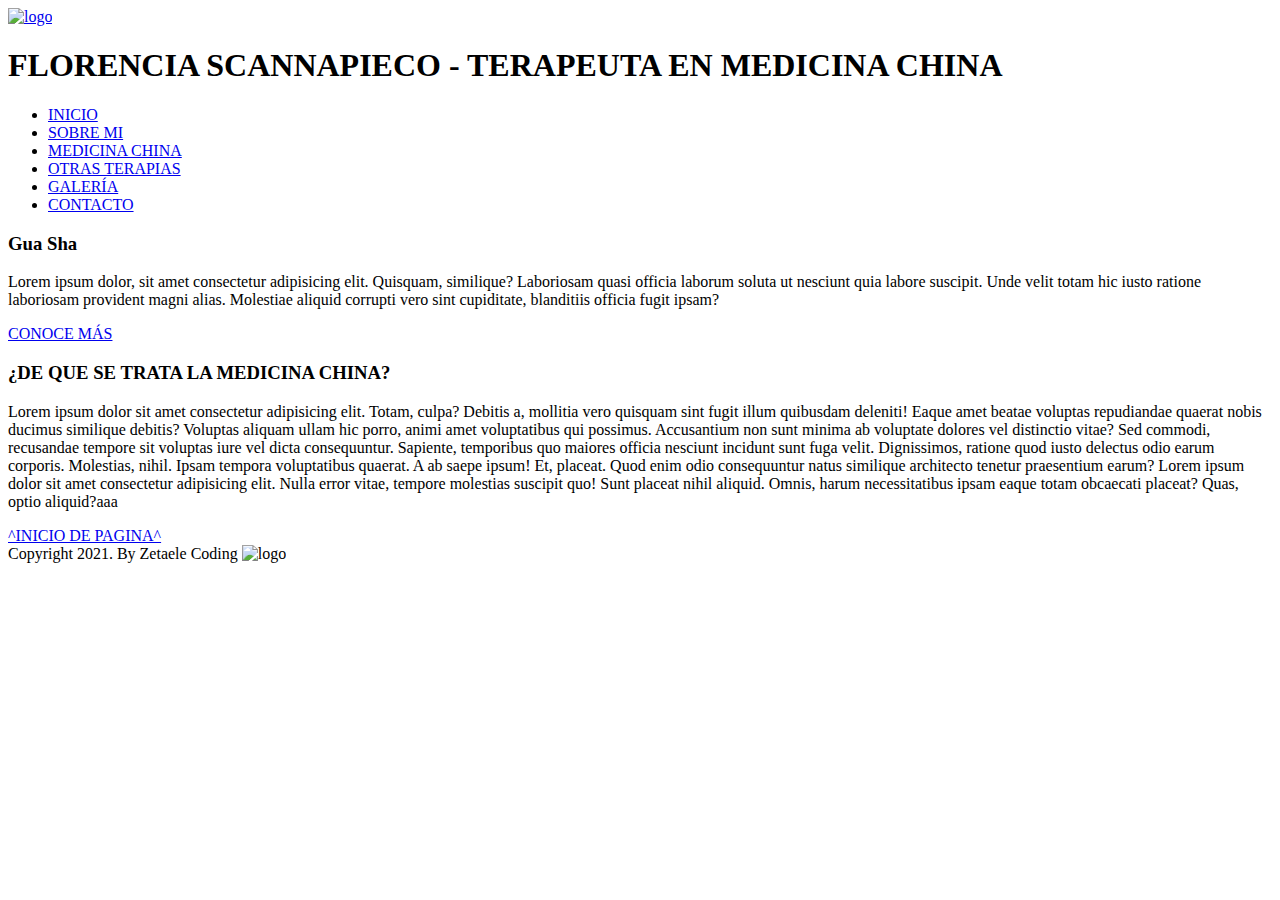
==== index.html @ 586aa90c "prueba git" ====
<!DOCTYPE html>
<html lang="es">

<head>
    <meta charset="UTF-8">
    <meta http-equiv="X-UA-Compatible" content="IE=edge">
    <meta name="viewport" content="width=device-width, initial-scale=1.0">
    <title>FS Terapia en Medicina China</title>
    <link rel="LOGO ICON EN PESTAÑA" href="./imagenes/logopng.png">
    <link rel="stylesheet" href="./css/normalize.css">
    <link rel="stylesheet" href="./css/style.css">
</head>

<body class="contenedor" id="top">
    <header>
        <div class="header__logo">
            <a href="./index.html"><img class="tamañologo" src="./imagenes/logopng.png" alt="logo"></a>
        </div>
        <div class="headertextos">
            <div class="contenedorh1">
                <h1>FLORENCIA SCANNAPIECO - TERAPEUTA EN MEDICINA CHINA</h1>
            </div>
            <nav>
                <ul>
                    <li><a href="./index.html">INICIO</a></li>
                    <li><a href="./paginas/sobremi.html">SOBRE MI</a></li>
                    <li><a href="./paginas/medicinachina.html">MEDICINA CHINA</a></li>
                    <li><a href="./paginas/otrasterapias.html">OTRAS TERAPIAS</a></li>
                    <li><a href="./paginas/galeria.html">GALERÍA</a></li>
                    <li><a href="./paginas/contacto.html">CONTACTO</a></li>
                </ul>
            </nav>
        </div>

    </header>
    <main class="mainIndex">
        <section>
            <div class="contenido">
                <div class="contenido__texto">
                    <h3 class="contenido__texto--titulo">Gua Sha</h3>
                    <p class="contenido__texto--parrafo">
                        Lorem ipsum dolor, sit amet consectetur adipisicing elit. Quisquam, similique?
                        Laboriosam quasi officia laborum soluta ut nesciunt quia labore suscipit.
                        Unde velit totam hic iusto ratione laboriosam provident magni alias.
                        Molestiae aliquid corrupti vero sint cupiditate, blanditiis officia fugit ipsam?
                    </p>
                    <div>
                        <a class="botonconocemas" href="./paginas/medicinachina.html">CONOCE MÁS </a>
                    </div>
                </div>
                <div class="contenido__imagen">
                </div>
            </div>
        </section>
        <section>
            <div class="contenido2">
                <h3 class="contenido2__titulo">¿DE QUE SE TRATA LA MEDICINA CHINA?</h3>
                <p class="contenido2__parrafo">
                    Lorem ipsum dolor sit amet consectetur adipisicing elit. Totam, culpa?
                    Debitis a, mollitia vero quisquam sint fugit illum quibusdam deleniti!
                    Eaque amet beatae voluptas repudiandae quaerat nobis ducimus similique debitis?
                    Voluptas aliquam ullam hic porro, animi amet voluptatibus qui possimus.
                    Accusantium non sunt minima ab voluptate dolores vel distinctio vitae?
                    Sed commodi, recusandae tempore sit voluptas iure vel dicta consequuntur.
                    Sapiente, temporibus quo maiores officia nesciunt incidunt sunt fuga velit.
                    Dignissimos, ratione quod iusto delectus odio earum corporis. Molestias, nihil.
                    Ipsam tempora voluptatibus quaerat. A ab saepe ipsum! Et, placeat.
                    Quod enim odio consequuntur natus similique architecto tenetur praesentium earum?
                    Lorem ipsum dolor sit amet consectetur adipisicing elit. Nulla error vitae, tempore molestias
                    suscipit quo! Sunt placeat nihil aliquid. Omnis, harum necessitatibus ipsam eaque totam obcaecati
                    placeat? Quas, optio aliquid?aaa
                </p>
            </div>
            <div class="contenido2Imagenes">
                <div class="contenidoimgs1">
                    <div class="imagenindex img1"></div>
                    <div class="imagenindex img2"></div>
                </div>
                <div class="contenidoimgs2">
                    <div class="imagenindex img3"></div>
                    <div class="imagenindex img4"></div>
                </div>
            </div>
        </section>
    </main>
    <footer>
        <a href="#top" class="contenedorFooter__boton">^INICIO DE PAGINA^</a> <br>
        <span class="contenedorFooter__copyright">Copyright 2021. By Zetaele Coding</span>
        <img class="logofooter" src="./imagenes/logopng.png" alt="logo">
    </footer>
</body>

</html>
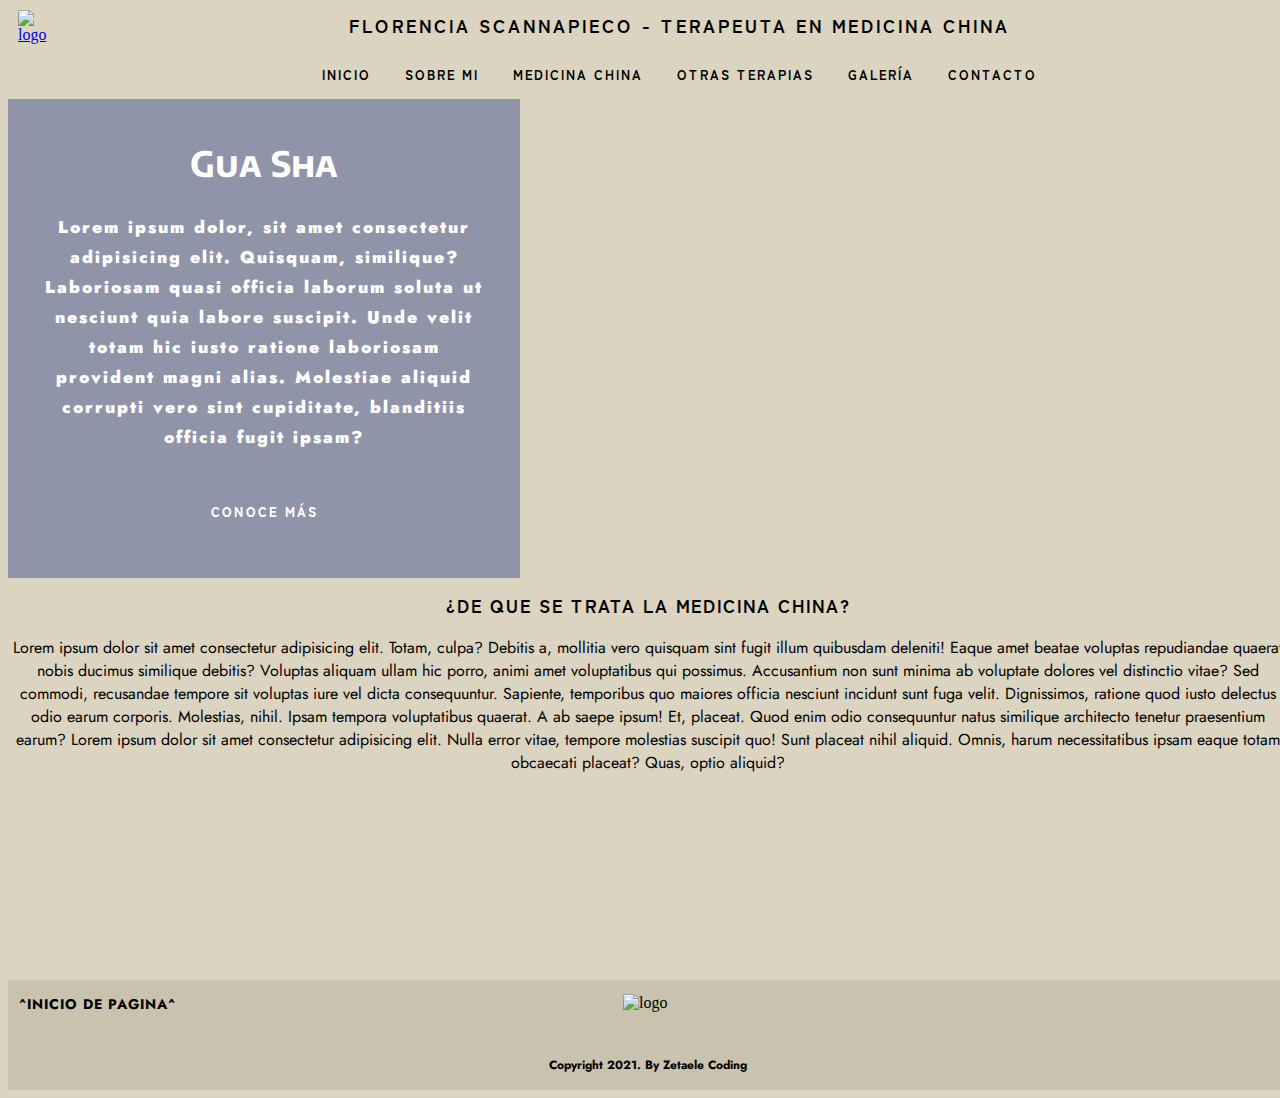
==== commit ec0ceecb: "animaciones terminadas para desafio github" ====
--- a/index.html
+++ b/index.html
@@ -7,6 +7,7 @@
     <meta name="viewport" content="width=device-width, initial-scale=1.0">
     <title>FS Terapia en Medicina China</title>
     <link rel="LOGO ICON EN PESTAÑA" href="./imagenes/logopng.png">
+    <link href="https://unpkg.com/aos@2.3.1/dist/aos.css" rel="stylesheet">
     <link rel="stylesheet" href="./css/normalize.css">
     <link rel="stylesheet" href="./css/style.css">
 </head>
@@ -36,7 +37,8 @@
     <main class="mainIndex">
         <section>
             <div class="contenido">
-                <div class="contenido__texto">
+                <div  data-aos="zoom-in-down" data-aos-easing="ease-in"
+                data-aos-duration="1000" class="contenido__texto">
                     <h3 class="contenido__texto--titulo">Gua Sha</h3>
                     <p class="contenido__texto--parrafo">
                         Lorem ipsum dolor, sit amet consectetur adipisicing elit. Quisquam, similique?
@@ -48,7 +50,8 @@
                         <a class="botonconocemas" href="./paginas/medicinachina.html">CONOCE MÁS </a>
                     </div>
                 </div>
-                <div class="contenido__imagen">
+                <div data-aos="zoom-in-down" data-aos-easing="ease-in"
+                data-aos-duration="1000" class="contenido__imagen">
                 </div>
             </div>
         </section>
@@ -68,7 +71,7 @@
                     Quod enim odio consequuntur natus similique architecto tenetur praesentium earum?
                     Lorem ipsum dolor sit amet consectetur adipisicing elit. Nulla error vitae, tempore molestias
                     suscipit quo! Sunt placeat nihil aliquid. Omnis, harum necessitatibus ipsam eaque totam obcaecati
-                    placeat? Quas, optio aliquid?aaa
+                    placeat? Quas, optio aliquid?
                 </p>
             </div>
             <div class="contenido2Imagenes">
@@ -88,6 +91,10 @@
         <span class="contenedorFooter__copyright">Copyright 2021. By Zetaele Coding</span>
         <img class="logofooter" src="./imagenes/logopng.png" alt="logo">
     </footer>
+    <script src="https://unpkg.com/aos@2.3.1/dist/aos.js"></script>
+    <script>
+        AOS.init();
+    </script>
 </body>
 
 </html>--- a/css/style.css
+++ b/css/style.css
@@ -0,0 +1,1213 @@
+@import url('https://fonts.googleapis.com/css2?family=Encode+Sans+SC:wght@300&family=Jost:wght@300&family=Poiret+One&family=Sawarabi+Gothic&family=Zen+Kaku+Gothic+Antique&display=swap');
+
+/* -----------------------------------------------------PROPIEDADES GENERALES--------------------------------------------------------------------*/
+
+body {
+    background-color: rgb(219, 212, 192);
+}
+
+.contenedorh1 {
+    text-align: center;
+    grid-row: 1/2;
+    grid-column: 2/3;
+}
+
+h1 {
+    font-size: 18px;
+    font-family: 'Zen Kaku Gothic Antique', sans-serif;
+    letter-spacing: 3px;
+}
+
+.contenedor {
+    width: 100%;
+    height: 100%;
+    display: grid;
+    grid-template-rows: min-content 2fr min-content;
+}
+
+header {
+    display: flex;
+    position: fixed;
+    top: 0%;
+    background-color: rgb(219, 212, 192);
+    z-index: 100;
+    width: 100%;
+    justify-content: center;
+    grid-row: 1/2;
+}
+
+.header__logo {
+    justify-content: center;
+    margin: 10px;
+}
+
+.tamañologo {
+    width: 80px;
+    height: 80px;
+}
+
+.headertextos {
+    display: flex;
+    flex-direction: column;
+    justify-content: center;
+    align-content: center;
+    width: 100%;
+}
+
+nav {
+    height: min-content;
+    display: flex;
+    justify-content: center;
+    align-content: center;
+    text-align: center;
+}
+
+nav ul {
+    padding: 0;
+    margin: 0;
+}
+
+nav ul li {
+    list-style: none;
+    text-align: center;
+    display: inline-block;
+    padding: 15px;
+}
+
+li a {
+    font-family: 'Zen Kaku Gothic Antique', sans-serif;
+    font-weight: bolder;
+    letter-spacing: 2px;
+    color: black;
+    font-size: 13px;
+    text-decoration: none;
+}
+
+a {
+    transition: all 0.6s ease;
+}
+
+a:hover {
+    color: white;
+    font-size: 16px;
+}
+
+/* ------------------------------------------------------------------MEDIA QUERIES GENERALES---------------------------------------------------------------------*/
+
+@media only screen and (max-width: 1060px) {
+
+    header {
+        flex-direction: column;
+        align-items: center;
+        position: static;
+    }
+
+    nav {
+        margin-left: 0;
+    }
+
+    h1 {
+        margin-left: 0;
+    }
+}
+
+@media only screen and (max-width: 875px) {
+    nav ul li a {
+        font-size: 15px;
+        padding: 5px;
+    }
+}
+
+@media only screen and (max-width:700px) {
+    h1 {
+        font-size: 15px;
+        margin-top: 10px;
+    }
+
+    nav ul li a {
+        font-size: 12px;
+    }
+
+    nav ul li {
+        line-height: 1px;
+    }
+
+    .header__logo {
+        margin-left: 0;
+    }
+
+    .tamañologo {
+        width: 60px;
+        height: 60px;
+    }
+}
+
+/* ------------------------------------------------------------------PAGINA INICIO---------------------------------------------------------------------*/
+
+.mainIndex {
+    background-color: rgb(219, 212, 192);
+    grid-row: 2/3;
+    width: 100%;
+    margin-top: 70px;
+    height: min-content;
+}
+
+.contenido {
+    width: 100%;
+    display: flex;
+    height: 500px;
+}
+
+.contenido__texto {
+    background-color: rgb(144, 148, 168);
+    width: 40%;
+    height: 100%;
+    display: flex;
+    flex-direction: column;
+    justify-content: center;
+    text-align: center;
+}
+
+.contenido__texto--titulo {
+    font-family: 'Encode Sans SC', sans-serif;
+    font-size: 35px;
+    color: white;
+    margin-top: 5px;
+    margin-bottom: 10px;
+}
+
+.contenido__texto--parrafo {
+    font-family: 'Jost', sans-serif;
+    font-size: 17px;
+    font-weight: 900;
+    color: white;
+    letter-spacing: 2px;
+    word-spacing: 1px;
+    line-height: 30px;
+    margin-left: 30px;
+    margin-right: 30px;
+    margin-bottom: 50px;
+}
+
+.botonconocemas {
+    background-color: rgb(144, 148, 168);
+    text-decoration: none;
+    padding: 5px;
+    font-family: 'Zen Kaku Gothic Antique', sans-serif;
+    font-weight: 800;
+    font-size: 13px;
+    letter-spacing: 2px;
+    color: white;
+    cursor: pointer;
+}
+
+.botonconocemas:hover {
+    color: rgb(12, 10, 11);
+    text-decoration: none;
+}
+
+.contenido__imagen {
+    background-image: url(../imagenes/guasha1.jpg);
+    background-size: cover;
+    background-position: center;
+    background-repeat: no-repeat;
+    width: 60%;
+    height: 500px;
+    align-items: center;
+}
+
+.contenido2 {
+    height: min-content;
+    width: 100%;
+    padding-top: 10px;
+    padding-bottom: 10px;
+    overflow: visible;
+}
+
+.contenido2__titulo {
+    font-family: 'Zen Kaku Gothic Antique', sans-serif;
+    text-align: center;
+    letter-spacing: 2px;
+    font-size: 18px;
+    margin-top: 4px;
+}
+
+.contenido2__parrafo {
+    font-family: 'Jost', sans-serif;
+    font-size: 16px;
+    text-align: center;
+}
+
+.contenido2Imagenes {
+    display: flex;
+    justify-content: space-evenly;
+    gap: 10px;
+    padding: 0 10px 0 10px;
+}
+
+.contenidoimgs1 {
+    display: flex;
+    width: 100%;
+    gap: 10px;
+}
+
+.contenidoimgs2 {
+    display: flex;
+    width: 100%;
+    gap: 10px;
+}
+
+.imagenindex {
+    height: 180px;
+    width: 50%;
+}
+
+.img1 {
+    background-image: url(../imagenes/ventosas1.jpg);
+    background-size: cover;
+    background-position: center;
+}
+
+.img2 {
+    background-image: url(../imagenes/guasha1.jpg);
+    background-size: cover;
+    background-position: center;
+}
+
+.img3 {
+    background-image: url(../imagenes/masajefacial1.jpg);
+    background-size: cover;
+    background-position: center;
+}
+
+.img4 {
+    background-image: url(../imagenes/acupuntura2.jpg);
+    background-size: cover;
+    background-position: center;
+}
+
+/* ------------------------------------------------------------------MEDIA QUERIES INDEX---------------------------------------------------------------------*/
+
+@media only screen and (max-width: 1180px) {
+
+    .contenido__texto--titulo {
+        font-size: 25px;
+        margin-top: 50px;
+    }
+}
+
+@media only screen and (max-width: 1060px) {
+
+    .mainIndex {
+        margin-top: 0px;
+    }
+
+    .contenido__texto--titulo {
+        font-size: 25px;
+        margin-top: 20px;
+    }
+}
+
+@media only screen and (max-width: 820px) {
+    .contenido__texto--titulo {
+        margin-top: 18px;
+    }
+
+    .contenido__texto--parrafo {
+        font-size: 14px;
+        line-height: 20px;
+    }
+
+    .contenido2Imagenes {
+        flex-direction: column;
+    }
+
+    .contenido2Imagenes .imagenindex {
+        width: 50%;
+    }
+
+    .contenidoimgs1 {
+        width: 100%;
+        display: flex;
+    }
+
+    .imagenindex .img1 {
+        width: 50%;
+    }
+
+    .imagenindex .img2 {
+        width: 50%;
+    }
+
+    .contenidoimgs2 {
+        width: 100%;
+        display: flex;
+    }
+
+    .imagenindex .img3 {
+        width: 50%;
+    }
+
+    .imagenindex .img4 {
+        width: 50%;
+    }
+}
+
+@media only screen and (max-width: 650px) {
+
+    .contenido {
+        flex-direction: column;
+        height: min-content;
+    }
+
+    .contenido__texto {
+        width: 100%;
+    }
+
+    .contenido__texto--parrafo {
+        font-size: 16px;
+        line-height: 35px;
+    }
+
+    .contenido__imagen {
+        width: 100%;
+    }
+}
+
+/* ------------------------------------------------------------------PAGINA SOBRE MI---------------------------------------------------------------------*/
+
+.mainSobreMi {
+    width: 100%;
+    grid-row: 2/3;
+    display: flex;
+    height: min-content;
+    margin-top: 100px;
+}
+
+.mainsobremi__imagen {
+    width: 40%;
+    background-color: rosybrown;
+    background-image: url(../imagenes/imagenflor.jpg);
+    background-size: cover;
+    background-position: center;
+}
+
+.mainsobremi__texto {
+    background-color: rgb(144, 148, 168);
+    width: 60%;
+    height: min-content;
+}
+
+.mainsobremi__texto h2 {
+    text-align: center;
+    font-family: 'Zen Kaku Gothic Antique', sans-serif;
+    color: black;
+    font-size: 20px;
+    letter-spacing: 2px;
+    margin-left: 10px;
+    margin-right: 10px;
+}
+
+.mainsobremi__texto p {
+    font-family: 'Jost', sans-serif;
+    font-size: 16px;
+    padding: 10px;
+    margin-left: 10px;
+    margin-right: 10px;
+}
+
+/* ----------------------------------------------------------------MEDIA QUERIES SOBRE MI---------------------------------------------------------------------*/
+
+@media only screen and (max-width: 1060px) {
+    .mainSobreMi {
+        flex-direction: column;
+        margin-top: 0;
+    }
+
+    .mainsobremi__texto {
+        width: 100vw;
+        height: auto;
+    }
+
+    .mainsobremi__imagen {
+        width: 100vw;
+        height: 100vh;
+    }
+}
+
+/* ------------------------------------------------------------------PAGINA MEDICINA CHINA---------------------------------------------------------------*/
+
+.mainmedicinachinaterapias {
+    width: 100%;
+    grid-row: 2/3;
+    height: min-content;
+    margin-top: 100px;
+    margin-bottom: -50px;
+}
+
+.cajaterapia {
+    padding: 2px;
+    background-color: rgb(201, 194, 174);
+    background-position: center;
+    height: min-content;
+    width: 100%;
+    overflow: auto;
+    margin-bottom: 30px;
+}
+
+.contenidotextoimagen {
+    width: 100%;
+    height: min-content;
+}
+
+.mainmedicinachinaterapias h2 {
+    font-family: 'Zen Kaku Gothic Antique', sans-serif;
+    color: black;
+    letter-spacing: 2px;
+    font-size: 20px;
+    text-align: center;
+}
+
+.mainmedicinachinaterapias .parrafoMedicina {
+    height: 100px;
+    font-family: 'Jost', sans-serif;
+    color: black;
+    font-size: 15px;
+    text-align: center;
+    font-weight: 600;
+    letter-spacing: 2px;
+    word-spacing: 1px;
+}
+
+.cajatextoimagen {
+    width: 100%;
+    height: min-content;
+    display: flex;
+    flex-wrap: wrap;
+
+}
+
+.cajaimagenizquierda {
+    display: flex;
+    background-image: url(../imagenes/fondoabs5.jpg);
+    background-size: cover;
+    margin-top: 50px;
+    width: 45%;
+    height: 500px;
+    z-index: 10;
+}
+
+
+.cajaimagenizquierda2 {
+    background-image: url(../imagenes/giphyguasha.gif);
+    background-size: cover;
+    background-position: center;
+    width: 100%;
+    height: 400px;
+    margin-left: 20px;
+}
+
+
+.cajatextoderecha {
+    background-color: rgb(144, 148, 168);
+    width: 55%;
+    height: 500px;
+    display: flex;
+    flex-direction: column;
+    justify-content: center;
+    align-items: center;
+    overflow: auto;
+
+}
+
+.h3derecha {
+    font-family: 'Encode Sans SC', sans-serif;
+    color: black;
+    font-size: 25px;
+    text-align: center;
+}
+
+.parrafos {
+    text-align: center;
+    font-family: 'Jost', sans-serif;
+    font-size: 16px;
+    font-weight: 900;
+    color: black;
+    letter-spacing: 2px;
+    word-spacing: 1px;
+    line-height: 45px;
+    padding: 0 20px 0 20px;
+}
+
+.cajatextoizquierda {
+    background-color: rgb(144, 148, 168);
+    width: 55%;
+    height: 500px;
+    margin-top: 7px;
+    display: flex;
+    flex-direction: column;
+    justify-content: center;
+    align-items: center;
+    overflow: auto;
+
+}
+
+.h3izquierda {
+    font-family: 'Encode Sans SC', sans-serif;
+    color: black;
+    font-size: 25px;
+    margin-top: 110px;
+    text-align: center;
+
+}
+
+.cajaimagenderecha {
+    background-image: url(../imagenes/fondoabs5.jpg);
+    background-size: cover;
+    margin-top: 50px;
+    width: 45%;
+    height: 500px;
+    display: flex;
+    z-index: 10;
+}
+
+.cajaimagenderecha2 {
+    background-image: url(../imagenes/giphyventosas.gif);
+    background-size: cover;
+    background-position: center;
+    width: 100%;
+    height: 400px;
+    margin-right: 20px;
+}
+
+.cajaimagenizquierda3 {
+    background-image: url(../imagenes/giphyreflexologia.gif);
+    background-size: cover;
+    background-position: center;
+    width: 100%;
+    height: 400px;
+    margin-left: 20px;
+}
+
+.cajaimagenderecha3 {
+    background-image: url(../imagenes/giphyauriculoterapia.gif);
+    background-size: cover;
+    background-position: center;
+    width: 100%;
+    height: 400px;
+    margin-right: 20px;
+}
+
+.cajaimagenizquierda4 {
+    background-image: url(../imagenes/giphyacupuntura.gif);
+    background-size: cover;
+    background-position: center;
+    width: 100%;
+    height: 400px;
+    margin-left: 20px;
+}
+
+.cajaimagenderecha4 {
+    background-image: url(../imagenes/giphymoxa.gif);
+    background-size: cover;
+    background-position: center;
+    width: 100%;
+    height: 400px;
+    margin-right: 20px;
+}
+
+.cajaimagenizquierda5 {
+    background-image: url(../imagenes/giphyqigong.gif);
+    background-size: cover;
+    background-position: center;
+    width: 100%;
+    height: 400px;
+    margin-left: 20px;
+}
+
+/* -----------------------------------------------------------MEDIA QUERIES PAGINA MEDICINA CHINA---------------------------------------------------------------------*/
+
+@media only screen and (max-width: 1060px) {
+    .mainmedicinachinaterapias {
+        margin-top: 0;
+    }
+}
+
+@media only screen and (max-width: 800px) {
+    .cajatextoimagen {
+        flex-direction: column;
+        flex-wrap: nowrap;
+    }
+
+    .cajaterapia {
+        margin-bottom: -30px;
+    }
+
+    .cajaimagenizquierda {
+        width: 100%;
+    }
+
+    .cajatextoderecha {
+        width: 100%;
+        height: min-content;
+    }
+
+    .cajatextoizquierda {
+
+        width: 100%;
+        height: min-content;
+    }
+
+    .medicinachinareverse {
+        display: flex;
+        flex-direction: column-reverse;
+    }
+
+    .cajaimagenderecha {
+        width: 100%;
+    }
+}
+
+/* ------------------------------------------------------------------OTRAS TERAPIAS---------------------------------------------------------------------*/
+
+.mainotrasterapias {
+    width: 100%;
+    grid-row: 2/3;
+    height: min-content;
+    background-color: rgb(219, 212, 192);
+    margin-top: 90px;
+}
+
+.otrasterapias {
+    width: 100%;
+}
+
+.tituloterapias {
+    background-color: rgb(144, 148, 168);
+    width: 100vw;
+    height: min-content;
+}
+
+.otrasterapias h2 {
+
+    width: 100%;
+    text-align: center;
+    font-family: 'Zen Kaku Gothic Antique', sans-serif;
+    color: black;
+    font-size: 18px;
+    letter-spacing: 2px;
+}
+
+.cajaotrasterapias {
+    width: 100%;
+    height: 500px;
+    display: flex;
+}
+
+.cajaflores__imagen {
+    background-image: url(../imagenes/floresdebach.jpg);
+    background-size: cover;
+    background-position: center;
+    background-repeat: no-repeat;
+    width: 50%;
+    height: 500px;
+}
+
+.tamañoimagenotrasterapias {
+    width: 100%;
+    height: 500px;
+}
+
+.cajaflores__texto {
+    background-color: rgb(144, 148, 168);
+    width: 50%;
+    height: 500px;
+    overflow: auto;
+}
+
+.cajaflores__texto h3 {
+    font-family: 'Jost', sans-serif;
+    color: black;
+    font-size: 20px;
+    text-align: center;
+    animation-name: aparecer;
+    animation-duration: 4s;
+    animation-iteration-count: 6;
+
+}
+
+.cajaflores__texto p {
+    text-align: justify;
+    font-family: 'Jost', sans-serif;
+    font-size: 16px;
+    font-weight: 900;
+    color: black;
+    letter-spacing: 2px;
+    word-spacing: 1px;
+    padding: 0 80px 0 80px;
+}
+
+.masajesonoro__texto {
+    background-color: rgb(144, 148, 168);
+    width: 50%;
+    height: 500px;
+    overflow: auto;
+}
+
+.masajesonoro__texto p {
+    text-align: justify;
+    font-family: 'Jost', sans-serif;
+    font-size: 16px;
+    font-weight: 900;
+    color: black;
+    letter-spacing: 2px;
+    word-spacing: 1px;
+    padding: 0 80px 0 80px;
+}
+
+.masajesonoro__imagen {
+    background-image: url(../imagenes/masajesonoro2.jpg);
+    background-size: cover;
+    background-position: center;
+    background-repeat: no-repeat;
+    width: 50%;
+    height: 500px;
+}
+
+
+
+
+/* -----------------------------------------------------------MEDIA QUERIES OTRAS TERAPIAS---------------------------------------------------------------------*/
+
+@media only screen and (max-width: 1060px) {
+
+    .mainotrasterapias {
+        margin-top: 0px;
+    }
+}
+
+@media only screen and (max-width: 950px) {
+
+    .cajaotrasterapias {
+        flex-direction: column;
+        width: 100%;
+    }
+
+    .cajaflores__texto {
+        width: 100%;
+    }
+
+    .cajaflores__imagen {
+        width: 100%;
+    }
+
+    .masajesonoro__texto {
+        width: 100%;
+    }
+
+    .masajesonoro__imagen {
+        width: 100%;
+        background-position: bottom;
+    }
+
+    #seccionsonoro {
+        flex-direction: column-reverse;
+    }
+}
+
+/* ------------------------------------------------------------------GALERIA---------------------------------------------------------------------*/
+
+.mainGaleria {
+    background-color: rgb(243, 239, 230);
+    grid-row: 2/3;
+    height: 600px;
+    margin-top: 60px;
+    padding: 40px 20px 40px 20px;
+}
+
+.contenedorGaleria {
+    width: 100%;
+    height: 100%;
+    display: grid;
+    grid-template-areas:
+        "item1 item2 item3 item4"
+        "item5 item6 item7 item4"
+        "item5 item8 item9 item10"
+    ;
+    grid-template-rows: 1fr 1fr 1fr;
+    grid-template-columns: 1fr 1fr 1fr 1fr;
+    grid-gap: 8px;
+    justify-content: center;
+    margin: 20px 0px 30px 0px;
+}
+
+.item {
+    border-radius: 5px;
+    transition: ease 0.5s all;
+    background-size: cover;
+    background-position: center;
+}
+
+.item:hover {
+    transform: scale(1.2);
+    z-index: 500;
+    border: 2px solid rgb(152, 173, 184);
+    box-shadow: 4px 4px 10px white;
+}
+
+.item1 {
+    grid-area: item1;
+    background-image: url(../imagenes/ventosas2.jpg);
+}
+
+.item2 {
+    grid-area: item2;
+    background-image: url(../imagenes/reflexologia2.jpg);
+}
+
+.item3 {
+    grid-area: item3;
+    background-image: url(../imagenes/masajefacial1.jpg);
+}
+
+.item4 {
+    grid-area: item4;
+    background-image: url(../imagenes/guasha3.jpg);
+}
+
+.item5 {
+    grid-area: item5;
+    background-image: url(../imagenes/guasha1.jpg);
+}
+
+.item6 {
+    grid-area: item6;
+    background-image: url(../imagenes/auriculoterapia.jpg);
+}
+
+.item7 {
+    grid-area: item7;
+    background-image: url(../imagenes/masajefacial2.jpg);
+}
+
+.item8 {
+    grid-area: item8;
+    background-image: url(../imagenes/acupuntura1.jpg);
+}
+
+.item9 {
+    grid-area: item9;
+    background-image: url(../imagenes/ventosas3.jpeg);
+}
+
+.item10 {
+    grid-area: item10;
+    background-image: url(../imagenes/acupuntura2.jpg);
+}
+
+/* ------------------------------------------------------------------MEDIA QUERIES PAGINA GALERIA---------------------------------------------------------------------*/
+
+@media only screen and (max-width: 1000px) {
+
+    .contenedorGaleria {
+        width: 100%;
+        height: 100%;
+        display: grid;
+        grid-template-areas:
+            "item1 item2 item3 "
+            " item4 item5 item6"
+            " item4 item5 item7"
+            " item8 item9 item10";
+        grid-template-rows: 1fr 1fr 1fr 1fr;
+        grid-template-columns: 1fr 1fr 1fr;
+        grid-gap: 8px;
+        justify-content: center;
+        margin: 20px 0px 30px 0px;
+    }
+}
+
+@media only screen and (max-width: 750px) {
+    .contenedorGaleria {
+        width: 100%;
+        height: 100%;
+        display: grid;
+        grid-template-areas:
+            "item1 item2"
+            "item3 item4"
+            "item5 item4"
+            "item5 item6"
+            "item7 item8"
+            "item9 item10"
+        ;
+        grid-template-rows: 1fr 1fr 1fr 1fr 1fr;
+        grid-template-columns: 1fr 1fr;
+        grid-gap: 8px;
+        justify-content: center;
+        margin: 20px 0px 30px 0px;
+    }
+}
+
+@media only screen and (max-width: 1060px) {
+
+    .mainGaleria {
+        margin-top: 0px;
+        padding: 0 20px 20px 20px;
+    }
+}
+
+/* ------------------------------------------------------------------CONTACTO---------------------------------------------------------------------*/
+
+.mainform {
+    width: 100%;
+    height: 600px;
+    background-color: rgb(219, 212, 192);
+    grid-row: 2/3;
+    margin-top: 70px;
+}
+
+.contenedorformydatos {
+    background-image: url(../imagenes/fondoabs5.jpg);
+    background-position: center;
+    padding-top: 30px;
+    display: flex;
+    height: 500px;
+    width: 100%;
+}
+
+.cajaform {
+    padding-top: 15px;
+    width: min-content;
+    height: 500px;
+
+}
+
+.cajaform h2 {
+    /* text-align: center; */
+    font-family: 'Zen Kaku Gothic Antique', sans-serif;
+    color: black;
+    font-size: 18px;
+    letter-spacing: 2px;
+    margin-top: 0px;
+    padding-top: 20px;
+    padding-bottom: 10px;
+    margin-left: 145px;
+}
+
+.cajaform input {
+    width: 400px;
+    text-align: center;
+    font-family: 'Zen Kaku Gothic Antique', sans-serif;
+    color: black;
+    font-size: 13px;
+    letter-spacing: 2px;
+    padding-top: 35px;
+    padding-bottom: 10px;
+    margin-left: 20px;
+}
+
+.forminput {
+    background-color: transparent;
+    border: none;
+    border-bottom: 1px solid black;
+    outline: none;
+}
+
+.cajaform .inputbotones {
+    font-weight: bold;
+    width: 85px;
+    margin-top: 20px;
+    margin-left: 20px;
+    cursor: pointer;
+    background-color: transparent;
+    border: none;
+    font-size: 12px;
+}
+
+.inputbotones:hover {
+    color: grey;
+}
+
+.cajaform textarea {
+    width: 400px;
+    text-align: center;
+    font-family: 'Zen Kaku Gothic Antique', sans-serif;
+    color: black;
+    font-size: 13px;
+    letter-spacing: 2px;
+    padding-top: 10px;
+    padding-bottom: 10px;
+    border: none;
+    margin-left: 20px;
+    border-bottom: 1px solid black;
+}
+
+.redesydatos {
+    background-color: rgb(199, 218, 154);
+    opacity: 0.9;
+    width: 50%;
+    height: min-content;
+    text-align: center;
+    margin-top: 70px;
+    margin-right: 60px;
+    margin-left: 200px;
+
+}
+
+.icono {
+    display: flex;
+    justify-content: center;
+    align-items: center;
+}
+
+.tamañoiconowhapp {
+    width: 20px;
+    height: 20px;
+    margin-left: 10px;
+}
+
+.tamañoiconoinsta {
+    width: 18px;
+    height: 18px;
+    margin-left: 10px;
+}
+
+
+.tamañoiconomail {
+    width: 22px;
+    height: 22px;
+    margin-left: 10px;
+}
+
+.redesydatos__p1 {
+    font-family: 'Jost', sans-serif;
+    color: black;
+    font-weight: bolder;
+    font-size: 15px;
+    letter-spacing: 2px;
+}
+
+.redesydatos__p2 {
+    font-family: 'Jost', sans-serif;
+    font-size: 18px;
+    letter-spacing: 2px;
+
+}
+
+.parrafomensaje {
+    font-family: 'Jost', sans-serif;
+    font-size: 18px;
+    letter-spacing: 2px;
+    line-height: 25px;
+    text-align: center;
+}
+
+/* ------------------------------------------------------------------MEDIA QUERIES PAGINA CONTACTO---------------------------------------------------------------------*/
+
+@media only screen and (max-width: 950px) {
+
+
+    .mainform {
+        margin-top: 0;
+        height: 740px;
+    }
+
+    .contenedorformydatos {
+        width: 100%;
+        flex-direction: column;
+        justify-content: center;
+        align-items: center;
+    }
+
+    .cajaform {
+        padding: 0;
+        margin-top: 230px;
+    }
+
+    .redesydatos {
+        width: 100%;
+        height: min-content;
+        justify-content: center;
+        margin: 0;
+    }
+}
+
+/* ------------------------------------------------------------------FOOTER---------------------------------------------------------------------*/
+
+footer {
+    background-color: rgb(201, 194, 174);
+    grid-row: 3/4;
+    display: flex;
+    flex-direction: column;
+    z-index: 20;
+    height: 110px;
+}
+
+.contenedorFooter__boton {
+    height: min-content;
+    width: 170px;
+    color: black;
+    font-family: 'Jost', sans-serif;
+    font-size: 14px;
+    font-weight: bolder;
+    letter-spacing: 1px;
+    text-decoration: none;
+    padding: 4px;
+    margin-top: 10px;
+    text-align: center;
+}
+
+.contenedorFooter__copyright {
+    height: 28px;
+    font-family: 'Jost', sans-serif;
+    font-size: 12px;
+    font-weight: bolder;
+    text-decoration: none;
+    color: black;
+    align-self: center;
+    margin-top: 20px;
+}
+
+.logofooter {
+    width: 50px;
+    height: 50px;
+    align-self: center;
+    margin-top: -90px;
+    transition: ease 1s all;
+}
+
+.logofooter:hover {
+    transform: rotate(2turn);
+}
+
+/* ------------------------------------------------------------------MEDIA QUERIES FOOTER---------------------------------------------------------------------*/
+
+@media only screen and (max-width: 430px) {
+    .contenedorFooter__boton {
+        font-size: 11px;
+        margin-left: -25px;
+    }
+
+    .logofooter {
+        width: 40px;
+        height: 40px;
+        margin-top: -80px;
+    }
+}
+
+/* ------------------------------------------------------------------ANIMACIONES--------------------------------------------------------------------*/
+
+@keyframes aparecer {
+
+    0% {
+        transform: scale(1);
+}
+
+    50% {
+
+        transform: scale(1.1);
+}
+
+    100% {
+
+        transform: scale(1.2);
+    }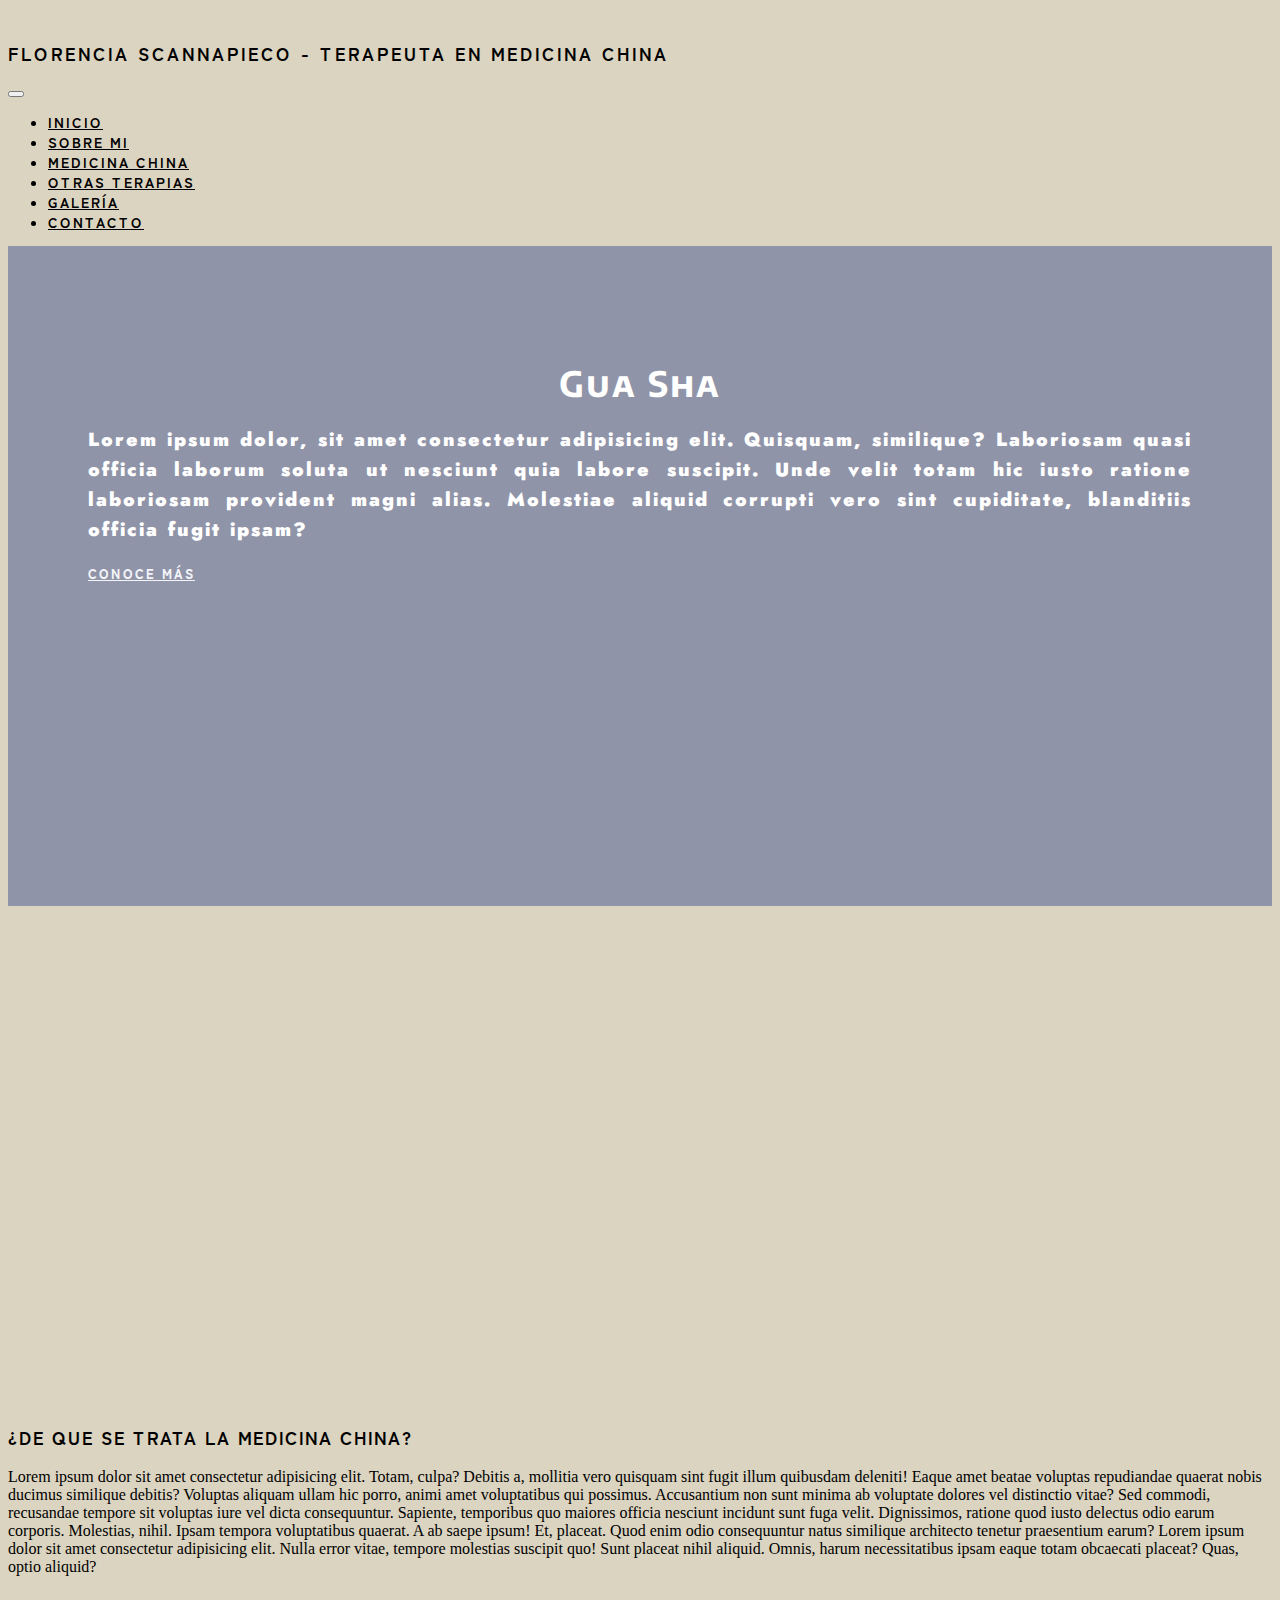
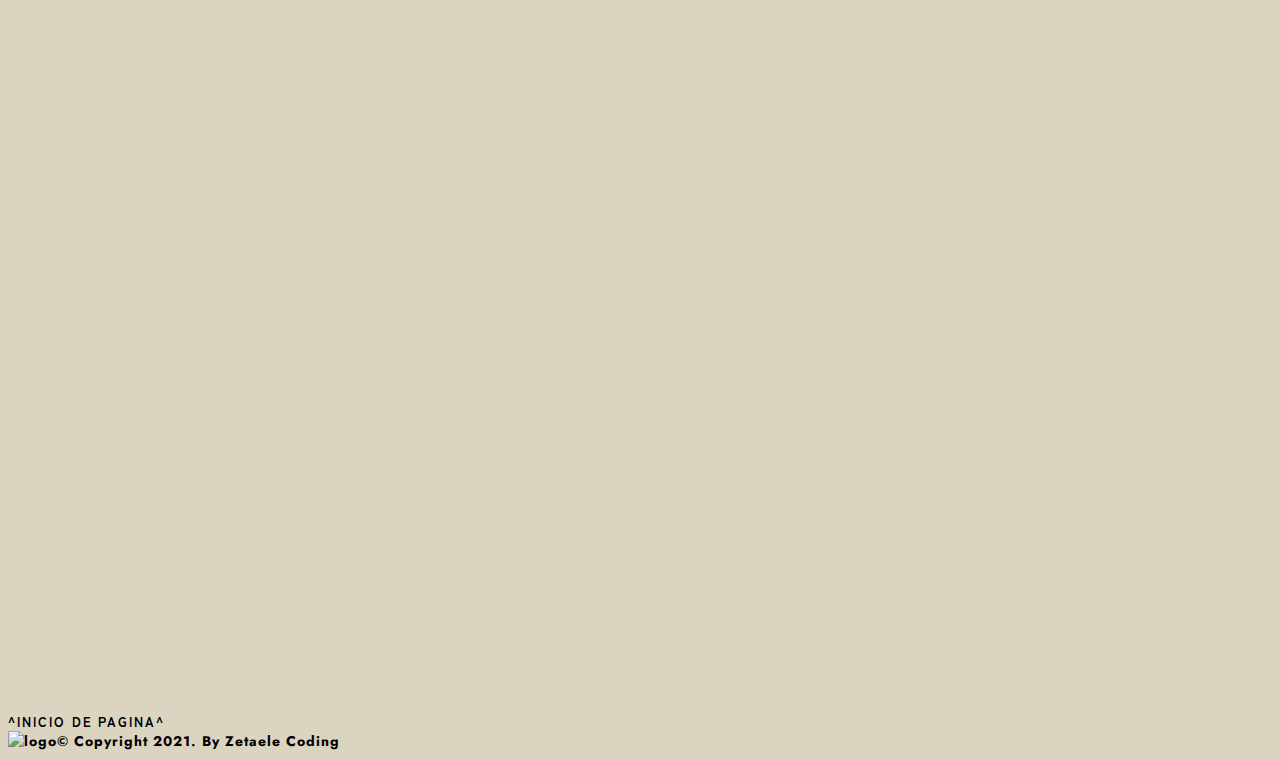
==== commit d3f61261: "desafio bootstrap terminado" ====
--- a/index.html
+++ b/index.html
@@ -8,93 +8,115 @@
     <title>FS Terapia en Medicina China</title>
     <link rel="LOGO ICON EN PESTAÑA" href="./imagenes/logopng.png">
     <link href="https://unpkg.com/aos@2.3.1/dist/aos.css" rel="stylesheet">
+    <link rel="stylesheet" href="https://cdn.jsdelivr.net/npm/bootstrap@4.6.1/dist/css/bootstrap.min.css"
+        integrity="sha384-zCbKRCUGaJDkqS1kPbPd7TveP5iyJE0EjAuZQTgFLD2ylzuqKfdKlfG/eSrtxUkn" crossorigin="anonymous">
     <link rel="stylesheet" href="./css/normalize.css">
     <link rel="stylesheet" href="./css/style.css">
 </head>
 
 <body class="contenedor" id="top">
-    <header>
-        <div class="header__logo">
-            <a href="./index.html"><img class="tamañologo" src="./imagenes/logopng.png" alt="logo"></a>
+    <!-- NAV BAR INICIO -->
+    <nav class="navbar bg-transparent navbar-dark">
+        <a class="navbar-brand d-flex justify-content-between" href="#"><img src="./imagenes/logopng.png" alt=""></a>
+        <h1>FLORENCIA SCANNAPIECO - TERAPEUTA EN MEDICINA CHINA</h1>
+        <button class="navbar-toggler" type="button" data-toggle="collapse" data-target="#collapsibleNavbar">
+            <span class="navbar-toggler-icon"></span>
+        </button>
+        <div class="collapse navbar-collapse" id="collapsibleNavbar">
+            <ul class="navbar-nav">
+                <li class="nav-item"><a class="nav-link" href="./index.html">INICIO</a>
+                </li>
+                <li class="nav-item"><a class="nav-link" href="./paginas/sobremi.html">SOBRE MI</a>
+                </li>
+                <li class="nav-item"><a class="nav-link" href="./paginas/medicinachina.html">MEDICINA CHINA</a>
+                </li>
+                <li class="nav-item"><a class="nav-link" href="./paginas/otrasterapias.html">OTRAS TERAPIAS</a>
+                </li>
+                <li class="nav-item"><a class="nav-link" href="./paginas/galeria.html">GALERÍA</a>
+                </li>
+                <li class="nav-item"><a class="nav-link" href="./paginas/contacto.html">CONTACTO</a>
+                </li>
+            </ul>
         </div>
-        <div class="headertextos">
-            <div class="contenedorh1">
-                <h1>FLORENCIA SCANNAPIECO - TERAPEUTA EN MEDICINA CHINA</h1>
-            </div>
-            <nav>
-                <ul>
-                    <li><a href="./index.html">INICIO</a></li>
-                    <li><a href="./paginas/sobremi.html">SOBRE MI</a></li>
-                    <li><a href="./paginas/medicinachina.html">MEDICINA CHINA</a></li>
-                    <li><a href="./paginas/otrasterapias.html">OTRAS TERAPIAS</a></li>
-                    <li><a href="./paginas/galeria.html">GALERÍA</a></li>
-                    <li><a href="./paginas/contacto.html">CONTACTO</a></li>
-                </ul>
-            </nav>
+    </nav>
+    <!-- NAV BAR FIN -->
+
+    <!-- MAIN- CONTENEDOR 1 INICIO -->
+    <div class="container-fluid row">
+        <div data-aos="zoom-in-down" data-aos-easing="ease-in" data-aos-duration="1000"
+            class="container col-12 col-md-6 indexizquierda ">
+            <h3>Gua Sha</h3>
+            <p>
+                Lorem ipsum dolor, sit amet consectetur adipisicing elit. Quisquam, similique?
+                Laboriosam quasi officia laborum soluta ut nesciunt quia labore suscipit.
+                Unde velit totam hic iusto ratione laboriosam provident magni alias.
+                Molestiae aliquid corrupti vero sint cupiditate, blanditiis officia fugit ipsam?
+            </p>
+            <a href="./paginas/medicinachina.html" class=" btnmas btn btn-sm d-flex" role="button">CONOCE MÁS</a>
         </div>
+        <div data-aos="zoom-in-down" data-aos-easing="ease-in" data-aos-duration="1000"
+            class="container-fluid col-12 col-md-6 indexderecha ">
+        </div>
+    </div>
+    <!-- MAIN- CONTENEDOR 1 FIN -->
 
-    </header>
-    <main class="mainIndex">
-        <section>
-            <div class="contenido">
-                <div  data-aos="zoom-in-down" data-aos-easing="ease-in"
-                data-aos-duration="1000" class="contenido__texto">
-                    <h3 class="contenido__texto--titulo">Gua Sha</h3>
-                    <p class="contenido__texto--parrafo">
-                        Lorem ipsum dolor, sit amet consectetur adipisicing elit. Quisquam, similique?
-                        Laboriosam quasi officia laborum soluta ut nesciunt quia labore suscipit.
-                        Unde velit totam hic iusto ratione laboriosam provident magni alias.
-                        Molestiae aliquid corrupti vero sint cupiditate, blanditiis officia fugit ipsam?
-                    </p>
-                    <div>
-                        <a class="botonconocemas" href="./paginas/medicinachina.html">CONOCE MÁS </a>
-                    </div>
-                </div>
-                <div data-aos="zoom-in-down" data-aos-easing="ease-in"
-                data-aos-duration="1000" class="contenido__imagen">
-                </div>
-            </div>
-        </section>
-        <section>
-            <div class="contenido2">
-                <h3 class="contenido2__titulo">¿DE QUE SE TRATA LA MEDICINA CHINA?</h3>
-                <p class="contenido2__parrafo">
-                    Lorem ipsum dolor sit amet consectetur adipisicing elit. Totam, culpa?
-                    Debitis a, mollitia vero quisquam sint fugit illum quibusdam deleniti!
-                    Eaque amet beatae voluptas repudiandae quaerat nobis ducimus similique debitis?
-                    Voluptas aliquam ullam hic porro, animi amet voluptatibus qui possimus.
-                    Accusantium non sunt minima ab voluptate dolores vel distinctio vitae?
-                    Sed commodi, recusandae tempore sit voluptas iure vel dicta consequuntur.
-                    Sapiente, temporibus quo maiores officia nesciunt incidunt sunt fuga velit.
-                    Dignissimos, ratione quod iusto delectus odio earum corporis. Molestias, nihil.
-                    Ipsam tempora voluptatibus quaerat. A ab saepe ipsum! Et, placeat.
-                    Quod enim odio consequuntur natus similique architecto tenetur praesentium earum?
-                    Lorem ipsum dolor sit amet consectetur adipisicing elit. Nulla error vitae, tempore molestias
-                    suscipit quo! Sunt placeat nihil aliquid. Omnis, harum necessitatibus ipsam eaque totam obcaecati
-                    placeat? Quas, optio aliquid?
-                </p>
-            </div>
-            <div class="contenido2Imagenes">
-                <div class="contenidoimgs1">
-                    <div class="imagenindex img1"></div>
-                    <div class="imagenindex img2"></div>
-                </div>
-                <div class="contenidoimgs2">
-                    <div class="imagenindex img3"></div>
-                    <div class="imagenindex img4"></div>
-                </div>
-            </div>
-        </section>
-    </main>
-    <footer>
-        <a href="#top" class="contenedorFooter__boton">^INICIO DE PAGINA^</a> <br>
-        <span class="contenedorFooter__copyright">Copyright 2021. By Zetaele Coding</span>
-        <img class="logofooter" src="./imagenes/logopng.png" alt="logo">
+    <!-- MAIN- CONTENEDOR 2 INICIO -->
+    <div class="container-fluid">
+        <h3 class="text-center m-3">¿DE QUE SE TRATA LA MEDICINA CHINA?</h3>
+        <p class="text-center">
+            Lorem ipsum dolor sit amet consectetur adipisicing elit. Totam, culpa?
+            Debitis a, mollitia vero quisquam sint fugit illum quibusdam deleniti!
+            Eaque amet beatae voluptas repudiandae quaerat nobis ducimus similique debitis?
+            Voluptas aliquam ullam hic porro, animi amet voluptatibus qui possimus.
+            Accusantium non sunt minima ab voluptate dolores vel distinctio vitae?
+            Sed commodi, recusandae tempore sit voluptas iure vel dicta consequuntur.
+            Sapiente, temporibus quo maiores officia nesciunt incidunt sunt fuga velit.
+            Dignissimos, ratione quod iusto delectus odio earum corporis. Molestias, nihil.
+            Ipsam tempora voluptatibus quaerat. A ab saepe ipsum! Et, placeat.
+            Quod enim odio consequuntur natus similique architecto tenetur praesentium earum?
+            Lorem ipsum dolor sit amet consectetur adipisicing elit. Nulla error vitae, tempore molestias
+            suscipit quo! Sunt placeat nihil aliquid. Omnis, harum necessitatibus ipsam eaque totam
+            obcaecati
+            placeat? Quas, optio aliquid?
+        </p>
+    </div>
+    <div class="container-fluid row">
+        <div class="imagenindex imagenindex1 col-12 col-md-3"></div>
+        <div class="imagenindex imagenindex2 col-12 col-md-3"></div>
+        <div class="imagenindex imagenindex3 col-12 col-md-3"></div>
+        <div class="imagenindex imagenindex4 col-12 col-md-3"></div>
+    </div>
+    <!-- MAIN- CONTENEDOR 2 FIN -->
+
+    <!-- Footer -->
+    <footer class="page-footer">
+        <div>
+            <a href="#top">^INICIO DE PAGINA^</a>
+        </div>
+        <div class="footer-copyright text-center py-3 d-flex flex-column align-items-center"><img
+                src="./imagenes/logopng.png" alt="logo">© Copyright 2021. By Zetaele Coding
+        </div>
     </footer>
+    <!-- Footer -->
+
+    <!-- AOS -->
     <script src="https://unpkg.com/aos@2.3.1/dist/aos.js"></script>
     <script>
         AOS.init();
     </script>
+    <!-- AOS -->
+
+    <!-- BOOTSTRAP -->
+    <script src="https://cdn.jsdelivr.net/npm/jquery@3.5.1/dist/jquery.slim.min.js"
+        integrity="sha384-DfXdz2htPH0lsSSs5nCTpuj/zy4C+OGpamoFVy38MVBnE+IbbVYUew+OrCXaRkfj" crossorigin="anonymous">
+    </script>
+    <script src="https://cdn.jsdelivr.net/npm/popper.js@1.16.1/dist/umd/popper.min.js"
+        integrity="sha384-9/reFTGAW83EW2RDu2S0VKaIzap3H66lZH81PoYlFhbGU+6BZp6G7niu735Sk7lN" crossorigin="anonymous">
+    </script>
+    <script src="https://cdn.jsdelivr.net/npm/bootstrap@4.6.1/dist/js/bootstrap.min.js"
+        integrity="sha384-VHvPCCyXqtD5DqJeNxl2dtTyhF78xXNXdkwX1CZeRusQfRKp+tA7hAShOK/B/fQ2" crossorigin="anonymous">
+    </script>
+    <!-- BOOTSTRAP -->
 </body>
 
 </html>--- a/css/style.css
+++ b/css/style.css
@@ -6,26 +6,26 @@
     background-color: rgb(219, 212, 192);
 }
 
-.contenedorh1 {
+/* .contenedorh1 {
     text-align: center;
     grid-row: 1/2;
     grid-column: 2/3;
 }
 
 h1 {
-    font-size: 18px;
+    font-size: 18px; 
     font-family: 'Zen Kaku Gothic Antique', sans-serif;
-    letter-spacing: 3px;
-}
-
+    letter-spacing: 3px; 
+} */
+/* 
 .contenedor {
     width: 100%;
     height: 100%;
     display: grid;
     grid-template-rows: min-content 2fr min-content;
-}
-
-header {
+} */
+
+/* header {
     display: flex;
     position: fixed;
     top: 0%;
@@ -54,6 +54,8 @@
     width: 100%;
 }
 
+
+
 nav {
     height: min-content;
     display: flex;
@@ -90,10 +92,10 @@
 a:hover {
     color: white;
     font-size: 16px;
-}
+} */
 
 /* ------------------------------------------------------------------MEDIA QUERIES GENERALES---------------------------------------------------------------------*/
-
+/* 
 @media only screen and (max-width: 1060px) {
 
     header {
@@ -140,11 +142,11 @@
         width: 60px;
         height: 60px;
     }
-}
+} */
 
 /* ------------------------------------------------------------------PAGINA INICIO---------------------------------------------------------------------*/
 
-.mainIndex {
+/* .mainIndex {
     background-color: rgb(219, 212, 192);
     grid-row: 2/3;
     width: 100%;
@@ -284,11 +286,11 @@
     background-image: url(../imagenes/acupuntura2.jpg);
     background-size: cover;
     background-position: center;
-}
+} */
 
 /* ------------------------------------------------------------------MEDIA QUERIES INDEX---------------------------------------------------------------------*/
 
-@media only screen and (max-width: 1180px) {
+/* @media only screen and (max-width: 1180px) {
 
     .contenido__texto--titulo {
         font-size: 25px;
@@ -372,11 +374,11 @@
     .contenido__imagen {
         width: 100%;
     }
-}
+} */
 
 /* ------------------------------------------------------------------PAGINA SOBRE MI---------------------------------------------------------------------*/
 
-.mainSobreMi {
+/* .mainSobreMi {
     width: 100%;
     grid-row: 2/3;
     display: flex;
@@ -414,11 +416,11 @@
     padding: 10px;
     margin-left: 10px;
     margin-right: 10px;
-}
+} */
 
 /* ----------------------------------------------------------------MEDIA QUERIES SOBRE MI---------------------------------------------------------------------*/
 
-@media only screen and (max-width: 1060px) {
+/* @media only screen and (max-width: 1060px) {
     .mainSobreMi {
         flex-direction: column;
         margin-top: 0;
@@ -433,11 +435,11 @@
         width: 100vw;
         height: 100vh;
     }
-}
+} */
 
 /* ------------------------------------------------------------------PAGINA MEDICINA CHINA---------------------------------------------------------------*/
 
-.mainmedicinachinaterapias {
+/* .mainmedicinachinaterapias {
     width: 100%;
     grid-row: 2/3;
     height: min-content;
@@ -623,11 +625,11 @@
     width: 100%;
     height: 400px;
     margin-left: 20px;
-}
+} */
 
 /* -----------------------------------------------------------MEDIA QUERIES PAGINA MEDICINA CHINA---------------------------------------------------------------------*/
 
-@media only screen and (max-width: 1060px) {
+/* @media only screen and (max-width: 1060px) {
     .mainmedicinachinaterapias {
         margin-top: 0;
     }
@@ -666,11 +668,11 @@
     .cajaimagenderecha {
         width: 100%;
     }
-}
+} */
 
 /* ------------------------------------------------------------------OTRAS TERAPIAS---------------------------------------------------------------------*/
 
-.mainotrasterapias {
+/* .mainotrasterapias {
     width: 100%;
     grid-row: 2/3;
     height: min-content;
@@ -772,14 +774,14 @@
     background-repeat: no-repeat;
     width: 50%;
     height: 500px;
-}
+} */
 
 
 
 
 /* -----------------------------------------------------------MEDIA QUERIES OTRAS TERAPIAS---------------------------------------------------------------------*/
 
-@media only screen and (max-width: 1060px) {
+/* @media only screen and (max-width: 1060px) {
 
     .mainotrasterapias {
         margin-top: 0px;
@@ -813,11 +815,11 @@
     #seccionsonoro {
         flex-direction: column-reverse;
     }
-}
+} */
 
 /* ------------------------------------------------------------------GALERIA---------------------------------------------------------------------*/
 
-.mainGaleria {
+/* .mainGaleria {
     background-color: rgb(243, 239, 230);
     grid-row: 2/3;
     height: 600px;
@@ -903,11 +905,11 @@
 .item10 {
     grid-area: item10;
     background-image: url(../imagenes/acupuntura2.jpg);
-}
+} */
 
 /* ------------------------------------------------------------------MEDIA QUERIES PAGINA GALERIA---------------------------------------------------------------------*/
 
-@media only screen and (max-width: 1000px) {
+/* @media only screen and (max-width: 1000px) {
 
     .contenedorGaleria {
         width: 100%;
@@ -953,11 +955,11 @@
         margin-top: 0px;
         padding: 0 20px 20px 20px;
     }
-}
+} */
 
 /* ------------------------------------------------------------------CONTACTO---------------------------------------------------------------------*/
 
-.mainform {
+/* .mainform {
     width: 100%;
     height: 600px;
     background-color: rgb(219, 212, 192);
@@ -983,14 +985,15 @@
 
 .cajaform h2 {
     /* text-align: center; */
-    font-family: 'Zen Kaku Gothic Antique', sans-serif;
-    color: black;
-    font-size: 18px;
-    letter-spacing: 2px;
-    margin-top: 0px;
-    padding-top: 20px;
-    padding-bottom: 10px;
-    margin-left: 145px;
+font-family: 'Zen Kaku Gothic Antique',
+sans-serif;
+color: black;
+font-size: 18px;
+letter-spacing: 2px;
+margin-top: 0px;
+padding-top: 20px;
+padding-bottom: 10px;
+margin-left: 145px;
 }
 
 .cajaform input {
@@ -1101,9 +1104,10 @@
     text-align: center;
 }
 
+*/
 /* ------------------------------------------------------------------MEDIA QUERIES PAGINA CONTACTO---------------------------------------------------------------------*/
 
-@media only screen and (max-width: 950px) {
+/* @media only screen and (max-width: 950px) {
 
 
     .mainform {
@@ -1129,10 +1133,10 @@
         justify-content: center;
         margin: 0;
     }
-}
+} */
 
 /* ------------------------------------------------------------------FOOTER---------------------------------------------------------------------*/
-
+/* 
 footer {
     background-color: rgb(201, 194, 174);
     grid-row: 3/4;
@@ -1181,7 +1185,7 @@
 
 /* ------------------------------------------------------------------MEDIA QUERIES FOOTER---------------------------------------------------------------------*/
 
-@media only screen and (max-width: 430px) {
+/* @media only screen and (max-width: 430px) {
     .contenedorFooter__boton {
         font-size: 11px;
         margin-left: -25px;
@@ -1192,22 +1196,428 @@
         height: 40px;
         margin-top: -80px;
     }
-}
-
+} */
+*/
 /* ------------------------------------------------------------------ANIMACIONES--------------------------------------------------------------------*/
 
-@keyframes aparecer {
+/* @keyframes aparecer {
 
     0% {
         transform: scale(1);
-}
+    }
 
     50% {
 
         transform: scale(1.1);
-}
+    }
 
     100% {
-
         transform: scale(1.2);
-    }+    }
+
+} */
+
+
+/* BOOTSTRAP */
+
+/* bootsrap nav */
+
+
+ul li a {
+    font-family: 'Zen Kaku Gothic Antique', sans-serif;
+    font-weight: bolder;
+}
+
+
+
+.navbar-nav .nav-item .nav-link {
+    color: black;
+}
+
+.navbar-toggler-icon{
+   background-color: rgb(144, 148, 168);
+   
+}
+
+.navbar {
+    font-family: 'Zen Kaku Gothic Antique', sans-serif;
+    font-weight: bolder;
+    letter-spacing: 2px;
+    font-size: 14px;
+
+}
+
+.navbar .navbar-brand img {
+
+    width: auto;
+    height: 80px;
+}
+
+.navbar h1 {
+    font-size: 18px;
+    font-family: 'Zen Kaku Gothic Antique', sans-serif;
+    letter-spacing: 3px;
+    font-weight: bold;
+
+}
+
+
+
+/* bootsrap inicio */
+
+
+.row {
+    margin: 0;
+}
+
+.indexizquierda {
+
+    min-height: 500px;
+    background-color: rgb(144, 148, 168);
+    padding: 80px;
+}
+
+.indexizquierda h3 {
+    font-family: 'Encode Sans SC', sans-serif !important;
+    font-size: 35px !important;
+    color: white;
+    text-align: center;
+    margin-bottom: 20px;
+
+}
+
+.indexizquierda p {
+    font-family: 'Jost', sans-serif;
+    font-size: 19px;
+    font-weight: 900;
+    color: white;
+    letter-spacing: 2px;
+    word-spacing: 1px;
+    line-height: 30px;
+    text-align: justify;
+
+}
+
+.btn {
+    color: rgb(244, 244, 248);
+    font-family: 'Zen Kaku Gothic Antique', sans-serif;
+    font-weight: 800;
+    font-size: 13px;
+    letter-spacing: 2px;
+
+
+}
+
+.btnmas {
+    justify-content: center;
+}
+
+.indexderecha {
+
+
+    background-image: url(../imagenes/guasha3.jpg);
+    background-position: center;
+    background-size: cover;
+    background-repeat: no-repeat;
+    min-height: 500px;
+
+
+
+
+}
+
+.container-fluid h3 {
+    font-family: 'Zen Kaku Gothic Antique', sans-serif;
+    letter-spacing: 2px;
+    font-size: 18px;
+    font-weight: bold;
+
+
+}
+
+.container-fluid {
+    padding: 0;
+}
+
+
+
+
+.imagenindex {
+    height: 180px;
+    width: 25%;
+    background-size: cover;
+    background-position: center;
+
+
+
+
+}
+
+.imagenindex1 {
+    background-image: url(../imagenes/ventosas2.jpg);
+
+}
+
+.imagenindex2 {
+    background-image: url(../imagenes/guasha3.jpg);
+}
+
+.imagenindex3 {
+    background-image: url(../imagenes/masajefacial1.jpg);
+}
+
+.imagenindex4 {
+    background-image: url(../imagenes/acupuntura1.jpg);
+}
+
+
+
+
+
+
+/* bootsrap sobre mi */
+
+.sobremiizquierda {
+    background-image: url(../imagenes/imagenflor.jpg);
+    background-size: cover;
+    background-position: center;
+    min-height: 500px;
+}
+
+
+.sobremiderecha {
+    min-height: 500px;
+    background-color: rgb(144, 148, 168);
+    padding: 35px;
+}
+
+.sobremiderecha h2 {
+
+    text-align: center;
+    font-family: 'Zen Kaku Gothic Antique', sans-serif;
+    color: black;
+    font-size: 20px;
+    letter-spacing: 2px;
+    font-weight: bold;
+
+}
+
+.sobremiderecha p {
+
+    text-align: justify;
+    font-family: 'Jost', sans-serif;
+    color: black;
+    font-size: 16px;
+
+
+
+}
+
+/* bootsrap otras terapias */
+
+
+.oterapias {
+    margin-bottom: 10px;
+}
+
+.tituloflores h2 {
+    background-color: rgb(144, 148, 168);
+    font-family: 'Zen Kaku Gothic Antique', sans-serif;
+    font-size: 18px;
+    font-weight: bold;
+    text-align: center;
+}
+
+.floresizquierda {
+    background-image: url(../imagenes/floresdebach.jpg);
+    background-size: cover;
+    background-position: center;
+    min-height: 450px;
+}
+
+.floresderecha {
+    min-height: 450px;
+    background-color: rgb(144, 148, 168);
+    text-align: justify;
+    padding: 40px;
+}
+
+.floresderecha h3 {
+    text-align: center;
+}
+
+.sonoroizquierda {
+    min-height: 450px;
+    background-color: rgb(144, 148, 168);
+    text-align: justify;
+    padding: 40px;
+}
+
+.sonoroizquierda h3 {
+    text-align: center;
+}
+
+.sonoroderecha {
+    background-image: url(../imagenes/masajesonoro1.jpg);
+    background-size: cover;
+    background-position: center;
+    min-height: 450px;
+}
+
+
+/* BOOTSTRAP GALERIA */
+
+
+
+.carousel-inner img {
+    border-radius: 30px;
+}
+
+.carousel-caption h5 {
+    font-size: 30px;
+    font-family: 'Encode Sans SC', sans-serif;
+    font-weight: 900;
+    color: white;
+    letter-spacing: 6px;
+    word-spacing: 1px;
+    line-height: 30px;
+    text-align: center;
+    opacity: 0.7;
+
+}
+
+
+/* BOOTSTRAP CONTACTO */
+
+.formcontacto {
+    background-color: rgb(165, 167, 179); 
+    border-radius: 40px;
+    margin: 4px;
+    padding: 4px;
+    
+    
+
+}
+
+.formcontacto h2 {
+    font-family: 'Jost', sans-serif;
+    font-size: 20px;
+    font-weight: bold;
+   
+    letter-spacing: 4px;
+    
+
+}
+
+.formcontacto p{
+    font-family: 'Jost', sans-serif;
+    font-size: 16px;
+    font-weight: bold;
+    letter-spacing: 1px;
+}
+
+
+
+.btn-primary {
+    font-family: 'Jost', sans-serif;
+    background-color: rgb(244, 244, 248);
+    color: rgb(144, 148, 168);
+    font-size: 14px;
+    border: none;
+    margin-bottom: 5px;
+
+}
+
+.btn-primary:hover {
+    background-color: rgb(144, 148, 168);
+    color: rgb(244, 244, 248);
+}
+
+.md-form{
+    font-family: 'Jost', sans-serif;
+    font-size: 15px;
+    font-weight: bold;
+    letter-spacing: 2px;
+    
+}
+
+.md-form input{
+    background-color: transparent;
+    border: none;
+    border-bottom: 1px solid black;
+    outline: none;
+}
+
+.md-form textarea{
+    background-color: transparent;
+    border: none;
+    border-bottom: 1px solid black;
+    outline: none;
+    
+}
+
+
+
+
+
+
+
+
+
+
+
+
+
+
+
+
+
+
+
+
+
+
+
+
+
+
+
+
+
+
+.footer-copyright {
+    font-family: 'Jost', sans-serif;
+    letter-spacing: 1px;
+    font-size: 14px;
+    font-weight: bold;
+}
+
+
+.footer-copyright img {
+    width: 50px;
+    height: 50px;
+    transition: ease 1s all;
+}
+
+.footer-copyright img:hover {
+    transform: rotate(2turn);
+
+}
+
+
+footer a {
+    font-family: 'Zen Kaku Gothic Antique', sans-serif;
+    font-weight: bolder;
+    letter-spacing: 2px;
+    color: black;
+    font-size: 13px;
+    text-decoration: none;
+    color: black;
+    transition: ease all 0.5s;
+}
+
+footer a:hover {
+    color: white;
+    font-size: 16px;
+
+}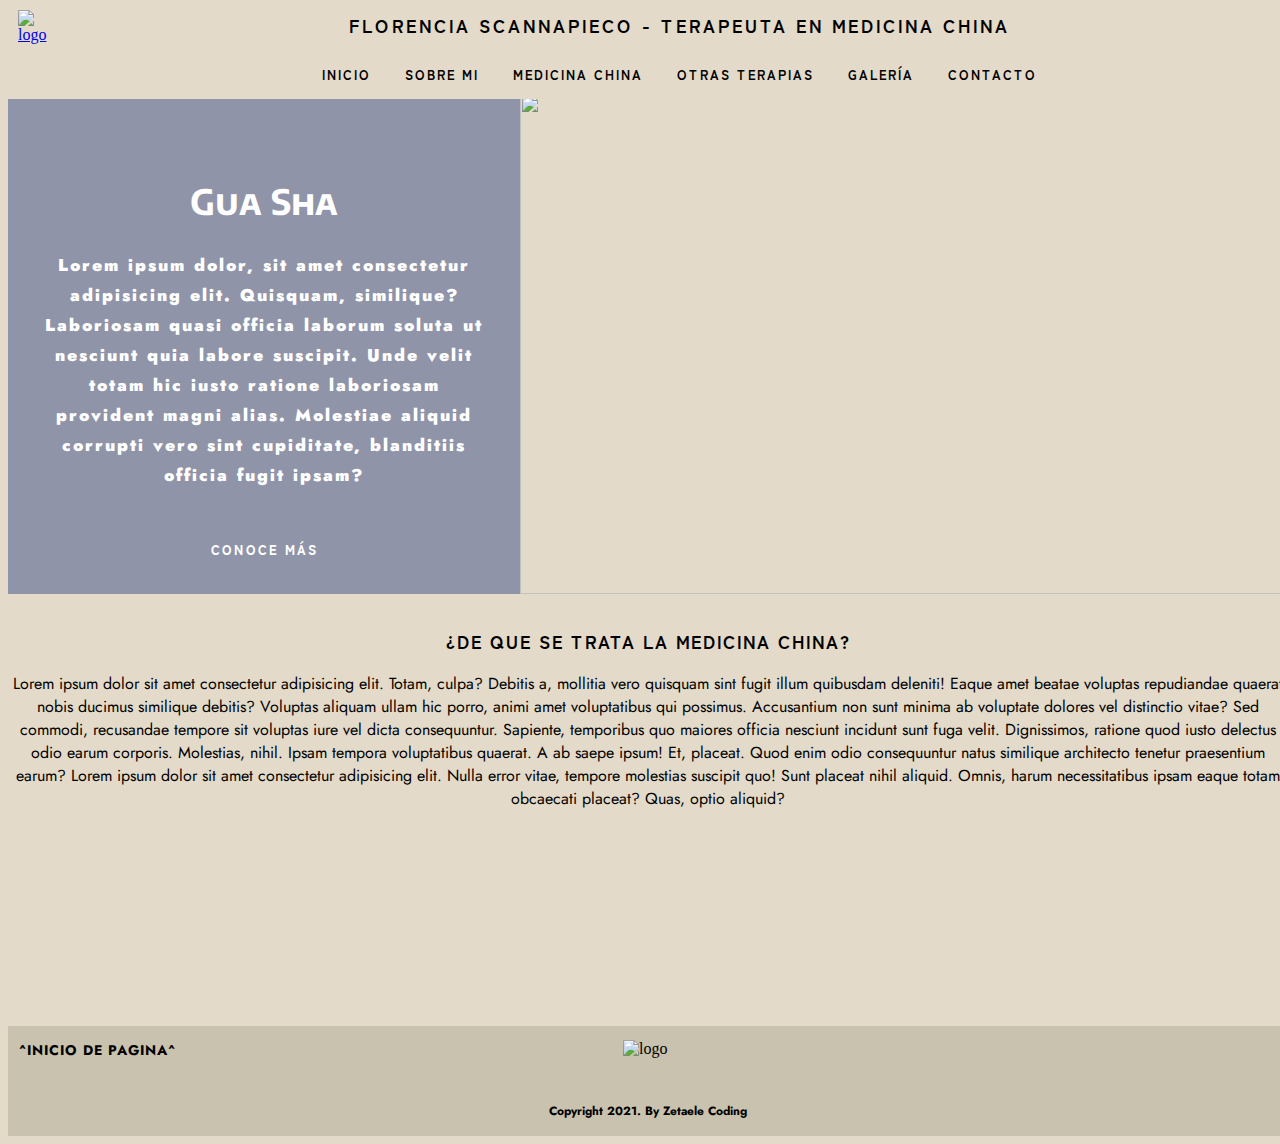
==== commit ca344320: "2preentrega casi lista" ====
--- a/index.html
+++ b/index.html
@@ -15,97 +15,143 @@
 </head>
 
 <body class="contenedor" id="top">
-    <!-- NAV BAR INICIO -->
-    <nav class="navbar bg-transparent navbar-dark">
-        <a class="navbar-brand d-flex justify-content-between" href="#"><img src="./imagenes/logopng.png" alt=""></a>
-        <h1>FLORENCIA SCANNAPIECO - TERAPEUTA EN MEDICINA CHINA</h1>
-        <button class="navbar-toggler" type="button" data-toggle="collapse" data-target="#collapsibleNavbar">
-            <span class="navbar-toggler-icon"></span>
-        </button>
-        <div class="collapse navbar-collapse" id="collapsibleNavbar">
-            <ul class="navbar-nav">
-                <li class="nav-item"><a class="nav-link" href="./index.html">INICIO</a>
-                </li>
-                <li class="nav-item"><a class="nav-link" href="./paginas/sobremi.html">SOBRE MI</a>
-                </li>
-                <li class="nav-item"><a class="nav-link" href="./paginas/medicinachina.html">MEDICINA CHINA</a>
-                </li>
-                <li class="nav-item"><a class="nav-link" href="./paginas/otrasterapias.html">OTRAS TERAPIAS</a>
-                </li>
-                <li class="nav-item"><a class="nav-link" href="./paginas/galeria.html">GALERÍA</a>
-                </li>
-                <li class="nav-item"><a class="nav-link" href="./paginas/contacto.html">CONTACTO</a>
-                </li>
-            </ul>
+    <header>
+        <div class="header__logo">
+            <a href="./index.html"><img class="tamañologo" src="./imagenes/logopng.png" alt="logo"></a>
         </div>
-    </nav>
-    <!-- NAV BAR FIN -->
+        <div class="headertextos">
+            <div class="contenedorh1">
+                <h1>FLORENCIA SCANNAPIECO - TERAPEUTA EN MEDICINA CHINA</h1>
+            </div>
+            <nav>
+                <ul>
+                    <li><a href="./index.html">INICIO</a></li>
+                    <li><a href="./paginas/sobremi.html">SOBRE MI</a></li>
+                    <li><a href="./paginas/medicinachina.html">MEDICINA CHINA</a></li>
+                    <li><a href="./paginas/otrasterapias.html">OTRAS TERAPIAS</a></li>
+                    <li><a href="./paginas/galeria.html">GALERÍA</a></li>
+                    <li><a href="./paginas/contacto.html">CONTACTO</a></li>
+                </ul>
+            </nav>
+        </div>
 
-    <!-- MAIN- CONTENEDOR 1 INICIO -->
-    <div class="container-fluid row">
-        <div data-aos="zoom-in-down" data-aos-easing="ease-in" data-aos-duration="1000"
-            class="container col-12 col-md-6 indexizquierda ">
-            <h3>Gua Sha</h3>
-            <p>
-                Lorem ipsum dolor, sit amet consectetur adipisicing elit. Quisquam, similique?
-                Laboriosam quasi officia laborum soluta ut nesciunt quia labore suscipit.
-                Unde velit totam hic iusto ratione laboriosam provident magni alias.
-                Molestiae aliquid corrupti vero sint cupiditate, blanditiis officia fugit ipsam?
-            </p>
-            <a href="./paginas/medicinachina.html" class=" btnmas btn btn-sm d-flex" role="button">CONOCE MÁS</a>
-        </div>
-        <div data-aos="zoom-in-down" data-aos-easing="ease-in" data-aos-duration="1000"
-            class="container-fluid col-12 col-md-6 indexderecha ">
-        </div>
-    </div>
-    <!-- MAIN- CONTENEDOR 1 FIN -->
+    </header>
+    <main class="mainIndex">
+        <section>
+            <!-- <div class="contenido">
+                <div class="contenido__texto">
+                    <h3 class="contenido__texto--titulo">Gua Sha</h3>
+                    <p class="contenido__texto--parrafo">
+                        Lorem ipsum dolor, sit amet consectetur adipisicing elit. Quisquam, similique?
+                        Laboriosam quasi officia laborum soluta ut nesciunt quia labore suscipit.
+                        Unde velit totam hic iusto ratione laboriosam provident magni alias.
+                        Molestiae aliquid corrupti vero sint cupiditate, blanditiis officia fugit ipsam?
+                    </p>
+                    <div>
+                        <a class="botonconocemas" href="./paginas/medicinachina.html">CONOCE MÁS </a>
+                    </div>
+                    
+                </div> -->
 
-    <!-- MAIN- CONTENEDOR 2 INICIO -->
-    <div class="container-fluid">
-        <h3 class="text-center m-3">¿DE QUE SE TRATA LA MEDICINA CHINA?</h3>
-        <p class="text-center">
-            Lorem ipsum dolor sit amet consectetur adipisicing elit. Totam, culpa?
-            Debitis a, mollitia vero quisquam sint fugit illum quibusdam deleniti!
-            Eaque amet beatae voluptas repudiandae quaerat nobis ducimus similique debitis?
-            Voluptas aliquam ullam hic porro, animi amet voluptatibus qui possimus.
-            Accusantium non sunt minima ab voluptate dolores vel distinctio vitae?
-            Sed commodi, recusandae tempore sit voluptas iure vel dicta consequuntur.
-            Sapiente, temporibus quo maiores officia nesciunt incidunt sunt fuga velit.
-            Dignissimos, ratione quod iusto delectus odio earum corporis. Molestias, nihil.
-            Ipsam tempora voluptatibus quaerat. A ab saepe ipsum! Et, placeat.
-            Quod enim odio consequuntur natus similique architecto tenetur praesentium earum?
-            Lorem ipsum dolor sit amet consectetur adipisicing elit. Nulla error vitae, tempore molestias
-            suscipit quo! Sunt placeat nihil aliquid. Omnis, harum necessitatibus ipsam eaque totam
-            obcaecati
-            placeat? Quas, optio aliquid?
-        </p>
-    </div>
-    <div class="container-fluid row">
-        <div class="imagenindex imagenindex1 col-12 col-md-3"></div>
-        <div class="imagenindex imagenindex2 col-12 col-md-3"></div>
-        <div class="imagenindex imagenindex3 col-12 col-md-3"></div>
-        <div class="imagenindex imagenindex4 col-12 col-md-3"></div>
-    </div>
-    <!-- MAIN- CONTENEDOR 2 FIN -->
+            <div class="contenedorslide">
 
-    <!-- Footer -->
-    <footer class="page-footer">
-        <div>
-            <a href="#top">^INICIO DE PAGINA^</a>
-        </div>
-        <div class="footer-copyright text-center py-3 d-flex flex-column align-items-center"><img
-                src="./imagenes/logopng.png" alt="logo">© Copyright 2021. By Zetaele Coding
-        </div>
-    </footer>
-    <!-- Footer -->
+                <div class="slidertexto">
+                    <ul>
+                        <li class="contenido__texto">
+                            <h3 class="contenido__texto--titulo">Gua Sha</h3>
+                            <p class="contenido__texto--parrafo">
+                                Lorem ipsum dolor, sit amet consectetur adipisicing elit. Quisquam, similique?
+                                Laboriosam quasi officia laborum soluta ut nesciunt quia labore suscipit.
+                                Unde velit totam hic iusto ratione laboriosam provident magni alias.
+                                Molestiae aliquid corrupti vero sint cupiditate, blanditiis officia fugit ipsam?
+                            </p>
+                            <div>
+                                <a class="botonconocemas" href="./paginas/medicinachina.html">CONOCE MÁS </a>
+                            </div>
 
-    <!-- AOS -->
+                        </li>
+                        <li class="contenido__texto">
+                            <h3 class="contenido__texto--titulo">Acupuntura</h3>
+                            <p class="contenido__texto--parrafo">
+                                Lorem ipsum dolor, sit amet consectetur adipisicing elit. Quisquam, similique?
+                                Laboriosam quasi officia laborum soluta ut nesciunt quia labore suscipit.
+                                Unde velit totam hic iusto ratione laboriosam provident magni alias.
+                                Molestiae aliquid corrupti vero sint cupiditate, blanditiis officia fugit ipsam?
+                            </p>
+                            <div>
+                                <a class="botonconocemas" href="./paginas/medicinachina.html">CONOCE MÁS </a>
+                            </div>
+
+                        </li>
+                        <li class="contenido__texto">
+                            <h3 class="contenido__texto--titulo">Ventosas</h3>
+                            <p class="contenido__texto--parrafo">
+                                Lorem ipsum dolor, sit amet consectetur adipisicing elit. Quisquam, similique?
+                                Laboriosam quasi officia laborum soluta ut nesciunt quia labore suscipit.
+                                Unde velit totam hic iusto ratione laboriosam provident magni alias.
+                                Molestiae aliquid corrupti vero sint cupiditate, blanditiis officia fugit ipsam?
+                            </p>
+                            <div>
+                                <a class="botonconocemas" href="./paginas/medicinachina.html">CONOCE MÁS </a>
+                            </div>
+                        </li>
+                    </ul>
+                </div>
+
+                <div class="slider">
+                    <ul>
+                        <li> <img src="./imagenes/guasha3.jpg" alt=""> </li>
+                        <li> <img src="./imagenes/acupuntura1.jpg" alt=""> </li>
+                        <li> <img src="./imagenes/ventosas3.jpeg" alt=""> </li>
+                    </ul>
+                </div>
+
+
+            </div>
+
+
+
+        </section>
+        <section>
+            <div class="contenido2">
+                <h3 class="contenido2__titulo">¿DE QUE SE TRATA LA MEDICINA CHINA?</h3>
+                <p class="contenido2__parrafo">
+                    Lorem ipsum dolor sit amet consectetur adipisicing elit. Totam, culpa?
+                    Debitis a, mollitia vero quisquam sint fugit illum quibusdam deleniti!
+                    Eaque amet beatae voluptas repudiandae quaerat nobis ducimus similique debitis?
+                    Voluptas aliquam ullam hic porro, animi amet voluptatibus qui possimus.
+                    Accusantium non sunt minima ab voluptate dolores vel distinctio vitae?
+                    Sed commodi, recusandae tempore sit voluptas iure vel dicta consequuntur.
+                    Sapiente, temporibus quo maiores officia nesciunt incidunt sunt fuga velit.
+                    Dignissimos, ratione quod iusto delectus odio earum corporis. Molestias, nihil.
+                    Ipsam tempora voluptatibus quaerat. A ab saepe ipsum! Et, placeat.
+                    Quod enim odio consequuntur natus similique architecto tenetur praesentium earum?
+                    Lorem ipsum dolor sit amet consectetur adipisicing elit. Nulla error vitae, tempore molestias
+                    suscipit quo! Sunt placeat nihil aliquid. Omnis, harum necessitatibus ipsam eaque totam obcaecati
+                    placeat? Quas, optio aliquid?
+                </p>
+            </div>
+            <div class="contenido2Imagenes">
+                <div class="contenidoimgs1">
+                    <div class="imagenindex img1"></div>
+                    <div class="imagenindex img2"></div>
+                </div>
+                <div class="contenidoimgs2">
+                    <div class="imagenindex img3"></div>
+                    <div class="imagenindex img4"></div>
+                </div>
+            </div>
+        </section>
+    </main>
+     <footer>
+        <a href="#top" class="contenedorFooter__boton">^INICIO DE PAGINA^</a> <br>
+        <span class="contenedorFooter__copyright">Copyright 2021. By Zetaele Coding</span>
+        <img class="logofooter" src="./imagenes/logopng.png" alt="logo">
+    </footer> 
     <script src="https://unpkg.com/aos@2.3.1/dist/aos.js"></script>
     <script>
         AOS.init();
     </script>
-    <!-- AOS -->
-
     <!-- BOOTSTRAP -->
     <script src="https://cdn.jsdelivr.net/npm/jquery@3.5.1/dist/jquery.slim.min.js"
         integrity="sha384-DfXdz2htPH0lsSSs5nCTpuj/zy4C+OGpamoFVy38MVBnE+IbbVYUew+OrCXaRkfj" crossorigin="anonymous">
--- a/css/style.css
+++ b/css/style.css
@@ -3,33 +3,33 @@
 /* -----------------------------------------------------PROPIEDADES GENERALES--------------------------------------------------------------------*/
 
 body {
-    background-color: rgb(219, 212, 192);
-}
-
-/* .contenedorh1 {
+    background-color: #e3dac9;
+}
+
+.contenedorh1 {
     text-align: center;
     grid-row: 1/2;
     grid-column: 2/3;
 }
 
 h1 {
-    font-size: 18px; 
+    font-size: 18px;
     font-family: 'Zen Kaku Gothic Antique', sans-serif;
-    letter-spacing: 3px; 
-} */
-/* 
+    letter-spacing: 3px;
+}
+
 .contenedor {
     width: 100%;
     height: 100%;
     display: grid;
     grid-template-rows: min-content 2fr min-content;
-} */
-
-/* header {
+}
+
+header {
     display: flex;
     position: fixed;
     top: 0%;
-    background-color: rgb(219, 212, 192);
+    background-color: #e3dac9;
     z-index: 100;
     width: 100%;
     justify-content: center;
@@ -54,8 +54,6 @@
     width: 100%;
 }
 
-
-
 nav {
     height: min-content;
     display: flex;
@@ -92,10 +90,10 @@
 a:hover {
     color: white;
     font-size: 16px;
-} */
+}
 
 /* ------------------------------------------------------------------MEDIA QUERIES GENERALES---------------------------------------------------------------------*/
-/* 
+
 @media only screen and (max-width: 1060px) {
 
     header {
@@ -142,28 +140,24 @@
         width: 60px;
         height: 60px;
     }
-} */
+}
 
 /* ------------------------------------------------------------------PAGINA INICIO---------------------------------------------------------------------*/
 
-/* .mainIndex {
-    background-color: rgb(219, 212, 192);
+.mainIndex {
+    background-color: #e3dac9;
     grid-row: 2/3;
     width: 100%;
     margin-top: 70px;
     height: min-content;
 }
 
-.contenido {
-    width: 100%;
-    display: flex;
-    height: 500px;
-}
 
 .contenido__texto {
+
     background-color: rgb(144, 148, 168);
     width: 40%;
-    height: 100%;
+    height: 500px;
     display: flex;
     flex-direction: column;
     justify-content: center;
@@ -174,7 +168,7 @@
     font-family: 'Encode Sans SC', sans-serif;
     font-size: 35px;
     color: white;
-    margin-top: 5px;
+    margin-top: 50px;
     margin-bottom: 10px;
 }
 
@@ -208,15 +202,100 @@
     text-decoration: none;
 }
 
-.contenido__imagen {
-    background-image: url(../imagenes/guasha1.jpg);
-    background-size: cover;
-    background-position: center;
-    background-repeat: no-repeat;
+
+.contenedorslide {
+    width: 100%;
+    display: flex;
+}
+
+.slidertexto {
+    width: 40%;
+    overflow: hidden;
+
+}
+
+.slidertexto ul {
+    display: flex;
+    padding: 0;
+    width: 300%;
+
+    animation: slide;
+    animation-duration: 16s;
+    animation-iteration-count: infinite;
+    animation-timing-function: ease-in;
+
+}
+
+.slidertexto li {
+    width: 100%;
+    list-style: none;
+
+}
+
+.slider {
     width: 60%;
+    overflow: hidden;
+}
+
+.slider ul {
+    display: flex;
+    padding: 0;
+    width: 300%;
+
+    animation: slide;
+    animation-duration: 16s;
+    animation-iteration-count: infinite;
+    animation-timing-function: ease-in;
+
+}
+
+.slider li {
+    width: 100%;
+    list-style: none;
+
+}
+
+.slider img {
+    width: 100%;
     height: 500px;
-    align-items: center;
-}
+}
+
+
+@keyframes slide {
+
+    0% {
+        margin-left: 0;
+    }
+
+    25% {
+        margin-left: 0;
+    }
+
+    30% {
+        margin-left: -100%;
+    }
+
+    65% {
+        margin-left: -100%;
+    }
+
+    70% {
+        margin-left: -200%;
+    }
+
+    96% {
+        margin-left: -200%;
+    }
+
+    100% {
+        margin-left: 0;
+    }
+
+
+
+}
+
+
 
 .contenido2 {
     height: min-content;
@@ -245,6 +324,7 @@
     justify-content: space-evenly;
     gap: 10px;
     padding: 0 10px 0 10px;
+    margin-bottom: 10px;
 }
 
 .contenidoimgs1 {
@@ -286,11 +366,11 @@
     background-image: url(../imagenes/acupuntura2.jpg);
     background-size: cover;
     background-position: center;
-} */
+}
 
 /* ------------------------------------------------------------------MEDIA QUERIES INDEX---------------------------------------------------------------------*/
 
-/* @media only screen and (max-width: 1180px) {
+@media only screen and (max-width: 1180px) {
 
     .contenido__texto--titulo {
         font-size: 25px;
@@ -353,11 +433,9 @@
     .imagenindex .img4 {
         width: 50%;
     }
-}
-
-@media only screen and (max-width: 650px) {
-
-    .contenido {
+
+    .contenedorslide {
+        width: 100%;
         flex-direction: column;
         height: min-content;
     }
@@ -371,14 +449,32 @@
         line-height: 35px;
     }
 
-    .contenido__imagen {
-        width: 100%;
-    }
-} */
+    .slider {
+        width: 100%;
+
+    }
+
+    .slidertexto {
+        width: 100%;
+    }
+
+    .slider ul li img {
+        height: 450px;
+    }
+}
+
+@media only screen and (max-width: 425px) {
+    .slider ul li img {
+        height: 300px;
+    }
+}
+
+
+
 
 /* ------------------------------------------------------------------PAGINA SOBRE MI---------------------------------------------------------------------*/
 
-/* .mainSobreMi {
+.mainSobreMi {
     width: 100%;
     grid-row: 2/3;
     display: flex;
@@ -416,11 +512,11 @@
     padding: 10px;
     margin-left: 10px;
     margin-right: 10px;
-} */
+}
 
 /* ----------------------------------------------------------------MEDIA QUERIES SOBRE MI---------------------------------------------------------------------*/
 
-/* @media only screen and (max-width: 1060px) {
+@media only screen and (max-width: 1060px) {
     .mainSobreMi {
         flex-direction: column;
         margin-top: 0;
@@ -435,11 +531,11 @@
         width: 100vw;
         height: 100vh;
     }
-} */
+}
 
 /* ------------------------------------------------------------------PAGINA MEDICINA CHINA---------------------------------------------------------------*/
 
-/* .mainmedicinachinaterapias {
+.mainmedicinachinaterapias {
     width: 100%;
     grid-row: 2/3;
     height: min-content;
@@ -449,12 +545,13 @@
 
 .cajaterapia {
     padding: 2px;
-    background-color: rgb(201, 194, 174);
+    background-color: rgb(199, 218, 154);
     background-position: center;
     height: min-content;
     width: 100%;
     overflow: auto;
     margin-bottom: 30px;
+   
 }
 
 .contenidotextoimagen {
@@ -497,6 +594,7 @@
     width: 45%;
     height: 500px;
     z-index: 10;
+    border-radius: 0px 10px 10px 0px;
 }
 
 
@@ -516,9 +614,11 @@
     height: 500px;
     display: flex;
     flex-direction: column;
+    margin-top: 7px;
     justify-content: center;
     align-items: center;
     overflow: auto;
+    border-radius: 10px 0 0 10px;
 
 }
 
@@ -551,6 +651,7 @@
     justify-content: center;
     align-items: center;
     overflow: auto;
+    border-radius: 0px 10px 10px 0px;
 
 }
 
@@ -571,6 +672,7 @@
     height: 500px;
     display: flex;
     z-index: 10;
+    border-radius: 10px 0 0 10px;
 }
 
 .cajaimagenderecha2 {
@@ -625,11 +727,11 @@
     width: 100%;
     height: 400px;
     margin-left: 20px;
-} */
+}
 
 /* -----------------------------------------------------------MEDIA QUERIES PAGINA MEDICINA CHINA---------------------------------------------------------------------*/
 
-/* @media only screen and (max-width: 1060px) {
+@media only screen and (max-width: 1060px) {
     .mainmedicinachinaterapias {
         margin-top: 0;
     }
@@ -668,26 +770,33 @@
     .cajaimagenderecha {
         width: 100%;
     }
-} */
+}
 
 /* ------------------------------------------------------------------OTRAS TERAPIAS---------------------------------------------------------------------*/
-
-/* .mainotrasterapias {
+.headertextos .contenedorh1 h1{
+    font-weight: bold;
+
+}
+.mainotrasterapias {
     width: 100%;
     grid-row: 2/3;
     height: min-content;
-    background-color: rgb(219, 212, 192);
-    margin-top: 90px;
+    background-color: #e3dac9;
+    margin-top: 100px;
 }
 
 .otrasterapias {
     width: 100%;
+    margin-bottom: 5px;
+   
 }
 
 .tituloterapias {
     background-color: rgb(144, 148, 168);
     width: 100vw;
     height: min-content;
+   
+    
 }
 
 .otrasterapias h2 {
@@ -698,12 +807,18 @@
     color: black;
     font-size: 18px;
     letter-spacing: 2px;
+    margin-top: 8px;
+    font-weight: bold;
+    padding: 3px;
+
+
 }
 
 .cajaotrasterapias {
     width: 100%;
     height: 500px;
     display: flex;
+    margin-top: -8px;
 }
 
 .cajaflores__imagen {
@@ -732,9 +847,8 @@
     color: black;
     font-size: 20px;
     text-align: center;
-    animation-name: aparecer;
-    animation-duration: 4s;
-    animation-iteration-count: 6;
+    font-weight: bold;
+    margin-top: 10px;
 
 }
 
@@ -774,14 +888,14 @@
     background-repeat: no-repeat;
     width: 50%;
     height: 500px;
-} */
+}
 
 
 
 
 /* -----------------------------------------------------------MEDIA QUERIES OTRAS TERAPIAS---------------------------------------------------------------------*/
 
-/* @media only screen and (max-width: 1060px) {
+@media only screen and (max-width: 1060px) {
 
     .mainotrasterapias {
         margin-top: 0px;
@@ -815,11 +929,11 @@
     #seccionsonoro {
         flex-direction: column-reverse;
     }
-} */
+}
 
 /* ------------------------------------------------------------------GALERIA---------------------------------------------------------------------*/
 
-/* .mainGaleria {
+.mainGaleria {
     background-color: rgb(243, 239, 230);
     grid-row: 2/3;
     height: 600px;
@@ -905,11 +1019,11 @@
 .item10 {
     grid-area: item10;
     background-image: url(../imagenes/acupuntura2.jpg);
-} */
+}
 
 /* ------------------------------------------------------------------MEDIA QUERIES PAGINA GALERIA---------------------------------------------------------------------*/
 
-/* @media only screen and (max-width: 1000px) {
+@media only screen and (max-width: 1000px) {
 
     .contenedorGaleria {
         width: 100%;
@@ -955,11 +1069,11 @@
         margin-top: 0px;
         padding: 0 20px 20px 20px;
     }
-} */
+}
 
 /* ------------------------------------------------------------------CONTACTO---------------------------------------------------------------------*/
 
-/* .mainform {
+.mainform {
     width: 100%;
     height: 600px;
     background-color: rgb(219, 212, 192);
@@ -985,15 +1099,14 @@
 
 .cajaform h2 {
     /* text-align: center; */
-font-family: 'Zen Kaku Gothic Antique',
-sans-serif;
-color: black;
-font-size: 18px;
-letter-spacing: 2px;
-margin-top: 0px;
-padding-top: 20px;
-padding-bottom: 10px;
-margin-left: 145px;
+    font-family: 'Zen Kaku Gothic Antique', sans-serif;
+    color: black;
+    font-size: 18px;
+    letter-spacing: 2px;
+    margin-top: 0px;
+    padding-top: 20px;
+    padding-bottom: 10px;
+    margin-left: 145px;
 }
 
 .cajaform input {
@@ -1013,6 +1126,12 @@
     border: none;
     border-bottom: 1px solid black;
     outline: none;
+}
+
+.forminput::placeholder{
+    color: black;
+    font-weight: bold;
+    font-style: italic;
 }
 
 .cajaform .inputbotones {
@@ -1053,6 +1172,7 @@
     margin-top: 70px;
     margin-right: 60px;
     margin-left: 200px;
+    border-radius: 10px;
 
 }
 
@@ -1104,10 +1224,9 @@
     text-align: center;
 }
 
-*/
 /* ------------------------------------------------------------------MEDIA QUERIES PAGINA CONTACTO---------------------------------------------------------------------*/
 
-/* @media only screen and (max-width: 950px) {
+@media only screen and (max-width: 950px) {
 
 
     .mainform {
@@ -1133,10 +1252,10 @@
         justify-content: center;
         margin: 0;
     }
-} */
+}
 
 /* ------------------------------------------------------------------FOOTER---------------------------------------------------------------------*/
-/* 
+
 footer {
     background-color: rgb(201, 194, 174);
     grid-row: 3/4;
@@ -1185,7 +1304,7 @@
 
 /* ------------------------------------------------------------------MEDIA QUERIES FOOTER---------------------------------------------------------------------*/
 
-/* @media only screen and (max-width: 430px) {
+@media only screen and (max-width: 430px) {
     .contenedorFooter__boton {
         font-size: 11px;
         margin-left: -25px;
@@ -1196,428 +1315,7 @@
         height: 40px;
         margin-top: -80px;
     }
-} */
-*/
+}
+
 /* ------------------------------------------------------------------ANIMACIONES--------------------------------------------------------------------*/
 
-/* @keyframes aparecer {
-
-    0% {
-        transform: scale(1);
-    }
-
-    50% {
-
-        transform: scale(1.1);
-    }
-
-    100% {
-        transform: scale(1.2);
-    }
-
-} */
-
-
-/* BOOTSTRAP */
-
-/* bootsrap nav */
-
-
-ul li a {
-    font-family: 'Zen Kaku Gothic Antique', sans-serif;
-    font-weight: bolder;
-}
-
-
-
-.navbar-nav .nav-item .nav-link {
-    color: black;
-}
-
-.navbar-toggler-icon{
-   background-color: rgb(144, 148, 168);
-   
-}
-
-.navbar {
-    font-family: 'Zen Kaku Gothic Antique', sans-serif;
-    font-weight: bolder;
-    letter-spacing: 2px;
-    font-size: 14px;
-
-}
-
-.navbar .navbar-brand img {
-
-    width: auto;
-    height: 80px;
-}
-
-.navbar h1 {
-    font-size: 18px;
-    font-family: 'Zen Kaku Gothic Antique', sans-serif;
-    letter-spacing: 3px;
-    font-weight: bold;
-
-}
-
-
-
-/* bootsrap inicio */
-
-
-.row {
-    margin: 0;
-}
-
-.indexizquierda {
-
-    min-height: 500px;
-    background-color: rgb(144, 148, 168);
-    padding: 80px;
-}
-
-.indexizquierda h3 {
-    font-family: 'Encode Sans SC', sans-serif !important;
-    font-size: 35px !important;
-    color: white;
-    text-align: center;
-    margin-bottom: 20px;
-
-}
-
-.indexizquierda p {
-    font-family: 'Jost', sans-serif;
-    font-size: 19px;
-    font-weight: 900;
-    color: white;
-    letter-spacing: 2px;
-    word-spacing: 1px;
-    line-height: 30px;
-    text-align: justify;
-
-}
-
-.btn {
-    color: rgb(244, 244, 248);
-    font-family: 'Zen Kaku Gothic Antique', sans-serif;
-    font-weight: 800;
-    font-size: 13px;
-    letter-spacing: 2px;
-
-
-}
-
-.btnmas {
-    justify-content: center;
-}
-
-.indexderecha {
-
-
-    background-image: url(../imagenes/guasha3.jpg);
-    background-position: center;
-    background-size: cover;
-    background-repeat: no-repeat;
-    min-height: 500px;
-
-
-
-
-}
-
-.container-fluid h3 {
-    font-family: 'Zen Kaku Gothic Antique', sans-serif;
-    letter-spacing: 2px;
-    font-size: 18px;
-    font-weight: bold;
-
-
-}
-
-.container-fluid {
-    padding: 0;
-}
-
-
-
-
-.imagenindex {
-    height: 180px;
-    width: 25%;
-    background-size: cover;
-    background-position: center;
-
-
-
-
-}
-
-.imagenindex1 {
-    background-image: url(../imagenes/ventosas2.jpg);
-
-}
-
-.imagenindex2 {
-    background-image: url(../imagenes/guasha3.jpg);
-}
-
-.imagenindex3 {
-    background-image: url(../imagenes/masajefacial1.jpg);
-}
-
-.imagenindex4 {
-    background-image: url(../imagenes/acupuntura1.jpg);
-}
-
-
-
-
-
-
-/* bootsrap sobre mi */
-
-.sobremiizquierda {
-    background-image: url(../imagenes/imagenflor.jpg);
-    background-size: cover;
-    background-position: center;
-    min-height: 500px;
-}
-
-
-.sobremiderecha {
-    min-height: 500px;
-    background-color: rgb(144, 148, 168);
-    padding: 35px;
-}
-
-.sobremiderecha h2 {
-
-    text-align: center;
-    font-family: 'Zen Kaku Gothic Antique', sans-serif;
-    color: black;
-    font-size: 20px;
-    letter-spacing: 2px;
-    font-weight: bold;
-
-}
-
-.sobremiderecha p {
-
-    text-align: justify;
-    font-family: 'Jost', sans-serif;
-    color: black;
-    font-size: 16px;
-
-
-
-}
-
-/* bootsrap otras terapias */
-
-
-.oterapias {
-    margin-bottom: 10px;
-}
-
-.tituloflores h2 {
-    background-color: rgb(144, 148, 168);
-    font-family: 'Zen Kaku Gothic Antique', sans-serif;
-    font-size: 18px;
-    font-weight: bold;
-    text-align: center;
-}
-
-.floresizquierda {
-    background-image: url(../imagenes/floresdebach.jpg);
-    background-size: cover;
-    background-position: center;
-    min-height: 450px;
-}
-
-.floresderecha {
-    min-height: 450px;
-    background-color: rgb(144, 148, 168);
-    text-align: justify;
-    padding: 40px;
-}
-
-.floresderecha h3 {
-    text-align: center;
-}
-
-.sonoroizquierda {
-    min-height: 450px;
-    background-color: rgb(144, 148, 168);
-    text-align: justify;
-    padding: 40px;
-}
-
-.sonoroizquierda h3 {
-    text-align: center;
-}
-
-.sonoroderecha {
-    background-image: url(../imagenes/masajesonoro1.jpg);
-    background-size: cover;
-    background-position: center;
-    min-height: 450px;
-}
-
-
-/* BOOTSTRAP GALERIA */
-
-
-
-.carousel-inner img {
-    border-radius: 30px;
-}
-
-.carousel-caption h5 {
-    font-size: 30px;
-    font-family: 'Encode Sans SC', sans-serif;
-    font-weight: 900;
-    color: white;
-    letter-spacing: 6px;
-    word-spacing: 1px;
-    line-height: 30px;
-    text-align: center;
-    opacity: 0.7;
-
-}
-
-
-/* BOOTSTRAP CONTACTO */
-
-.formcontacto {
-    background-color: rgb(165, 167, 179); 
-    border-radius: 40px;
-    margin: 4px;
-    padding: 4px;
-    
-    
-
-}
-
-.formcontacto h2 {
-    font-family: 'Jost', sans-serif;
-    font-size: 20px;
-    font-weight: bold;
-   
-    letter-spacing: 4px;
-    
-
-}
-
-.formcontacto p{
-    font-family: 'Jost', sans-serif;
-    font-size: 16px;
-    font-weight: bold;
-    letter-spacing: 1px;
-}
-
-
-
-.btn-primary {
-    font-family: 'Jost', sans-serif;
-    background-color: rgb(244, 244, 248);
-    color: rgb(144, 148, 168);
-    font-size: 14px;
-    border: none;
-    margin-bottom: 5px;
-
-}
-
-.btn-primary:hover {
-    background-color: rgb(144, 148, 168);
-    color: rgb(244, 244, 248);
-}
-
-.md-form{
-    font-family: 'Jost', sans-serif;
-    font-size: 15px;
-    font-weight: bold;
-    letter-spacing: 2px;
-    
-}
-
-.md-form input{
-    background-color: transparent;
-    border: none;
-    border-bottom: 1px solid black;
-    outline: none;
-}
-
-.md-form textarea{
-    background-color: transparent;
-    border: none;
-    border-bottom: 1px solid black;
-    outline: none;
-    
-}
-
-
-
-
-
-
-
-
-
-
-
-
-
-
-
-
-
-
-
-
-
-
-
-
-
-
-
-
-
-
-.footer-copyright {
-    font-family: 'Jost', sans-serif;
-    letter-spacing: 1px;
-    font-size: 14px;
-    font-weight: bold;
-}
-
-
-.footer-copyright img {
-    width: 50px;
-    height: 50px;
-    transition: ease 1s all;
-}
-
-.footer-copyright img:hover {
-    transform: rotate(2turn);
-
-}
-
-
-footer a {
-    font-family: 'Zen Kaku Gothic Antique', sans-serif;
-    font-weight: bolder;
-    letter-spacing: 2px;
-    color: black;
-    font-size: 13px;
-    text-decoration: none;
-    color: black;
-    transition: ease all 0.5s;
-}
-
-footer a:hover {
-    color: white;
-    font-size: 16px;
-
-}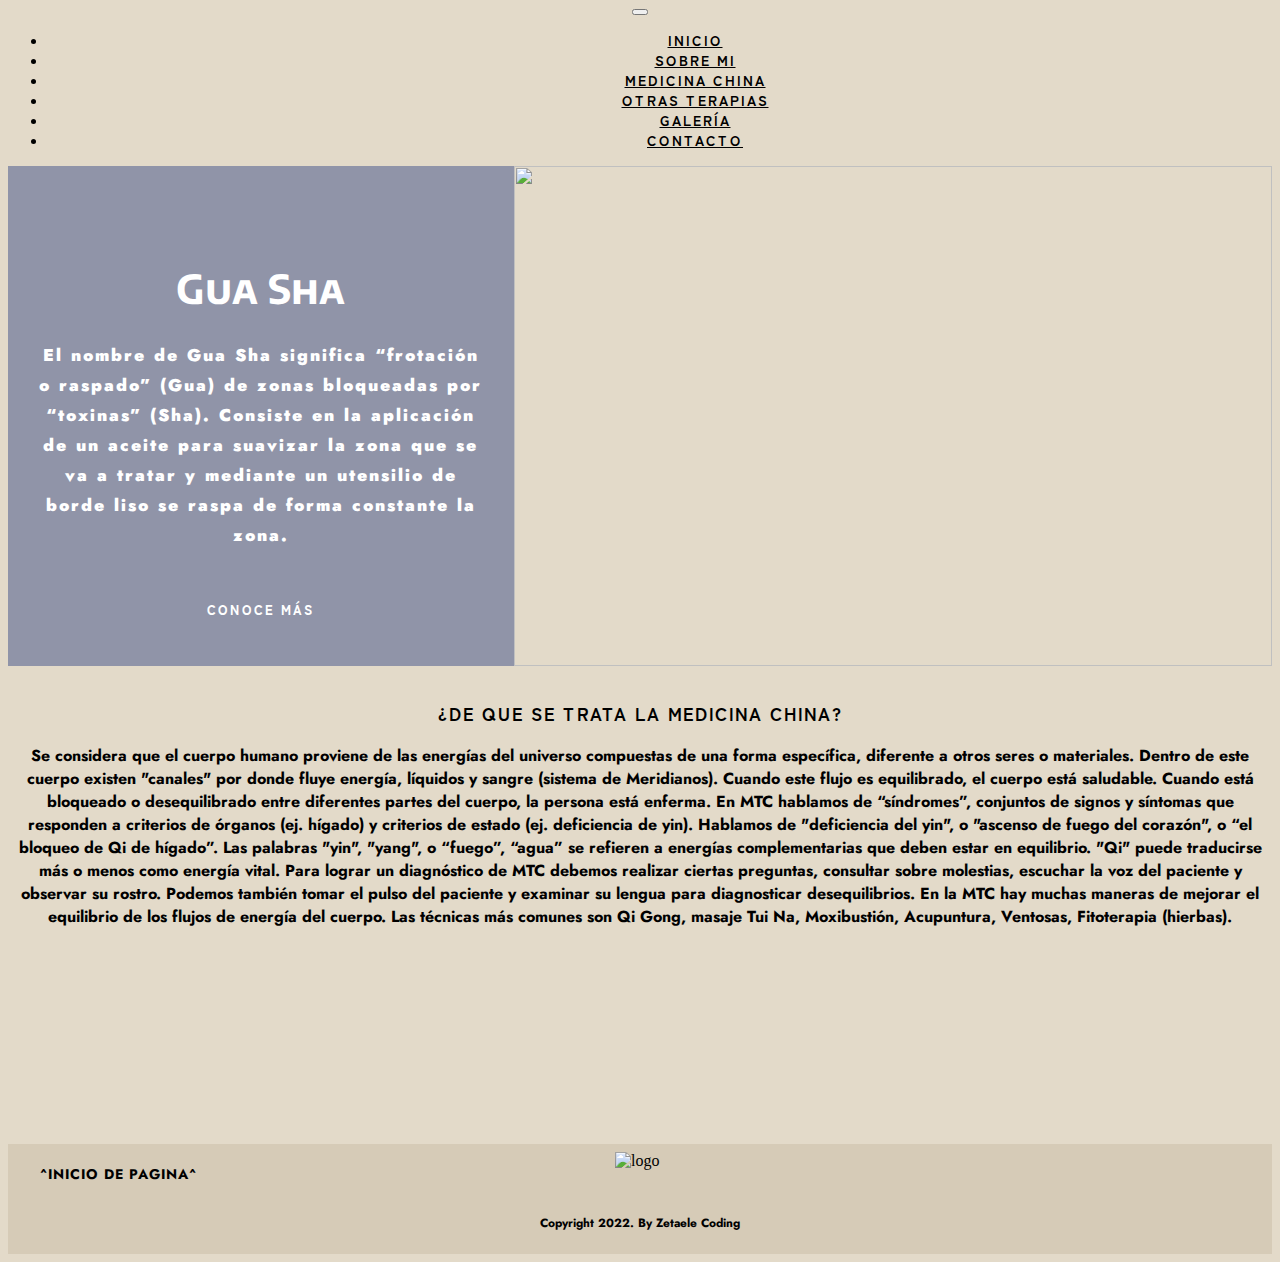
==== commit 045d5e68: "2 pre-entrega terminada" ====
--- a/index.html
+++ b/index.html
@@ -15,43 +15,36 @@
 </head>
 
 <body class="contenedor" id="top">
-    <header>
-        <div class="header__logo">
-            <a href="./index.html"><img class="tamañologo" src="./imagenes/logopng.png" alt="logo"></a>
+    
+     <!-- NAV BAR INICIO -->
+     <nav class="navbar navbar-expand-md bg-transparent navbar-dark ">
+        <a class="navbar-brand d-flex justify-content-between" href="#"><img src="./imagenes/logopng.png" alt=""></a>
+        <h1>FLORENCIA SCANNAPIECO - TERAPEUTA EN MEDICINA CHINA</h1>
+        <button class="navbar-toggler" type="button" data-toggle="collapse" data-target="#collapsibleNavbar">
+            <span class="navbar-toggler-icon"></span>
+        </button>
+        <div class="collapse navbar-collapse "  id="collapsibleNavbar">
+            <ul class="navbar-nav">
+                <li class="nav-item"><a class="nav-link" href="./index.html">INICIO</a>
+                </li>
+                <li class="nav-item"><a class="nav-link" href="./paginas/sobremi.html">SOBRE MI</a>
+                </li>
+                <li class="nav-item"><a class="nav-link" href="./paginas/medicinachina.html">MEDICINA CHINA</a>
+                </li>
+                <li class="nav-item"><a class="nav-link" href="./paginas/otrasterapias.html">OTRAS TERAPIAS</a>
+                </li>
+                <li class="nav-item"><a class="nav-link" href="./paginas/galeria.html">GALERÍA</a>
+                </li>
+                <li class="nav-item"><a class="nav-link" href="./paginas/contacto.html">CONTACTO</a>
+                </li>
+            </ul>
         </div>
-        <div class="headertextos">
-            <div class="contenedorh1">
-                <h1>FLORENCIA SCANNAPIECO - TERAPEUTA EN MEDICINA CHINA</h1>
-            </div>
-            <nav>
-                <ul>
-                    <li><a href="./index.html">INICIO</a></li>
-                    <li><a href="./paginas/sobremi.html">SOBRE MI</a></li>
-                    <li><a href="./paginas/medicinachina.html">MEDICINA CHINA</a></li>
-                    <li><a href="./paginas/otrasterapias.html">OTRAS TERAPIAS</a></li>
-                    <li><a href="./paginas/galeria.html">GALERÍA</a></li>
-                    <li><a href="./paginas/contacto.html">CONTACTO</a></li>
-                </ul>
-            </nav>
-        </div>
+    </nav>
+    <!-- NAV BAR FIN -->
 
-    </header>
+    
     <main class="mainIndex">
         <section>
-            <!-- <div class="contenido">
-                <div class="contenido__texto">
-                    <h3 class="contenido__texto--titulo">Gua Sha</h3>
-                    <p class="contenido__texto--parrafo">
-                        Lorem ipsum dolor, sit amet consectetur adipisicing elit. Quisquam, similique?
-                        Laboriosam quasi officia laborum soluta ut nesciunt quia labore suscipit.
-                        Unde velit totam hic iusto ratione laboriosam provident magni alias.
-                        Molestiae aliquid corrupti vero sint cupiditate, blanditiis officia fugit ipsam?
-                    </p>
-                    <div>
-                        <a class="botonconocemas" href="./paginas/medicinachina.html">CONOCE MÁS </a>
-                    </div>
-                    
-                </div> -->
 
             <div class="contenedorslide">
 
@@ -60,10 +53,7 @@
                         <li class="contenido__texto">
                             <h3 class="contenido__texto--titulo">Gua Sha</h3>
                             <p class="contenido__texto--parrafo">
-                                Lorem ipsum dolor, sit amet consectetur adipisicing elit. Quisquam, similique?
-                                Laboriosam quasi officia laborum soluta ut nesciunt quia labore suscipit.
-                                Unde velit totam hic iusto ratione laboriosam provident magni alias.
-                                Molestiae aliquid corrupti vero sint cupiditate, blanditiis officia fugit ipsam?
+                                El nombre de Gua Sha significa “frotación o raspado” (Gua) de zonas bloqueadas por “toxinas” (Sha). Consiste en la aplicación de un aceite para suavizar la zona que se va a tratar y mediante un utensilio de borde liso se raspa de forma constante la zona.
                             </p>
                             <div>
                                 <a class="botonconocemas" href="./paginas/medicinachina.html">CONOCE MÁS </a>
@@ -73,10 +63,7 @@
                         <li class="contenido__texto">
                             <h3 class="contenido__texto--titulo">Acupuntura</h3>
                             <p class="contenido__texto--parrafo">
-                                Lorem ipsum dolor, sit amet consectetur adipisicing elit. Quisquam, similique?
-                                Laboriosam quasi officia laborum soluta ut nesciunt quia labore suscipit.
-                                Unde velit totam hic iusto ratione laboriosam provident magni alias.
-                                Molestiae aliquid corrupti vero sint cupiditate, blanditiis officia fugit ipsam?
+                                Se basa en la estimulación de nuestro cuerpo mediante la inserción de agujas muy finas. Ésta práctica ayuda a disminuir el dolor, favorecer la circulación, activar el sistema inmunológico y liberar el estrés y la ansiedad al equilibrar nuestra energía y promover la relajación.
                             </p>
                             <div>
                                 <a class="botonconocemas" href="./paginas/medicinachina.html">CONOCE MÁS </a>
@@ -86,10 +73,7 @@
                         <li class="contenido__texto">
                             <h3 class="contenido__texto--titulo">Ventosas</h3>
                             <p class="contenido__texto--parrafo">
-                                Lorem ipsum dolor, sit amet consectetur adipisicing elit. Quisquam, similique?
-                                Laboriosam quasi officia laborum soluta ut nesciunt quia labore suscipit.
-                                Unde velit totam hic iusto ratione laboriosam provident magni alias.
-                                Molestiae aliquid corrupti vero sint cupiditate, blanditiis officia fugit ipsam?
+                                Este método, consiste en succionar la piel haciendo vacío con un frasco o recipiente, hechos de diferentes materiales. La ventosa se adhiere y succiona la superficie, abriendo los poros y estimulando la circulación sanguínea y linfática.
                             </p>
                             <div>
                                 <a class="botonconocemas" href="./paginas/medicinachina.html">CONOCE MÁS </a>
@@ -101,8 +85,8 @@
                 <div class="slider">
                     <ul>
                         <li> <img src="./imagenes/guasha3.jpg" alt=""> </li>
-                        <li> <img src="./imagenes/acupuntura1.jpg" alt=""> </li>
-                        <li> <img src="./imagenes/ventosas3.jpeg" alt=""> </li>
+                        <li> <img src="./imagenes/acupuntura2.jpg" alt=""> </li>
+                        <li> <img src="./imagenes/ventosas2.jpg" alt=""> </li>
                     </ul>
                 </div>
 
@@ -116,19 +100,10 @@
             <div class="contenido2">
                 <h3 class="contenido2__titulo">¿DE QUE SE TRATA LA MEDICINA CHINA?</h3>
                 <p class="contenido2__parrafo">
-                    Lorem ipsum dolor sit amet consectetur adipisicing elit. Totam, culpa?
-                    Debitis a, mollitia vero quisquam sint fugit illum quibusdam deleniti!
-                    Eaque amet beatae voluptas repudiandae quaerat nobis ducimus similique debitis?
-                    Voluptas aliquam ullam hic porro, animi amet voluptatibus qui possimus.
-                    Accusantium non sunt minima ab voluptate dolores vel distinctio vitae?
-                    Sed commodi, recusandae tempore sit voluptas iure vel dicta consequuntur.
-                    Sapiente, temporibus quo maiores officia nesciunt incidunt sunt fuga velit.
-                    Dignissimos, ratione quod iusto delectus odio earum corporis. Molestias, nihil.
-                    Ipsam tempora voluptatibus quaerat. A ab saepe ipsum! Et, placeat.
-                    Quod enim odio consequuntur natus similique architecto tenetur praesentium earum?
-                    Lorem ipsum dolor sit amet consectetur adipisicing elit. Nulla error vitae, tempore molestias
-                    suscipit quo! Sunt placeat nihil aliquid. Omnis, harum necessitatibus ipsam eaque totam obcaecati
-                    placeat? Quas, optio aliquid?
+                    Se considera que el cuerpo humano proviene de las energías del universo compuestas de una forma específica, diferente a otros seres o materiales. Dentro de este cuerpo existen "canales" por donde fluye energía, líquidos y sangre (sistema de Meridianos). Cuando este flujo es equilibrado, el cuerpo está saludable. Cuando está bloqueado o desequilibrado entre diferentes partes del cuerpo, la persona está enferma.
+                    En MTC hablamos de “síndromes”, conjuntos de signos y síntomas que responden a criterios de órganos (ej. hígado) y criterios de estado (ej. deficiencia de yin). Hablamos de "deficiencia del yin", o "ascenso de fuego del corazón", o “el bloqueo de Qi de hígado”. Las palabras "yin", "yang", o “fuego”, “agua” se refieren a energías complementarias que deben estar en equilibrio. "Qi" puede traducirse más o menos como energía vital. 
+                    Para lograr un diagnóstico de MTC debemos realizar ciertas preguntas, consultar sobre molestias, escuchar la voz del paciente y observar su rostro. Podemos también tomar el pulso del paciente y examinar su lengua para diagnosticar desequilibrios. 
+                    En la MTC hay muchas maneras de mejorar el equilibrio de los flujos de energía del cuerpo. Las técnicas más comunes son Qi Gong, masaje Tui Na, Moxibustión, Acupuntura, Ventosas, Fitoterapia (hierbas).
                 </p>
             </div>
             <div class="contenido2Imagenes">
@@ -145,7 +120,7 @@
     </main>
      <footer>
         <a href="#top" class="contenedorFooter__boton">^INICIO DE PAGINA^</a> <br>
-        <span class="contenedorFooter__copyright">Copyright 2021. By Zetaele Coding</span>
+        <span class="contenedorFooter__copyright">Copyright 2022. By Zetaele Coding</span>
         <img class="logofooter" src="./imagenes/logopng.png" alt="logo">
     </footer> 
     <script src="https://unpkg.com/aos@2.3.1/dist/aos.js"></script>
@@ -153,7 +128,7 @@
         AOS.init();
     </script>
     <!-- BOOTSTRAP -->
-    <script src="https://cdn.jsdelivr.net/npm/jquery@3.5.1/dist/jquery.slim.min.js"
+     <script src="https://cdn.jsdelivr.net/npm/jquery@3.5.1/dist/jquery.slim.min.js"
         integrity="sha384-DfXdz2htPH0lsSSs5nCTpuj/zy4C+OGpamoFVy38MVBnE+IbbVYUew+OrCXaRkfj" crossorigin="anonymous">
     </script>
     <script src="https://cdn.jsdelivr.net/npm/popper.js@1.16.1/dist/umd/popper.min.js"
@@ -161,7 +136,7 @@
     </script>
     <script src="https://cdn.jsdelivr.net/npm/bootstrap@4.6.1/dist/js/bootstrap.min.js"
         integrity="sha384-VHvPCCyXqtD5DqJeNxl2dtTyhF78xXNXdkwX1CZeRusQfRKp+tA7hAShOK/B/fQ2" crossorigin="anonymous">
-    </script>
+    </script> 
     <!-- BOOTSTRAP -->
 </body>
 
--- a/css/style.css
+++ b/css/style.css
@@ -6,81 +6,63 @@
     background-color: #e3dac9;
 }
 
-.contenedorh1 {
-    text-align: center;
-    grid-row: 1/2;
-    grid-column: 2/3;
-}
-
-h1 {
+
+/* bootsrap nav */
+
+
+.nav {
+    height: 120px;
+}
+
+.navbar-nav .nav-item .nav-link {
+    color: black;
+    /* background-color: red; */
+    padding-left: 30px;
+    width: 100%;
+
+}
+
+
+.navbar {
+
+    font-family: 'Zen Kaku Gothic Antique', sans-serif;
+    font-weight: bolder;
+    letter-spacing: 2px;
+    font-size: 14px;
+    text-align: center;
+    display: inline-block;
+    background-color: #e3dac9 !important;
+    height: 120px;
+    width: 100%;
+}
+
+.navbar-dark .navbar-toggler-icon {
+    background-image: url("data:image/svg+xml,%3csvg xmlns='http://www.w3.org/2000/svg' width='30' height='30' viewBox='0 0 30 30'%3e%3cpath stroke='rgba%280, 0, 0, 1%29' stroke-linecap='round' stroke-miterlimit='10' stroke-width='2' d='M4 7h22M4 15h22M4 23h22'/%3e%3c/svg%3e");
+}
+
+
+.navbar-nav {
+    /* background-color: chartreuse; */
+    height: 50px;
+    width: 100%;
+    justify-content: center;
+
+}
+
+
+.navbar .navbar-brand img {
+
+    width: auto;
+    height: 80px;
+}
+
+.navbar h1 {
+    /* background-color: blue; */
     font-size: 18px;
     font-family: 'Zen Kaku Gothic Antique', sans-serif;
     letter-spacing: 3px;
-}
-
-.contenedor {
-    width: 100%;
-    height: 100%;
-    display: grid;
-    grid-template-rows: min-content 2fr min-content;
-}
-
-header {
-    display: flex;
-    position: fixed;
-    top: 0%;
-    background-color: #e3dac9;
-    z-index: 100;
-    width: 100%;
-    justify-content: center;
-    grid-row: 1/2;
-}
-
-.header__logo {
-    justify-content: center;
-    margin: 10px;
-}
-
-.tamañologo {
-    width: 80px;
-    height: 80px;
-}
-
-.headertextos {
-    display: flex;
-    flex-direction: column;
-    justify-content: center;
-    align-content: center;
-    width: 100%;
-}
-
-nav {
-    height: min-content;
-    display: flex;
-    justify-content: center;
-    align-content: center;
-    text-align: center;
-}
-
-nav ul {
-    padding: 0;
-    margin: 0;
-}
-
-nav ul li {
-    list-style: none;
-    text-align: center;
-    display: inline-block;
-    padding: 15px;
-}
-
-li a {
-    font-family: 'Zen Kaku Gothic Antique', sans-serif;
-    font-weight: bolder;
-    letter-spacing: 2px;
-    color: black;
-    font-size: 13px;
-    text-decoration: none;
+    font-weight: bold;
+    margin-top: -70px;
 }
 
 a {
@@ -92,55 +74,81 @@
     font-size: 16px;
 }
 
-/* ------------------------------------------------------------------MEDIA QUERIES GENERALES---------------------------------------------------------------------*/
-
-@media only screen and (max-width: 1060px) {
-
-    header {
-        flex-direction: column;
-        align-items: center;
-        position: static;
-    }
-
-    nav {
-        margin-left: 0;
-    }
-
-    h1 {
-        margin-left: 0;
-    }
-}
-
-@media only screen and (max-width: 875px) {
-    nav ul li a {
-        font-size: 15px;
-        padding: 5px;
-    }
-}
-
-@media only screen and (max-width:700px) {
-    h1 {
-        font-size: 15px;
-        margin-top: 10px;
-    }
-
-    nav ul li a {
-        font-size: 12px;
-    }
-
-    nav ul li {
-        line-height: 1px;
-    }
-
-    .header__logo {
-        margin-left: 0;
-    }
-
-    .tamañologo {
-        width: 60px;
-        height: 60px;
-    }
-}
+
+
+
+/* ------------------------------------------------------------------MEDIA QUERIES NAV---------------------------------------------------------------------*/
+@media only screen and (max-width: 970px) {
+    .navbar h1 {
+        font-size: 14px;
+        margin-top: -65px;
+    }
+
+    .navbar {
+        font-size: 11px;
+    }
+
+    .navbar-nav .nav-item .nav-link {
+
+        padding-left: 10px;
+        margin-top: 2px;
+    }
+}
+
+@media only screen and (max-width: 767px) {
+    .navbar h1 {
+        margin: 0px;
+    }
+
+    .navbar .navbar-brand img {
+        width: auto;
+        height: 65px;
+        margin-top: 0px;
+        margin: 0;
+    }
+
+    .navbar {
+        display: flex;
+        flex-direction: row;
+        height: auto;
+        justify-content: center;
+        padding: 0;
+    }
+
+    .navbar-nav {
+
+        height: min-content;
+    }
+}
+
+@media only screen and (max-width: 687px) {
+    .navbar h1 {
+        font-size: 10px;
+        width: 50%;
+    }
+
+    .navbar .navbar-brand img {
+
+        width: auto;
+        height: 45px;
+    }
+
+    .navbar {
+        flex-direction: row;
+    }
+
+}
+
+
+
+
+
+
+
+
+
+
+
 
 /* ------------------------------------------------------------------PAGINA INICIO---------------------------------------------------------------------*/
 
@@ -148,8 +156,8 @@
     background-color: #e3dac9;
     grid-row: 2/3;
     width: 100%;
-    margin-top: 70px;
     height: min-content;
+
 }
 
 
@@ -166,10 +174,12 @@
 
 .contenido__texto--titulo {
     font-family: 'Encode Sans SC', sans-serif;
-    font-size: 35px;
+    font-size: 40px;
     color: white;
     margin-top: 50px;
     margin-bottom: 10px;
+
+
 }
 
 .contenido__texto--parrafo {
@@ -220,7 +230,7 @@
     width: 300%;
 
     animation: slide;
-    animation-duration: 16s;
+    animation-duration: 35s;
     animation-iteration-count: infinite;
     animation-timing-function: ease-in;
 
@@ -243,7 +253,7 @@
     width: 300%;
 
     animation: slide;
-    animation-duration: 16s;
+    animation-duration: 35s;
     animation-iteration-count: infinite;
     animation-timing-function: ease-in;
 
@@ -294,8 +304,6 @@
 
 
 }
-
-
 
 .contenido2 {
     height: min-content;
@@ -311,12 +319,14 @@
     letter-spacing: 2px;
     font-size: 18px;
     margin-top: 4px;
+    font-weight: bold;
 }
 
 .contenido2__parrafo {
     font-family: 'Jost', sans-serif;
     font-size: 16px;
     text-align: center;
+    font-weight: bold;
 }
 
 .contenido2Imagenes {
@@ -345,7 +355,7 @@
 }
 
 .img1 {
-    background-image: url(../imagenes/ventosas1.jpg);
+    background-image: url(../imagenes/ventosas3.jpeg);
     background-size: cover;
     background-position: center;
 }
@@ -363,7 +373,7 @@
 }
 
 .img4 {
-    background-image: url(../imagenes/acupuntura2.jpg);
+    background-image: url(../imagenes/acupuntura1.jpg);
     background-size: cover;
     background-position: center;
 }
@@ -479,13 +489,14 @@
     grid-row: 2/3;
     display: flex;
     height: min-content;
-    margin-top: 100px;
+    /* margin-top: 100px; */
 }
 
 .mainsobremi__imagen {
     width: 40%;
+    height: 500px;
     background-color: rosybrown;
-    background-image: url(../imagenes/imagenflor.jpg);
+    background-image: url(../imagenes/florenchina.jfif);
     background-size: cover;
     background-position: center;
 }
@@ -493,43 +504,57 @@
 .mainsobremi__texto {
     background-color: rgb(144, 148, 168);
     width: 60%;
-    height: min-content;
+    height: 500px;
+
+
+
 }
 
 .mainsobremi__texto h2 {
     text-align: center;
     font-family: 'Zen Kaku Gothic Antique', sans-serif;
     color: black;
-    font-size: 20px;
+    font-size: 25px;
     letter-spacing: 2px;
     margin-left: 10px;
     margin-right: 10px;
+    margin-top: 60px;
+    font-weight: bold;
 }
 
 .mainsobremi__texto p {
     font-family: 'Jost', sans-serif;
-    font-size: 16px;
+    font-size: 17px;
     padding: 10px;
     margin-left: 10px;
     margin-right: 10px;
+    margin-top: 10px;
+    font-weight: bold;
+    line-height: 35px;
+    text-align: justify;
+
 }
 
 /* ----------------------------------------------------------------MEDIA QUERIES SOBRE MI---------------------------------------------------------------------*/
 
-@media only screen and (max-width: 1060px) {
+@media only screen and (max-width: 960px) {
     .mainSobreMi {
         flex-direction: column;
         margin-top: 0;
     }
 
     .mainsobremi__texto {
+
+
         width: 100vw;
         height: auto;
+
     }
 
     .mainsobremi__imagen {
         width: 100vw;
-        height: 100vh;
+
+
     }
 }
 
@@ -539,7 +564,6 @@
     width: 100%;
     grid-row: 2/3;
     height: min-content;
-    margin-top: 100px;
     margin-bottom: -50px;
 }
 
@@ -551,7 +575,7 @@
     width: 100%;
     overflow: auto;
     margin-bottom: 30px;
-   
+
 }
 
 .contenidotextoimagen {
@@ -565,6 +589,8 @@
     letter-spacing: 2px;
     font-size: 20px;
     text-align: center;
+    font-weight: bold;
+    margin-top: 10px;
 }
 
 .mainmedicinachinaterapias .parrafoMedicina {
@@ -627,6 +653,7 @@
     color: black;
     font-size: 25px;
     text-align: center;
+    font-weight: bold;
 }
 
 .parrafos {
@@ -637,7 +664,7 @@
     color: black;
     letter-spacing: 2px;
     word-spacing: 1px;
-    line-height: 45px;
+    line-height: 30px;
     padding: 0 20px 0 20px;
 }
 
@@ -659,8 +686,8 @@
     font-family: 'Encode Sans SC', sans-serif;
     color: black;
     font-size: 25px;
-    margin-top: 110px;
-    text-align: center;
+    text-align: center;
+    font-weight: bold;
 
 }
 
@@ -773,30 +800,31 @@
 }
 
 /* ------------------------------------------------------------------OTRAS TERAPIAS---------------------------------------------------------------------*/
-.headertextos .contenedorh1 h1{
-    font-weight: bold;
-
-}
+.headertextos .contenedorh1 h1 {
+    font-weight: bold;
+
+}
+
 .mainotrasterapias {
     width: 100%;
     grid-row: 2/3;
     height: min-content;
     background-color: #e3dac9;
-    margin-top: 100px;
 }
 
 .otrasterapias {
     width: 100%;
     margin-bottom: 5px;
-   
+
 }
 
 .tituloterapias {
     background-color: rgb(144, 148, 168);
     width: 100vw;
     height: min-content;
-   
-    
+
+
+
 }
 
 .otrasterapias h2 {
@@ -805,11 +833,12 @@
     text-align: center;
     font-family: 'Zen Kaku Gothic Antique', sans-serif;
     color: black;
-    font-size: 18px;
-    letter-spacing: 2px;
+    font-size: 20px;
+    letter-spacing: 5px;
     margin-top: 8px;
     font-weight: bold;
-    padding: 3px;
+    padding: 15px;
+    text-shadow: 2px 2px 7px #f3ecde;
 
 
 }
@@ -828,6 +857,10 @@
     background-repeat: no-repeat;
     width: 50%;
     height: 500px;
+    z-index: 3;
+    box-shadow: 2px 2px 6px rgb(48, 49, 54);
+
+
 }
 
 .tamañoimagenotrasterapias {
@@ -840,6 +873,7 @@
     width: 50%;
     height: 500px;
     overflow: auto;
+
 }
 
 .cajaflores__texto h3 {
@@ -848,7 +882,7 @@
     font-size: 20px;
     text-align: center;
     font-weight: bold;
-    margin-top: 10px;
+    margin-top: 30px;
 
 }
 
@@ -861,6 +895,8 @@
     letter-spacing: 2px;
     word-spacing: 1px;
     padding: 0 80px 0 80px;
+    margin-top: 20px;
+    line-height: 18px;
 }
 
 .masajesonoro__texto {
@@ -888,6 +924,7 @@
     background-repeat: no-repeat;
     width: 50%;
     height: 500px;
+    box-shadow: -2px 2px 6px rgb(48, 49, 54);
 }
 
 
@@ -937,8 +974,7 @@
     background-color: rgb(243, 239, 230);
     grid-row: 2/3;
     height: 600px;
-    margin-top: 60px;
-    padding: 40px 20px 40px 20px;
+    padding: 20px 20px 40px 20px;
 }
 
 .contenedorGaleria {
@@ -954,7 +990,7 @@
     grid-template-columns: 1fr 1fr 1fr 1fr;
     grid-gap: 8px;
     justify-content: center;
-    margin: 20px 0px 30px 0px;
+    margin: 10px 0px 30px 0px;
 }
 
 .item {
@@ -1038,7 +1074,8 @@
         grid-template-columns: 1fr 1fr 1fr;
         grid-gap: 8px;
         justify-content: center;
-        margin: 20px 0px 30px 0px;
+        margin: 10px 0px 30px 0px;
+        padding: 10px 20px 20px 20px;
     }
 }
 
@@ -1059,46 +1096,51 @@
         grid-template-columns: 1fr 1fr;
         grid-gap: 8px;
         justify-content: center;
-        margin: 20px 0px 30px 0px;
-    }
-}
-
-@media only screen and (max-width: 1060px) {
-
-    .mainGaleria {
-        margin-top: 0px;
-        padding: 0 20px 20px 20px;
-    }
-}
+        margin: 10px 0px 30px 0px;
+        padding: 10px 20px 20px 20px;
+    }
+}
+
 
 /* ------------------------------------------------------------------CONTACTO---------------------------------------------------------------------*/
 
 .mainform {
     width: 100%;
-    height: 600px;
+    height: min-content;
     background-color: rgb(219, 212, 192);
     grid-row: 2/3;
-    margin-top: 70px;
+
+}
+
+form {
+    width: 100%;
+    display: flex;
+    flex-direction: column;
+    align-content: center;
+    align-items: center;
 }
 
 .contenedorformydatos {
     background-image: url(../imagenes/fondoabs5.jpg);
     background-position: center;
     padding-top: 30px;
-    display: flex;
-    height: 500px;
-    width: 100%;
+    padding-bottom: 30px;
+    display: flex;
+    height: min-content;
+    width: 100%;
+    
+
 }
 
 .cajaform {
     padding-top: 15px;
-    width: min-content;
-    height: 500px;
-
+    width: 100%;
+    height: min-content;
+    margin-left: 100px;
+    justify-content: center;
 }
 
 .cajaform h2 {
-    /* text-align: center; */
     font-family: 'Zen Kaku Gothic Antique', sans-serif;
     color: black;
     font-size: 18px;
@@ -1106,19 +1148,16 @@
     margin-top: 0px;
     padding-top: 20px;
     padding-bottom: 10px;
-    margin-left: 145px;
+    font-weight: bold;
 }
 
 .cajaform input {
-    width: 400px;
+    width: 100%;
     text-align: center;
     font-family: 'Zen Kaku Gothic Antique', sans-serif;
     color: black;
     font-size: 13px;
     letter-spacing: 2px;
-    padding-top: 35px;
-    padding-bottom: 10px;
-    margin-left: 20px;
 }
 
 .forminput {
@@ -1128,29 +1167,37 @@
     outline: none;
 }
 
-.forminput::placeholder{
+.forminput::placeholder {
     color: black;
     font-weight: bold;
     font-style: italic;
 }
 
 .cajaform .inputbotones {
-    font-weight: bold;
-    width: 85px;
-    margin-top: 20px;
-    margin-left: 20px;
+    color: black;
+    text-shadow: 2px 2px 5px #d6cbb7;
+    font-weight: bold;
+    width: 110px;
     cursor: pointer;
-    background-color: transparent;
-    border: none;
+    background-color: rgb(216, 235, 174);
+    border: 1px solid black;
+    box-shadow: -2px 2px 6px rgb(48, 49, 54);
     font-size: 12px;
+    border-radius: 5px;
+}
+
+.botonesenviar {
+    height: 30px;
+    display: flex;
+    gap: 80px;
 }
 
 .inputbotones:hover {
-    color: grey;
+    color: rgb(252, 250, 250);
 }
 
 .cajaform textarea {
-    width: 400px;
+    width: 100%;
     text-align: center;
     font-family: 'Zen Kaku Gothic Antique', sans-serif;
     color: black;
@@ -1159,20 +1206,19 @@
     padding-top: 10px;
     padding-bottom: 10px;
     border: none;
-    margin-left: 20px;
     border-bottom: 1px solid black;
 }
 
 .redesydatos {
     background-color: rgb(199, 218, 154);
     opacity: 0.9;
-    width: 50%;
+    width: 60%;
     height: min-content;
     text-align: center;
-    margin-top: 70px;
     margin-right: 60px;
     margin-left: 200px;
     border-radius: 10px;
+    box-shadow: 2px 2px 10px rgb(90, 95, 77);
 
 }
 
@@ -1186,12 +1232,14 @@
     width: 20px;
     height: 20px;
     margin-left: 10px;
+    margin-top: -25px;
 }
 
 .tamañoiconoinsta {
     width: 18px;
     height: 18px;
     margin-left: 10px;
+    margin-top: -20px;
 }
 
 
@@ -1199,6 +1247,7 @@
     width: 22px;
     height: 22px;
     margin-left: 10px;
+    margin-top: -20px;
 }
 
 .redesydatos__p1 {
@@ -1207,18 +1256,20 @@
     font-weight: bolder;
     font-size: 15px;
     letter-spacing: 2px;
-}
-
-.redesydatos__p2 {
+    padding: 20px 20px 4px 20px;
+}
+
+.redesydatos__p2 h3 {
     font-family: 'Jost', sans-serif;
-    font-size: 18px;
-    letter-spacing: 2px;
+    font-size: 22px;
+    letter-spacing: 2px;
+    font-weight: bold;
 
 }
 
 .parrafomensaje {
     font-family: 'Jost', sans-serif;
-    font-size: 18px;
+    font-size: 14px;
     letter-spacing: 2px;
     line-height: 25px;
     text-align: center;
@@ -1231,7 +1282,6 @@
 
     .mainform {
         margin-top: 0;
-        height: 740px;
     }
 
     .contenedorformydatos {
@@ -1243,7 +1293,7 @@
 
     .cajaform {
         padding: 0;
-        margin-top: 230px;
+        margin: 0;
     }
 
     .redesydatos {
@@ -1252,12 +1302,21 @@
         justify-content: center;
         margin: 0;
     }
+
+    input .forminput {
+        padding: 0px;
+        margin: 0px;
+    }
+
+    form{
+        margin-bottom: 30px;
+    }
 }
 
 /* ------------------------------------------------------------------FOOTER---------------------------------------------------------------------*/
 
 footer {
-    background-color: rgb(201, 194, 174);
+    background-color: #d6cbb7;
     grid-row: 3/4;
     display: flex;
     flex-direction: column;
@@ -1267,14 +1326,14 @@
 
 .contenedorFooter__boton {
     height: min-content;
-    width: 170px;
+    width: 200px;
     color: black;
     font-family: 'Jost', sans-serif;
     font-size: 14px;
     font-weight: bolder;
     letter-spacing: 1px;
     text-decoration: none;
-    padding: 4px;
+    padding: 10px;
     margin-top: 10px;
     text-align: center;
 }
@@ -1287,7 +1346,7 @@
     text-decoration: none;
     color: black;
     align-self: center;
-    margin-top: 20px;
+    margin-top: 2px;
 }
 
 .logofooter {
@@ -1316,6 +1375,3 @@
         margin-top: -80px;
     }
 }
-
-/* ------------------------------------------------------------------ANIMACIONES--------------------------------------------------------------------*/
-
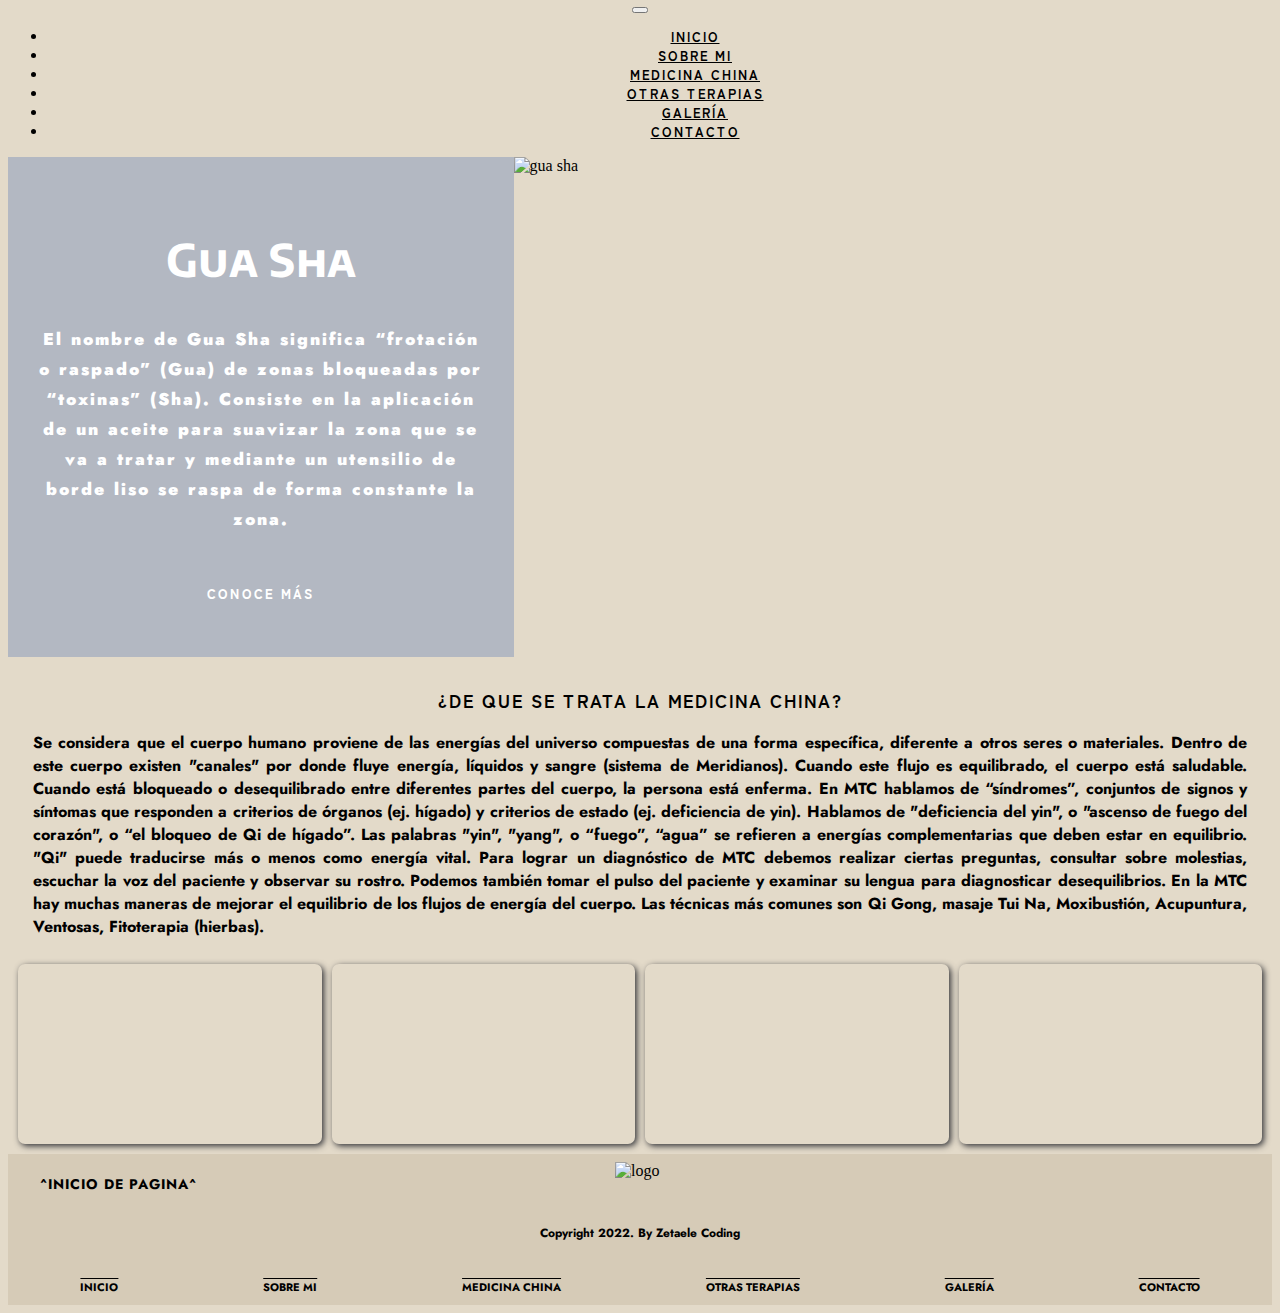
==== commit 73b60b3d: "hover img" ====
--- a/index.html
+++ b/index.html
@@ -5,27 +5,39 @@
     <meta charset="UTF-8">
     <meta http-equiv="X-UA-Compatible" content="IE=edge">
     <meta name="viewport" content="width=device-width, initial-scale=1.0">
-    <title>FS Terapia en Medicina China</title>
+    <meta name="description"
+        content="En esta pagina encontraras informacion sobre la terapia en medicina china y sus variantes.">
+    <meta name="keywords" content="terapias, medicina china, masajes, medicina alternativa, oriental, informacion">
+    <title>FS TERAPIA EN MEDICINA CHINA</title>
     <link rel="LOGO ICON EN PESTAÑA" href="./imagenes/logopng.png">
     <link href="https://unpkg.com/aos@2.3.1/dist/aos.css" rel="stylesheet">
     <link rel="stylesheet" href="https://cdn.jsdelivr.net/npm/bootstrap@4.6.1/dist/css/bootstrap.min.css"
         integrity="sha384-zCbKRCUGaJDkqS1kPbPd7TveP5iyJE0EjAuZQTgFLD2ylzuqKfdKlfG/eSrtxUkn" crossorigin="anonymous">
+    <link rel="stylesheet" href="https://cdnjs.cloudflare.com/ajax/libs/font-awesome/6.0.0-beta3/css/all.min.css"
+        integrity="sha512-Fo3rlrZj/k7ujTnHg4CGR2D7kSs0v4LLanw2qksYuRlEzO+tcaEPQogQ0KaoGN26/zrn20ImR1DfuLWnOo7aBA=="
+        crossorigin="anonymous" referrerpolicy="no-referrer" />
     <link rel="stylesheet" href="./css/normalize.css">
-    <link rel="stylesheet" href="./css/style.css">
+    <link rel="stylesheet" href="./sass/style.css">
 </head>
 
 <body class="contenedor" id="top">
-    
-     <!-- NAV BAR INICIO -->
-     <nav class="navbar navbar-expand-md bg-transparent navbar-dark ">
+     <div class="cargando">
+        <img src="./imagenes/logopng.png" alt="">
+        <div class="barra">
+        </div>
+    </div> 
+
+    <!-- NAV BAR INICIO -->
+
+    <nav class="navbar navbar-expand-md bg-transparent navbar-dark ">
         <a class="navbar-brand d-flex justify-content-between" href="#"><img src="./imagenes/logopng.png" alt=""></a>
         <h1>FLORENCIA SCANNAPIECO - TERAPEUTA EN MEDICINA CHINA</h1>
         <button class="navbar-toggler" type="button" data-toggle="collapse" data-target="#collapsibleNavbar">
             <span class="navbar-toggler-icon"></span>
         </button>
-        <div class="collapse navbar-collapse "  id="collapsibleNavbar">
+        <div class="collapse navbar-collapse " id="collapsibleNavbar">
             <ul class="navbar-nav">
-                <li class="nav-item"><a class="nav-link" href="./index.html">INICIO</a>
+                <li class="nav-item"><a class="nav-link" href="#">INICIO</a>
                 </li>
                 <li class="nav-item"><a class="nav-link" href="./paginas/sobremi.html">SOBRE MI</a>
                 </li>
@@ -40,40 +52,43 @@
             </ul>
         </div>
     </nav>
+
     <!-- NAV BAR FIN -->
 
-    
     <main class="mainIndex">
-        <section>
-
+        <section class="contenidoSuperior">
             <div class="contenedorslide">
-
                 <div class="slidertexto">
                     <ul>
                         <li class="contenido__texto">
                             <h3 class="contenido__texto--titulo">Gua Sha</h3>
                             <p class="contenido__texto--parrafo">
-                                El nombre de Gua Sha significa “frotación o raspado” (Gua) de zonas bloqueadas por “toxinas” (Sha). Consiste en la aplicación de un aceite para suavizar la zona que se va a tratar y mediante un utensilio de borde liso se raspa de forma constante la zona.
+                                El nombre de Gua Sha significa “frotación o raspado” (Gua) de zonas bloqueadas por
+                                “toxinas” (Sha). Consiste en la aplicación de un aceite para suavizar la zona que se va
+                                a tratar y mediante un utensilio de borde liso se raspa de forma constante la zona.
                             </p>
                             <div>
                                 <a class="botonconocemas" href="./paginas/medicinachina.html">CONOCE MÁS </a>
                             </div>
-
                         </li>
                         <li class="contenido__texto">
                             <h3 class="contenido__texto--titulo">Acupuntura</h3>
                             <p class="contenido__texto--parrafo">
-                                Se basa en la estimulación de nuestro cuerpo mediante la inserción de agujas muy finas. Ésta práctica ayuda a disminuir el dolor, favorecer la circulación, activar el sistema inmunológico y liberar el estrés y la ansiedad al equilibrar nuestra energía y promover la relajación.
+                                Se basa en la estimulación de nuestro cuerpo mediante la inserción de agujas muy finas.
+                                Ésta práctica ayuda a disminuir el dolor, favorecer la circulación, activar el sistema
+                                inmunológico y liberar el estrés y la ansiedad al equilibrar nuestra energía y promover
+                                la relajación.
                             </p>
                             <div>
                                 <a class="botonconocemas" href="./paginas/medicinachina.html">CONOCE MÁS </a>
                             </div>
-
                         </li>
                         <li class="contenido__texto">
                             <h3 class="contenido__texto--titulo">Ventosas</h3>
                             <p class="contenido__texto--parrafo">
-                                Este método, consiste en succionar la piel haciendo vacío con un frasco o recipiente, hechos de diferentes materiales. La ventosa se adhiere y succiona la superficie, abriendo los poros y estimulando la circulación sanguínea y linfática.
+                                Este método, consiste en succionar la piel haciendo vacío con un frasco o recipiente,
+                                hechos de diferentes materiales. La ventosa se adhiere y succiona la superficie,
+                                abriendo los poros y estimulando la circulación sanguínea y linfática.
                             </p>
                             <div>
                                 <a class="botonconocemas" href="./paginas/medicinachina.html">CONOCE MÁS </a>
@@ -81,29 +96,35 @@
                         </li>
                     </ul>
                 </div>
-
                 <div class="slider">
                     <ul>
-                        <li> <img src="./imagenes/guasha3.jpg" alt=""> </li>
-                        <li> <img src="./imagenes/acupuntura2.jpg" alt=""> </li>
-                        <li> <img src="./imagenes/ventosas2.jpg" alt=""> </li>
+                        <li> <img src="./imagenes/guasha3.jpg" alt="gua sha"> </li>
+                        <li> <img src="./imagenes/acupuntura2.jpg" alt="acupuntura"> </li>
+                        <li> <img src="./imagenes/ventosas2.jpg" alt="ventosas"> </li>
                     </ul>
                 </div>
-
-
             </div>
-
-
-
         </section>
-        <section>
+        <section class="contenidoInferior">
             <div class="contenido2">
                 <h3 class="contenido2__titulo">¿DE QUE SE TRATA LA MEDICINA CHINA?</h3>
                 <p class="contenido2__parrafo">
-                    Se considera que el cuerpo humano proviene de las energías del universo compuestas de una forma específica, diferente a otros seres o materiales. Dentro de este cuerpo existen "canales" por donde fluye energía, líquidos y sangre (sistema de Meridianos). Cuando este flujo es equilibrado, el cuerpo está saludable. Cuando está bloqueado o desequilibrado entre diferentes partes del cuerpo, la persona está enferma.
-                    En MTC hablamos de “síndromes”, conjuntos de signos y síntomas que responden a criterios de órganos (ej. hígado) y criterios de estado (ej. deficiencia de yin). Hablamos de "deficiencia del yin", o "ascenso de fuego del corazón", o “el bloqueo de Qi de hígado”. Las palabras "yin", "yang", o “fuego”, “agua” se refieren a energías complementarias que deben estar en equilibrio. "Qi" puede traducirse más o menos como energía vital. 
-                    Para lograr un diagnóstico de MTC debemos realizar ciertas preguntas, consultar sobre molestias, escuchar la voz del paciente y observar su rostro. Podemos también tomar el pulso del paciente y examinar su lengua para diagnosticar desequilibrios. 
-                    En la MTC hay muchas maneras de mejorar el equilibrio de los flujos de energía del cuerpo. Las técnicas más comunes son Qi Gong, masaje Tui Na, Moxibustión, Acupuntura, Ventosas, Fitoterapia (hierbas).
+                    Se considera que el cuerpo humano proviene de las energías del universo compuestas de una forma
+                    específica, diferente a otros seres o materiales. Dentro de este cuerpo existen "canales" por donde
+                    fluye energía, líquidos y sangre (sistema de Meridianos). Cuando este flujo es equilibrado, el
+                    cuerpo está saludable. Cuando está bloqueado o desequilibrado entre diferentes partes del cuerpo, la
+                    persona está enferma.
+                    En MTC hablamos de “síndromes”, conjuntos de signos y síntomas que responden a criterios de órganos
+                    (ej. hígado) y criterios de estado (ej. deficiencia de yin). Hablamos de "deficiencia del yin", o
+                    "ascenso de fuego del corazón", o “el bloqueo de Qi de hígado”. Las palabras "yin", "yang", o
+                    “fuego”, “agua” se refieren a energías complementarias que deben estar en equilibrio. "Qi" puede
+                    traducirse más o menos como energía vital.
+                    Para lograr un diagnóstico de MTC debemos realizar ciertas preguntas, consultar sobre molestias,
+                    escuchar la voz del paciente y observar su rostro. Podemos también tomar el pulso del paciente y
+                    examinar su lengua para diagnosticar desequilibrios.
+                    En la MTC hay muchas maneras de mejorar el equilibrio de los flujos de energía del cuerpo. Las
+                    técnicas más comunes son Qi Gong, masaje Tui Na, Moxibustión, Acupuntura, Ventosas, Fitoterapia
+                    (hierbas).
                 </p>
             </div>
             <div class="contenido2Imagenes">
@@ -118,17 +139,28 @@
             </div>
         </section>
     </main>
-     <footer>
+    <footer>
         <a href="#top" class="contenedorFooter__boton">^INICIO DE PAGINA^</a> <br>
-        <span class="contenedorFooter__copyright">Copyright 2022. By Zetaele Coding</span>
+        <span class="contenedorFooter__copyright"><i class="far fa-copyright"></i>
+            Copyright 2022. By Zetaele Coding</span>
         <img class="logofooter" src="./imagenes/logopng.png" alt="logo">
-    </footer> 
+    </footer>
+    <div class="sitemap">
+        <a href="/index.html">INICIO</a>
+        <a href="./paginas/sobremi.html">SOBRE MI</a>
+        <a href="./paginas/medicinachina.html">MEDICINA CHINA</a>
+        <a href="./paginas/otrasterapias.html">OTRAS TERAPIAS</a>
+        <a href="./paginas/galeria.html">GALERÍA</a>
+        <a href="./paginas/contacto.html">CONTACTO</a>
+    </div>
     <script src="https://unpkg.com/aos@2.3.1/dist/aos.js"></script>
     <script>
         AOS.init();
     </script>
+
     <!-- BOOTSTRAP -->
-     <script src="https://cdn.jsdelivr.net/npm/jquery@3.5.1/dist/jquery.slim.min.js"
+
+    <script src="https://cdn.jsdelivr.net/npm/jquery@3.5.1/dist/jquery.slim.min.js"
         integrity="sha384-DfXdz2htPH0lsSSs5nCTpuj/zy4C+OGpamoFVy38MVBnE+IbbVYUew+OrCXaRkfj" crossorigin="anonymous">
     </script>
     <script src="https://cdn.jsdelivr.net/npm/popper.js@1.16.1/dist/umd/popper.min.js"
@@ -136,8 +168,10 @@
     </script>
     <script src="https://cdn.jsdelivr.net/npm/bootstrap@4.6.1/dist/js/bootstrap.min.js"
         integrity="sha384-VHvPCCyXqtD5DqJeNxl2dtTyhF78xXNXdkwX1CZeRusQfRKp+tA7hAShOK/B/fQ2" crossorigin="anonymous">
-    </script> 
+    </script>
+
     <!-- BOOTSTRAP -->
+
 </body>
 
 </html>--- a/sass/style.css
+++ b/sass/style.css
@@ -0,0 +1,1311 @@
+@import url("https://fonts.googleapis.com/css2?family=Encode+Sans+SC:wght@300&family=Jost:wght@300&family=Poiret+One&family=Sawarabi+Gothic&family=Zen+Kaku+Gothic+Antique&display=swap");
+/* --------------------------------------------------------------- PROPIEDADES GENERALES---------------------------------------------------------*/
+body {
+  background-color: #e3dac9;
+}
+
+html {
+  scroll-behavior: smooth;
+}
+
+/* --------------------------------------------------------------- ANIMACION DE CARGA---------------------------------------------------------*/
+.cargando {
+  height: 100vh;
+  width: 100vw;
+  background-color: #e3dac9;
+  display: flex;
+  align-items: center;
+  justify-content: center;
+  flex-direction: column;
+  position: fixed;
+  z-index: 100;
+  -webkit-animation-name: pantalladecarga;
+          animation-name: pantalladecarga;
+  -webkit-animation-duration: 6s;
+          animation-duration: 6s;
+  top: -100vh;
+}
+.cargando img {
+  height: 15%;
+  width: auto;
+}
+.cargando .barra {
+  height: 0px;
+  width: 0%;
+  background-color: black;
+  -webkit-animation-name: carga;
+          animation-name: carga;
+  -webkit-animation-duration: 6s;
+          animation-duration: 6s;
+  -webkit-animation-timing-function: linear;
+          animation-timing-function: linear;
+}
+@-webkit-keyframes carga {
+  0% {
+    width: 0%;
+    height: 3px;
+  }
+  15% {
+    width: 15%;
+  }
+  32% {
+    width: 35%;
+  }
+  48% {
+    width: 37%;
+  }
+  60% {
+    width: 55%;
+  }
+  65% {
+    width: 80%;
+    height: 3px;
+  }
+  67% {
+    width: 80%;
+    height: 3px;
+  }
+  69% {
+    height: 0;
+  }
+  100% {
+    width: 80%;
+    height: 0;
+  }
+}
+@keyframes carga {
+  0% {
+    width: 0%;
+    height: 3px;
+  }
+  15% {
+    width: 15%;
+  }
+  32% {
+    width: 35%;
+  }
+  48% {
+    width: 37%;
+  }
+  60% {
+    width: 55%;
+  }
+  65% {
+    width: 80%;
+    height: 3px;
+  }
+  67% {
+    width: 80%;
+    height: 3px;
+  }
+  69% {
+    height: 0;
+  }
+  100% {
+    width: 80%;
+    height: 0;
+  }
+}
+@-webkit-keyframes pantalladecarga {
+  0% {
+    top: 0;
+  }
+  70% {
+    top: 0;
+  }
+  100% {
+    top: -100vh;
+  }
+}
+@keyframes pantalladecarga {
+  0% {
+    top: 0;
+  }
+  70% {
+    top: 0;
+  }
+  100% {
+    top: -100vh;
+  }
+}
+
+/* ------------------------------------------------------------------ NAV CON SASS---------------------------------------------------------------*/
+.navbar {
+  font-family: "Zen Kaku Gothic Antique", sans-serif;
+  font-size: 13px;
+  font-weight: bolder;
+  letter-spacing: 2px;
+  text-align: center;
+  display: inline-block;
+  background-color: #e3dac9 !important;
+  height: 120px;
+  width: 100%;
+}
+.navbar .navbar-brand img {
+  width: auto;
+  height: 80px;
+}
+.navbar h1 {
+  font-size: 18px;
+  font-family: "Zen Kaku Gothic Antique", sans-serif;
+  font-weight: bold;
+  letter-spacing: 3px;
+  margin-top: -70px;
+}
+.navbar .navbar-toggler .navbar-toggler-icon {
+  background-image: url("data:image/svg+xml,%3csvg xmlns='http://www.w3.org/2000/svg' width='30' height='30' viewBox='0 0 30 30'%3e%3cpath stroke='rgba%280, 0, 0, 1%29' stroke-linecap='round' stroke-miterlimit='10' stroke-width='2' d='M4 7h22M4 15h22M4 23h22'/%3e%3c/svg%3e");
+}
+.navbar .navbar-collapse .navbar-nav {
+  height: -webkit-min-content;
+  height: -moz-min-content;
+  height: min-content;
+  width: 100%;
+  justify-content: center;
+}
+.navbar .navbar-collapse .nav-item .nav-link {
+  color: black;
+  padding-left: 30px;
+  width: 100%;
+}
+.navbar .navbar-collapse .nav-item a {
+  transition: all 0.6s ease;
+}
+.navbar .navbar-collapse .nav-item a:hover {
+  color: white;
+  font-size: 16px;
+}
+
+/* --------------------------------------------------------MEDIA QUERIES NAV CON SASS-------------------------------------------------------*/
+@media only screen and (max-width: 970px) {
+  .navbar {
+    font-size: 11px;
+  }
+  .navbar h1 {
+    font-size: 14px;
+    margin-top: -65px;
+  }
+  .navbar .navbar-nav .nav-item .nav-link {
+    padding-left: 15px;
+    margin-top: 2px;
+  }
+}
+@media only screen and (max-width: 767px) {
+  .navbar {
+    display: flex;
+    flex-direction: row;
+    height: auto;
+    justify-content: center;
+    padding: 0;
+  }
+  .navbar h1 {
+    margin: 0px;
+  }
+  .navbar .navbar-brand img {
+    width: auto;
+    height: 65px;
+    margin: 0;
+  }
+  .navbar .navbar-nav {
+    height: -webkit-min-content;
+    height: -moz-min-content;
+    height: min-content;
+  }
+}
+@media only screen and (max-width: 687px) {
+  .navbar {
+    flex-direction: row;
+  }
+  .navbar h1 {
+    font-size: 10px;
+    width: 50%;
+  }
+  .navbar .navbar .navbar-brand img {
+    width: auto;
+    height: 45px;
+  }
+}
+/* -------------------------------------------------------------PAGINA INICIO CON SASS-----------------------------------------------------------*/
+body .mainIndex {
+  background-color: #e3dac9;
+  grid-row: 2/3;
+  width: 100%;
+  height: -webkit-min-content;
+  height: -moz-min-content;
+  height: min-content;
+}
+body .mainIndex .contenidoSuperior .contenedorslide {
+  width: 100%;
+  display: flex;
+}
+body .mainIndex .contenidoSuperior .contenedorslide .slidertexto {
+  width: 40%;
+  overflow: hidden;
+}
+body .mainIndex .contenidoSuperior .contenedorslide .slidertexto ul {
+  -webkit-animation-name: slide;
+          animation-name: slide;
+  -webkit-animation-duration: 35s;
+          animation-duration: 35s;
+  -webkit-animation-iteration-count: infinite;
+          animation-iteration-count: infinite;
+  -webkit-animation-timing-function: ease-in;
+          animation-timing-function: ease-in;
+  display: flex;
+  padding: 0;
+  width: 300%;
+}
+body .mainIndex .contenidoSuperior .contenedorslide .slidertexto ul .contenido__texto {
+  width: 100%;
+  list-style: none;
+  background-color: #b3b8c2;
+  height: 500px;
+  display: flex;
+  flex-direction: column;
+  justify-content: center;
+  text-align: center;
+}
+body .mainIndex .contenidoSuperior .contenedorslide .slidertexto ul .contenido__texto .contenido__texto--titulo {
+  font-family: "Encode Sans SC", sans-serif;
+  font-size: 45px;
+  margin-top: 20px;
+  margin-bottom: 20px;
+  color: white;
+}
+body .mainIndex .contenidoSuperior .contenedorslide .slidertexto ul .contenido__texto .contenido__texto--parrafo {
+  font-family: "Jost", sans-serif;
+  font-weight: 900;
+  font-size: 17px;
+  margin-left: 30px;
+  margin-right: 30px;
+  margin-bottom: 50px;
+  color: white;
+  letter-spacing: 2px;
+  word-spacing: 1px;
+  line-height: 30px;
+}
+body .mainIndex .contenidoSuperior .contenedorslide .slidertexto ul .contenido__texto div .botonconocemas {
+  font-family: "Zen Kaku Gothic Antique", sans-serif;
+  font-weight: 800;
+  font-size: 13px;
+  background-color: #b3b8c2;
+  text-decoration: none;
+  padding: 5px;
+  letter-spacing: 2px;
+  color: white;
+  cursor: pointer;
+}
+body .mainIndex .contenidoSuperior .contenedorslide .slider {
+  width: 60%;
+  overflow: hidden;
+}
+body .mainIndex .contenidoSuperior .contenedorslide .slider ul {
+  -webkit-animation-name: slide;
+          animation-name: slide;
+  -webkit-animation-duration: 35s;
+          animation-duration: 35s;
+  -webkit-animation-iteration-count: infinite;
+          animation-iteration-count: infinite;
+  -webkit-animation-timing-function: ease-in;
+          animation-timing-function: ease-in;
+  display: flex;
+  padding: 0;
+  width: 300%;
+}
+body .mainIndex .contenidoSuperior .contenedorslide .slider ul li {
+  width: 100%;
+  list-style: none;
+}
+body .mainIndex .contenidoSuperior .contenedorslide .slider ul li img {
+  width: 100%;
+  height: 500px;
+}
+body .mainIndex .contenidoInferior .contenido2 {
+  padding-top: 10px;
+  padding-bottom: 10px;
+  height: -webkit-min-content;
+  height: -moz-min-content;
+  height: min-content;
+  width: 100%;
+  overflow: visible;
+}
+body .mainIndex .contenidoInferior .contenido2 .contenido2__titulo {
+  font-family: "Zen Kaku Gothic Antique", sans-serif;
+  font-size: 18px;
+  font-weight: bold;
+  text-align: center;
+  letter-spacing: 2px;
+  margin-top: 4px;
+}
+body .mainIndex .contenidoInferior .contenido2 .contenido2__parrafo {
+  font-family: "Jost", sans-serif;
+  font-size: 16px;
+  font-weight: bold;
+  padding: 0 25px 0 25px;
+  text-align: justify;
+}
+body .mainIndex .contenidoInferior .contenido2Imagenes {
+  display: flex;
+  justify-content: space-evenly;
+  gap: 10px;
+  padding: 0 10px 0 10px;
+  margin-bottom: 10px;
+}
+body .mainIndex .contenidoInferior .contenido2Imagenes .contenidoimgs1, body .mainIndex .contenidoInferior .contenido2Imagenes .contenidoimgs2 {
+  display: flex;
+  width: 100%;
+  gap: 10px;
+}
+body .mainIndex .contenidoInferior .contenido2Imagenes .contenidoimgs1 .imagenindex, body .mainIndex .contenidoInferior .contenido2Imagenes .contenidoimgs2 .imagenindex {
+  height: 180px;
+  width: 50%;
+  box-shadow: 2px 2px 6px #303136;
+  border-radius: 7px;
+  transition: ease 0.5s all;
+}
+body .mainIndex .contenidoInferior .contenido2Imagenes .contenidoimgs1 .img1, body .mainIndex .contenidoInferior .contenido2Imagenes .contenidoimgs2 .img1 {
+  background-size: cover;
+  background-position: center;
+  background-image: url(../imagenes/ventosas3.jpeg);
+}
+body .mainIndex .contenidoInferior .contenido2Imagenes .contenidoimgs1 .img2, body .mainIndex .contenidoInferior .contenido2Imagenes .contenidoimgs2 .img2 {
+  background-size: cover;
+  background-position: center;
+  background-image: url(../imagenes/guasha1.jpg);
+}
+body .mainIndex .contenidoInferior .contenidoimgs2 .imagenindex {
+  height: 180px;
+  width: 50%;
+}
+body .mainIndex .contenidoInferior .contenidoimgs2 .img3 {
+  background-size: cover;
+  background-position: center;
+  background-image: url(../imagenes/masajefacial1.jpg);
+}
+body .mainIndex .contenidoInferior .contenidoimgs2 .img4 {
+  background-size: cover;
+  background-position: center;
+  background-image: url(../imagenes/acupuntura1.jpg);
+}
+
+@-webkit-keyframes slide {
+  0% {
+    margin-left: 0;
+  }
+  25% {
+    margin-left: 0;
+  }
+  30% {
+    margin-left: -100%;
+  }
+  65% {
+    margin-left: -100%;
+  }
+  70% {
+    margin-left: -200%;
+  }
+  96% {
+    margin-left: -200%;
+  }
+  100% {
+    margin-left: 0;
+  }
+}
+
+@keyframes slide {
+  0% {
+    margin-left: 0;
+  }
+  25% {
+    margin-left: 0;
+  }
+  30% {
+    margin-left: -100%;
+  }
+  65% {
+    margin-left: -100%;
+  }
+  70% {
+    margin-left: -200%;
+  }
+  96% {
+    margin-left: -200%;
+  }
+  100% {
+    margin-left: 0;
+  }
+}
+/* -----------------------------------------------------------MEDIA QUERIES INDEX CON SASS-----------------------------------------------------*/
+@media only screen and (max-width: 1180px) {
+  .contenido__texto--titulo {
+    font-size: 25px;
+    margin-top: 50px;
+  }
+}
+@media only screen and (max-width: 1060px) {
+  .mainIndex {
+    margin-top: 0px;
+  }
+  .mainIndex .contenido__texto--titulo {
+    font-size: 25px;
+    margin-top: 20px;
+  }
+}
+@media only screen and (max-width: 820px) {
+  body .mainIndex .contenidoSuperior .contenedorslide {
+    width: 100%;
+    flex-direction: column;
+    height: -webkit-min-content;
+    height: -moz-min-content;
+    height: min-content;
+  }
+  body .mainIndex .contenidoSuperior .contenedorslide .slidertexto {
+    width: 100%;
+  }
+  body .mainIndex .contenidoSuperior .contenedorslide .slidertexto ul .contenido__texto {
+    width: 100%;
+  }
+  body .mainIndex .contenidoSuperior .contenedorslide .slidertexto ul .contenido__texto .contenido__texto--titulo {
+    margin-top: 18px;
+  }
+  body .mainIndex .contenidoSuperior .contenedorslide .slidertexto ul .contenido__texto .contenido__texto--parrafo {
+    font-size: 16px;
+    line-height: 35px;
+  }
+  body .mainIndex .contenidoSuperior .contenedorslide .slider {
+    width: 100%;
+  }
+  body .mainIndex .contenidoSuperior .contenedorslide .slider ul li img {
+    height: 400px;
+  }
+
+  .contenidoInferior .contenido2Imagenes {
+    flex-direction: column;
+  }
+  .contenidoInferior .contenido2Imagenes .contenidoimgs1, body .mainIndex .contenidoInferior .contenido2Imagenes .contenidoimgs2 {
+    width: 100%;
+    display: flex;
+  }
+  .contenidoInferior .contenido2Imagenes .contenidoimgs1 .imagenindex .img1, body .mainIndex .contenidoInferior .contenido2Imagenes .contenidoimgs2 .imagenindex .img1 {
+    width: 50%;
+  }
+  .contenidoInferior .contenido2Imagenes .contenidoimgs1 .imagenindex .img2, body .mainIndex .contenidoInferior .contenido2Imagenes .contenidoimgs2 .imagenindex .img2 {
+    width: 50%;
+  }
+  .contenidoInferior .contenido2Imagenes .contenidoimgs2 {
+    width: 100%;
+    display: flex;
+  }
+  .contenidoInferior .contenido2Imagenes .contenidoimgs2 .imagenindex .img3 {
+    width: 50%;
+  }
+  .contenidoInferior .contenido2Imagenes .contenidoimgs2 .imagenindex .img4 {
+    width: 50%;
+  }
+}
+@media only screen and (max-width: 425px) {
+  body .mainIndex .contenidoSuperior .contenedorslide .slider ul li img {
+    height: 250px;
+  }
+}
+/* -------------------------------------------------------------PAGINA SOBRE MI CON SASS--------------------------------------------------*/
+.mainSobreMi {
+  width: 100%;
+  grid-row: 2/3;
+  display: flex;
+  height: -webkit-min-content;
+  height: -moz-min-content;
+  height: min-content;
+}
+.mainSobreMi .mainsobremi__imagen {
+  width: 45%;
+  height: 700px;
+  background-image: url(../imagenes/florenchina2.jfif);
+  background-size: cover;
+  background-position: center;
+  box-shadow: 2px 2px 6px #303136;
+  z-index: 5;
+}
+.mainSobreMi .mainsobremi__texto {
+  background-color: #b3b8c2;
+  width: 55%;
+  height: 700px;
+  overflow: auto;
+}
+.mainSobreMi .mainsobremi__texto h2 {
+  margin-left: 10px;
+  margin-right: 10px;
+  margin-top: 60px;
+  font-family: "Zen Kaku Gothic Antique", sans-serif;
+  font-size: 20px;
+  font-weight: bold;
+  text-align: center;
+  color: black;
+  letter-spacing: 5px;
+  text-shadow: 2px 2px 7px #4b4763;
+}
+.mainSobreMi .mainsobremi__texto p {
+  font-family: "Jost", sans-serif;
+  font-size: 16px;
+  font-weight: bold;
+  margin-left: 10px;
+  margin-right: 10px;
+  margin-top: 10px;
+  padding: 10px;
+  line-height: 35px;
+  text-align: justify;
+}
+
+/* ----------------------------------------------------------MEDIA QUERIES SOBRE MI CON SASS--------------------------------------------------*/
+@media only screen and (max-width: 960px) {
+  .mainSobreMi {
+    flex-direction: column;
+    margin-top: 0;
+  }
+  .mainSobreMi .mainsobremi__texto {
+    width: 100vw;
+    height: auto;
+  }
+  .mainSobreMi .mainsobremi__imagen {
+    width: 100vw;
+  }
+}
+/* ------------------------------------------------------------PAGINA MEDICINA CHINA CON SASS---------------------------------------------*/
+.mainmedicinachinaterapias {
+  width: 100%;
+  grid-row: 2/3;
+  height: -webkit-min-content;
+  height: -moz-min-content;
+  height: min-content;
+}
+.mainmedicinachinaterapias .cajaterapia {
+  padding: 2px;
+  background-color: #c4c0ac;
+  height: -webkit-min-content;
+  height: -moz-min-content;
+  height: min-content;
+  width: 100%;
+  overflow: auto;
+  margin-bottom: 30px;
+}
+.mainmedicinachinaterapias .cajaterapia h2 {
+  font-family: "Zen Kaku Gothic Antique", sans-serif;
+  font-size: 20px;
+  font-weight: bold;
+  color: black;
+  letter-spacing: 2px;
+  text-align: center;
+  margin-top: 10px;
+}
+.mainmedicinachinaterapias .cajaterapia .parrafoMedicina {
+  font-family: "Jost", sans-serif;
+  font-size: 15px;
+  font-weight: 600;
+  height: 100px;
+  color: black;
+  text-align: center;
+  letter-spacing: 2px;
+  word-spacing: 1px;
+}
+.mainmedicinachinaterapias .contenidotextoimagen {
+  width: 100%;
+  height: -webkit-min-content;
+  height: -moz-min-content;
+  height: min-content;
+}
+.mainmedicinachinaterapias .contenidotextoimagen .cajatextoimagen {
+  width: 100%;
+  height: -webkit-min-content;
+  height: -moz-min-content;
+  height: min-content;
+  display: flex;
+  flex-wrap: wrap;
+}
+.mainmedicinachinaterapias .contenidotextoimagen .cajatextoimagen .cajaimagenizquierda {
+  display: flex;
+  background-color: #c4c0ac;
+  margin-top: 50px;
+  width: 45%;
+  height: 500px;
+  z-index: 10;
+  border-radius: 0px 10px 10px 0px;
+}
+.mainmedicinachinaterapias .contenidotextoimagen .cajatextoimagen .cajaimagenizquierda .cajaimagenizquierda2 {
+  background-image: url(../imagenes/giphyguasha.gif);
+  background-size: cover;
+  background-position: center;
+  width: 100%;
+  height: 400px;
+  margin-left: 20px;
+}
+.mainmedicinachinaterapias .contenidotextoimagen .cajatextoimagen .cajaimagenizquierda .cajaimagenizquierda3 {
+  background-image: url(../imagenes/giphyreflexologia.gif);
+  background-size: cover;
+  background-position: center;
+  width: 100%;
+  height: 400px;
+  margin-left: 20px;
+}
+.mainmedicinachinaterapias .contenidotextoimagen .cajatextoimagen .cajaimagenizquierda .cajaimagenizquierda4 {
+  background-image: url(../imagenes/giphyacupuntura.gif);
+  background-size: cover;
+  background-position: center;
+  width: 100%;
+  height: 400px;
+  margin-left: 20px;
+}
+.mainmedicinachinaterapias .contenidotextoimagen .cajatextoimagen .cajaimagenizquierda .cajaimagenizquierda5 {
+  background-image: url(../imagenes/giphyqigong.gif);
+  background-size: cover;
+  background-position: center;
+  width: 100%;
+  height: 400px;
+  margin-left: 20px;
+}
+.mainmedicinachinaterapias .contenidotextoimagen .cajatextoimagen .cajatextoderecha {
+  background-color: #b3b8c2;
+  width: 55%;
+  height: 500px;
+  display: flex;
+  flex-direction: column;
+  margin-top: 7px;
+  justify-content: center;
+  align-items: center;
+  overflow: auto;
+  border-radius: 10px 0 0 10px;
+}
+.mainmedicinachinaterapias .contenidotextoimagen .cajatextoimagen .cajatextoderecha .h3derecha {
+  font-family: "Encode Sans SC", sans-serif;
+  font-size: 25px;
+  font-weight: bold;
+  color: black;
+  text-align: center;
+}
+.mainmedicinachinaterapias .contenidotextoimagen .cajatextoimagen .cajatextoderecha .parrafos {
+  font-family: "Jost", sans-serif;
+  font-size: 16px;
+  font-weight: 900;
+  text-align: center;
+  color: black;
+  letter-spacing: 2px;
+  word-spacing: 1px;
+  line-height: 30px;
+  padding: 0 20px 0 20px;
+}
+.mainmedicinachinaterapias .contenidotextoimagen .cajatextoimagen .cajatextoizquierda {
+  background-color: #b3b8c2;
+  width: 55%;
+  height: 500px;
+  margin-top: 7px;
+  display: flex;
+  flex-direction: column;
+  justify-content: center;
+  align-items: center;
+  overflow: auto;
+  border-radius: 0px 10px 10px 0px;
+}
+.mainmedicinachinaterapias .contenidotextoimagen .cajatextoimagen .cajatextoizquierda .h3izquierda {
+  font-family: "Encode Sans SC", sans-serif;
+  font-size: 25px;
+  font-weight: bold;
+  color: black;
+  text-align: center;
+}
+.mainmedicinachinaterapias .contenidotextoimagen .cajatextoimagen .cajatextoizquierda .parrafos {
+  font-family: "Jost", sans-serif;
+  font-size: 16px;
+  font-weight: 900;
+  text-align: center;
+  color: black;
+  letter-spacing: 2px;
+  word-spacing: 1px;
+  line-height: 30px;
+  padding: 0 20px 0 20px;
+}
+.mainmedicinachinaterapias .contenidotextoimagen .cajatextoimagen .cajaimagenderecha {
+  background-color: #c4c0ac;
+  margin-top: 50px;
+  width: 45%;
+  height: 500px;
+  display: flex;
+  z-index: 10;
+  border-radius: 10px 0 0 10px;
+}
+.mainmedicinachinaterapias .contenidotextoimagen .cajatextoimagen .cajaimagenderecha .cajaimagenderecha2 {
+  background-image: url(../imagenes/giphyventosas.gif);
+  background-size: cover;
+  background-position: center;
+  width: 100%;
+  height: 400px;
+  margin-right: 20px;
+}
+.mainmedicinachinaterapias .contenidotextoimagen .cajatextoimagen .cajaimagenderecha .cajaimagenderecha3 {
+  background-image: url(../imagenes/giphyauriculoterapia.gif);
+  background-size: cover;
+  background-position: center;
+  width: 100%;
+  height: 400px;
+  margin-right: 20px;
+}
+.mainmedicinachinaterapias .contenidotextoimagen .cajatextoimagen .cajaimagenderecha .cajaimagenderecha4 {
+  background-image: url(../imagenes/giphymoxa.gif);
+  background-size: cover;
+  background-position: center;
+  width: 100%;
+  height: 400px;
+  margin-right: 20px;
+}
+
+/* -----------------------------------------------------MEDIA QUERIES PAGINA MEDICINA CHINA CON SASS-------------------------------------*/
+@media only screen and (max-width: 1060px) {
+  .mainmedicinachinaterapias {
+    margin-top: 0;
+  }
+  .mainmedicinachinaterapias .h3derecha {
+    padding-top: 100px;
+  }
+  .mainmedicinachinaterapias .h3izquierda {
+    padding-top: 100px;
+  }
+}
+@media only screen and (max-width: 800px) {
+  .mainmedicinachinaterapias .cajaterapia {
+    margin-bottom: -30px;
+  }
+  .mainmedicinachinaterapias .contenidotextoimagen .cajatextoimagen {
+    flex-direction: column;
+    flex-wrap: nowrap;
+  }
+  .mainmedicinachinaterapias .contenidotextoimagen .cajatextoimagen .cajaimagenizquierda {
+    width: 100%;
+  }
+  .mainmedicinachinaterapias .contenidotextoimagen .cajatextoimagen .cajatextoderecha {
+    width: 100%;
+    height: -webkit-min-content;
+    height: -moz-min-content;
+    height: min-content;
+  }
+  .mainmedicinachinaterapias .contenidotextoimagen .cajatextoimagen .cajatextoderecha .h3derecha {
+    padding-top: 40px;
+  }
+  .mainmedicinachinaterapias .contenidotextoimagen .cajatextoimagen .cajatextoizquierda {
+    width: 100%;
+    height: -webkit-min-content;
+    height: -moz-min-content;
+    height: min-content;
+  }
+  .mainmedicinachinaterapias .contenidotextoimagen .cajatextoimagen .cajatextoizquierda .h3izquierda {
+    padding-top: 40px;
+  }
+  .mainmedicinachinaterapias .contenidotextoimagen .cajatextoimagen .cajaimagenderecha {
+    width: 100%;
+  }
+  .mainmedicinachinaterapias .contenidotextoimagen .medicinachinareverse {
+    display: flex;
+    flex-direction: column-reverse;
+  }
+}
+/* --------------------------------------------------------------OTRAS TERAPIAS CON SASS---------------------------------------------------------*/
+.mainotrasterapias {
+  width: 100%;
+  grid-row: 2/3;
+  height: -webkit-min-content;
+  height: -moz-min-content;
+  height: min-content;
+  background-color: #e3dac9;
+}
+.mainotrasterapias .otrasterapias {
+  width: 100%;
+  margin-bottom: 5px;
+}
+.mainotrasterapias .otrasterapias .tituloterapias {
+  background-color: #b3b8c2;
+  width: 100%;
+  height: -webkit-min-content;
+  height: -moz-min-content;
+  height: min-content;
+}
+.mainotrasterapias .otrasterapias .tituloterapias h2 {
+  font-family: "Zen Kaku Gothic Antique", sans-serif;
+  font-size: 20px;
+  font-weight: bold;
+  width: 100%;
+  text-align: center;
+  color: black;
+  letter-spacing: 5px;
+  margin-top: 8px;
+  padding: 15px;
+  text-shadow: 2px 2px 7px #4b4763;
+}
+.mainotrasterapias .cajaotrasterapias {
+  width: 100%;
+  height: 500px;
+  display: flex;
+  margin-top: -8px;
+}
+.mainotrasterapias .cajaotrasterapias .cajaflores__imagen {
+  background-image: url(../imagenes/flores.jpg);
+  background-size: cover;
+  background-position: center;
+  background-repeat: no-repeat;
+  width: 50%;
+  height: 500px;
+  z-index: 3;
+  box-shadow: 2px 2px 6px #303136;
+}
+.mainotrasterapias .cajaotrasterapias .masajesonoro__imagen {
+  background-image: url(../imagenes/masajesonoro2.jpg);
+  background-size: cover;
+  background-position: center;
+  background-repeat: no-repeat;
+  width: 50%;
+  height: 500px;
+  z-index: 3;
+  box-shadow: -2px 2px 6px #303136;
+}
+.mainotrasterapias .cajaotrasterapias .cajaflores__texto {
+  background-color: #b3b8c2;
+  width: 50%;
+  height: 500px;
+  overflow: auto;
+}
+.mainotrasterapias .cajaotrasterapias .cajaflores__texto h3 {
+  font-family: "Jost", sans-serif;
+  font-size: 20px;
+  font-weight: bold;
+  color: black;
+  text-align: center;
+  margin-top: 40px;
+}
+.mainotrasterapias .cajaotrasterapias .cajaflores__texto p {
+  font-family: "Jost", sans-serif;
+  font-size: 16px;
+  font-weight: 900;
+  text-align: justify;
+  color: black;
+  letter-spacing: 2px;
+  word-spacing: 1px;
+  padding: 0 80px 0 80px;
+  margin-top: 20px;
+  line-height: 18px;
+}
+
+/* ---------------------------------------------------------MEDIA QUERIES OTRAS TERAPIAS CON SASS----------------------------------------------*/
+@media only screen and (max-width: 1060px) {
+  .mainotrasterapias {
+    margin-top: 0px;
+  }
+}
+@media only screen and (max-width: 950px) {
+  .mainotrasterapias .cajaotrasterapias {
+    flex-direction: column;
+    width: 100%;
+  }
+  .mainotrasterapias .cajaotrasterapias .cajaflores__texto {
+    width: 100%;
+  }
+  .mainotrasterapias .cajaotrasterapias .cajaflores__imagen {
+    width: 100%;
+  }
+  .mainotrasterapias .cajaotrasterapias .masajesonoro__imagen {
+    width: 100%;
+  }
+  .mainotrasterapias #seccionsonoro {
+    flex-direction: column-reverse;
+  }
+}
+/* ------------------------------------------------------------------GALERIA CON SASS---------------------------------------------------------------------*/
+.mainGaleria {
+  background-color: #f3efe6;
+  grid-row: 2/3;
+  height: 600px;
+  padding: 20px 20px 40px 20px;
+}
+.mainGaleria .contenedorGaleria {
+  width: 100%;
+  height: 100%;
+  display: grid;
+  grid-template-areas: "item1 item2 item3 item4" "item5 item6 item7 item4" "item5 item8 item9 item10";
+  grid-template-rows: 1fr 1fr 1fr;
+  grid-template-columns: 1fr 1fr 1fr 1fr;
+  grid-gap: 8px;
+  justify-content: center;
+  margin: 10px 0px 30px 0px;
+}
+.mainGaleria .contenedorGaleria .item {
+  border-radius: 5px;
+  transition: ease 0.5s all;
+  background-size: cover;
+  background-position: center;
+}
+.mainGaleria .contenedorGaleria .item:hover {
+  transform: scale(1.2);
+  z-index: 500;
+  border: 1px solid #b3b8c2;
+  box-shadow: 4px 4px 10px white;
+}
+.mainGaleria .contenedorGaleria .item1 {
+  grid-area: item1;
+  background-image: url(../imagenes/ventosas2.jpg);
+}
+.mainGaleria .contenedorGaleria .item2 {
+  grid-area: item2;
+  background-image: url(../imagenes/reflexologia2.jpg);
+}
+.mainGaleria .contenedorGaleria .item3 {
+  grid-area: item3;
+  background-image: url(../imagenes/masajefacial1.jpg);
+}
+.mainGaleria .contenedorGaleria .item4 {
+  grid-area: item4;
+  background-image: url(../imagenes/guasha3.jpg);
+}
+.mainGaleria .contenedorGaleria .item5 {
+  grid-area: item5;
+  background-image: url(../imagenes/guasha1.jpg);
+}
+.mainGaleria .contenedorGaleria .item6 {
+  grid-area: item6;
+  background-image: url(../imagenes/auriculoterapia.jpg);
+}
+.mainGaleria .contenedorGaleria .item7 {
+  grid-area: item7;
+  background-image: url(../imagenes/masajefacial2.jpg);
+}
+.mainGaleria .contenedorGaleria .item8 {
+  grid-area: item8;
+  background-image: url(../imagenes/acupuntura1.jpg);
+}
+.mainGaleria .contenedorGaleria .item9 {
+  grid-area: item9;
+  background-image: url(../imagenes/ventosas3.jpeg);
+}
+.mainGaleria .contenedorGaleria .item10 {
+  grid-area: item10;
+  background-image: url(../imagenes/acupuntura2.jpg);
+}
+
+/* -------------------------------------------------------MEDIA QUERIES PAGINA GALERIA CON SASS------------------------------------------------------*/
+@media only screen and (max-width: 1000px) {
+  .mainGaleria .contenedorGaleria {
+    width: 100%;
+    height: 100%;
+    display: grid;
+    grid-template-areas: "item1 item2 item3 " " item4 item5 item6" " item4 item5 item7" " item8 item9 item10";
+    grid-template-rows: 1fr 1fr 1fr 1fr;
+    grid-template-columns: 1fr 1fr 1fr;
+    grid-gap: 8px;
+    justify-content: center;
+    margin: 10px 0px 30px 0px;
+    padding: 10px 20px 20px 20px;
+  }
+}
+@media only screen and (max-width: 750px) {
+  .mainGaleria .contenedorGaleria {
+    width: 100%;
+    height: 100%;
+    display: grid;
+    grid-template-areas: "item1 item2" "item3 item4" "item5 item4" "item5 item6" "item7 item8" "item9 item10";
+    grid-template-rows: 1fr 1fr 1fr 1fr 1fr;
+    grid-template-columns: 1fr 1fr;
+    grid-gap: 8px;
+    justify-content: center;
+    margin: 10px 0px 30px 0px;
+    padding: 10px 20px 20px 20px;
+  }
+}
+/* -------------------------------------------------------------CONTACTO CON SASS-------------------------------------------------------------*/
+.mainform {
+  width: 100%;
+  height: 100vh;
+  background-color: #dbd4c0;
+  grid-row: 2/3;
+}
+.mainform .contenedorformydatos {
+  background-color: #b3b8c2;
+  background-image: url(../imagenes/fondocara5.jpg);
+  background-size: contain;
+  background-position: left;
+  background-repeat: no-repeat;
+  padding-top: 30px;
+  padding-bottom: 30px;
+  display: flex;
+  align-items: center;
+  height: 100%;
+  width: 100%;
+}
+.mainform .contenedorformydatos .cajaform {
+  padding-top: 15px;
+  width: 100%;
+  height: -webkit-min-content;
+  height: -moz-min-content;
+  height: min-content;
+  margin-left: 100px;
+  justify-content: center;
+}
+.mainform .contenedorformydatos .cajaform form {
+  width: 100%;
+  display: flex;
+  flex-direction: column;
+  align-content: center;
+  align-items: center;
+}
+.mainform .contenedorformydatos .cajaform form h2 {
+  font-family: "Jost", sans-serif;
+  font-size: 25px;
+  font-weight: bold;
+  color: black;
+  letter-spacing: 2px;
+  margin-bottom: 40px;
+  text-shadow: 2px 2px 7px #f6f7fc;
+}
+.mainform .contenedorformydatos .cajaform form input {
+  font-family: "Jost", sans-serif;
+  font-size: 13px;
+  font-weight: bold;
+  width: 100%;
+  text-align: center;
+  color: black;
+  letter-spacing: 2px;
+}
+.mainform .contenedorformydatos .cajaform form textarea {
+  font-family: "Jost", sans-serif;
+  font-size: 13px;
+  font-weight: bold;
+  width: 100%;
+  text-align: center;
+  color: black;
+  letter-spacing: 2px;
+  padding-top: 10px;
+  padding-bottom: 10px;
+  border: none;
+  border-bottom: 1px solid black;
+}
+.mainform .contenedorformydatos .cajaform form .forminput {
+  background-color: transparent;
+  border: none;
+  border-bottom: 1px solid black;
+  outline: none;
+}
+.mainform .contenedorformydatos .cajaform form .forminput::-moz-placeholder {
+  color: black;
+  font-weight: bold;
+}
+.mainform .contenedorformydatos .cajaform form .forminput:-ms-input-placeholder {
+  color: black;
+  font-weight: bold;
+}
+.mainform .contenedorformydatos .cajaform form .forminput::placeholder {
+  color: black;
+  font-weight: bold;
+}
+.mainform .contenedorformydatos .cajaform form .botonesenviar {
+  height: 30px;
+  display: flex;
+  gap: 80px;
+}
+.mainform .contenedorformydatos .cajaform form .botonesenviar .inputbotones {
+  font-size: 12px;
+  font-weight: bold;
+  color: black;
+  text-shadow: 2px 2px 5px #d6cbb7;
+  font-weight: bold;
+  width: 110px;
+  cursor: pointer;
+  background-color: #b3b8c2;
+  border: 1px solid black;
+  box-shadow: -2px 2px 6px #303136;
+  border-radius: 5px;
+}
+.mainform .contenedorformydatos .cajaform form .botonesenviar .inputbotones:hover {
+  background-color: #e3dac9;
+}
+.mainform .contenedorformydatos .redesydatos {
+  margin-right: 60px;
+  margin-left: 100px;
+  background-color: rgba(179, 184, 194, 0.7);
+  width: 100%;
+  height: -webkit-min-content;
+  height: -moz-min-content;
+  height: min-content;
+  text-align: center;
+  border-radius: 20px;
+  box-shadow: 2px 2px 10px #303136;
+  display: flex;
+  align-items: center;
+  padding: 20px;
+}
+.mainform .contenedorformydatos .redesydatos .redesydatos__p1 {
+  font-family: "Jost", sans-serif;
+  font-size: 15px;
+  font-weight: bolder;
+  color: black;
+  letter-spacing: 2px;
+  padding: 20px 20px 4px 20px;
+  width: 100%;
+  display: flex;
+  flex-direction: column;
+  align-items: center;
+}
+.mainform .contenedorformydatos .redesydatos .redesydatos__p1 .paddinglink {
+  padding-bottom: 20px;
+}
+.mainform .contenedorformydatos .redesydatos .redesydatos__p1 .paddinglink .link {
+  color: black;
+}
+.mainform .contenedorformydatos .redesydatos .redesydatos__p1 .paddinglink .link:hover {
+  color: black;
+}
+.mainform .contenedorformydatos .redesydatos .redesydatos__p1 .redesydatos__p2 h3 {
+  font-family: "Jost", sans-serif;
+  font-size: 22px;
+  font-weight: bold;
+  letter-spacing: 2px;
+}
+.mainform .contenedorformydatos .redesydatos .redesydatos__p1 .parrafomensaje {
+  font-family: "Jost", sans-serif;
+  font-size: 14px;
+  font-weight: 900;
+  letter-spacing: 2px;
+  line-height: 25px;
+  text-align: center;
+}
+
+/* ----------------------------------------------------------MEDIA QUERIES PAGINA CONTACTO CON SASS------------------------------------------------------------*/
+@media only screen and (max-width: 950px) {
+  .mainform {
+    margin-top: 0;
+    height: -webkit-min-content;
+    height: -moz-min-content;
+    height: min-content;
+  }
+  .mainform .contenedorformydatos {
+    width: 100%;
+    flex-direction: column;
+    justify-content: center;
+    align-items: center;
+  }
+  .mainform .contenedorformydatos .cajaform {
+    padding: 0;
+    margin: 0;
+  }
+  .mainform .contenedorformydatos .cajaform form {
+    margin-bottom: 15px;
+  }
+  .mainform .contenedorformydatos .cajaform form h2 {
+    font-size: 18px;
+  }
+  .mainform .contenedorformydatos .cajaform form .forminput {
+    padding: 0px;
+    margin: 0px;
+  }
+  .mainform .contenedorformydatos .redesydatos {
+    width: 100%;
+    height: -webkit-min-content;
+    height: -moz-min-content;
+    height: min-content;
+    justify-content: center;
+    margin: 0;
+    padding: 0;
+    margin-top: 10px;
+  }
+  .mainform .contenedorformydatos .redesydatos .redesydatos__p1 {
+    font-family: "Jost", sans-serif;
+    font-size: 10px;
+    font-weight: bolder;
+    color: black;
+    letter-spacing: 2px;
+    padding: 20px 20px 4px 20px;
+  }
+  .mainform .contenedorformydatos .redesydatos .redesydatos__p1 .paddinglink {
+    padding-bottom: 0px;
+  }
+  .mainform .contenedorformydatos .redesydatos .redesydatos__p1 .paddinglink .link {
+    font-size: 12px;
+  }
+}
+/* ------------------------------------------------------------------FOOTER CON SASS---------------------------------------------------------------------*/
+footer {
+  background-color: #d6cbb7;
+  grid-row: 3/4;
+  display: flex;
+  flex-direction: column;
+  z-index: 20;
+  height: 110px;
+}
+footer .contenedorFooter__boton {
+  font-family: "Jost", sans-serif;
+  font-size: 14px;
+  font-weight: bolder;
+  height: -webkit-min-content;
+  height: -moz-min-content;
+  height: min-content;
+  width: 200px;
+  color: black;
+  letter-spacing: 1px;
+  text-decoration: none;
+  padding: 10px;
+  margin-top: 10px;
+  text-align: center;
+  transition: all 0.6s ease;
+}
+footer .contenedorFooter__boton:hover {
+  color: white;
+  font-size: 16px;
+}
+footer .contenedorFooter__copyright {
+  font-family: "Jost", sans-serif;
+  font-size: 12px;
+  font-weight: bolder;
+  height: 28px;
+  text-decoration: none;
+  color: black;
+  align-self: center;
+  margin-top: 2px;
+}
+footer .logofooter {
+  width: 50px;
+  height: 50px;
+  align-self: center;
+  margin-top: -90px;
+  transition: ease 1s all;
+}
+footer .logofooter:hover {
+  transform: rotate(2turn);
+}
+
+.sitemap {
+  height: -webkit-min-content;
+  height: -moz-min-content;
+  height: min-content;
+  width: 100%;
+  background-color: #d6cbb7;
+  display: flex;
+  justify-content: space-around;
+  flex-wrap: wrap;
+}
+.sitemap a {
+  color: black;
+  padding-bottom: 10px;
+  padding-top: 15px;
+  text-decoration: overline;
+  font-family: "Jost", sans-serif;
+  font-size: 11px;
+  font-weight: bolder;
+}
+
+/* ------------------------------------------------------------------MEDIA QUERIES FOOTER CON SASS---------------------------------------------------------------------*/
+@media only screen and (max-width: 430px) {
+  footer .contenedorFooter__boton {
+    font-size: 9px;
+    margin-left: -40px;
+  }
+  footer .logofooter {
+    width: 40px;
+    height: 40px;
+    margin-top: -80px;
+  }
+
+  .sitemap a {
+    font-size: 8px;
+  }
+}/*# sourceMappingURL=style.css.map */